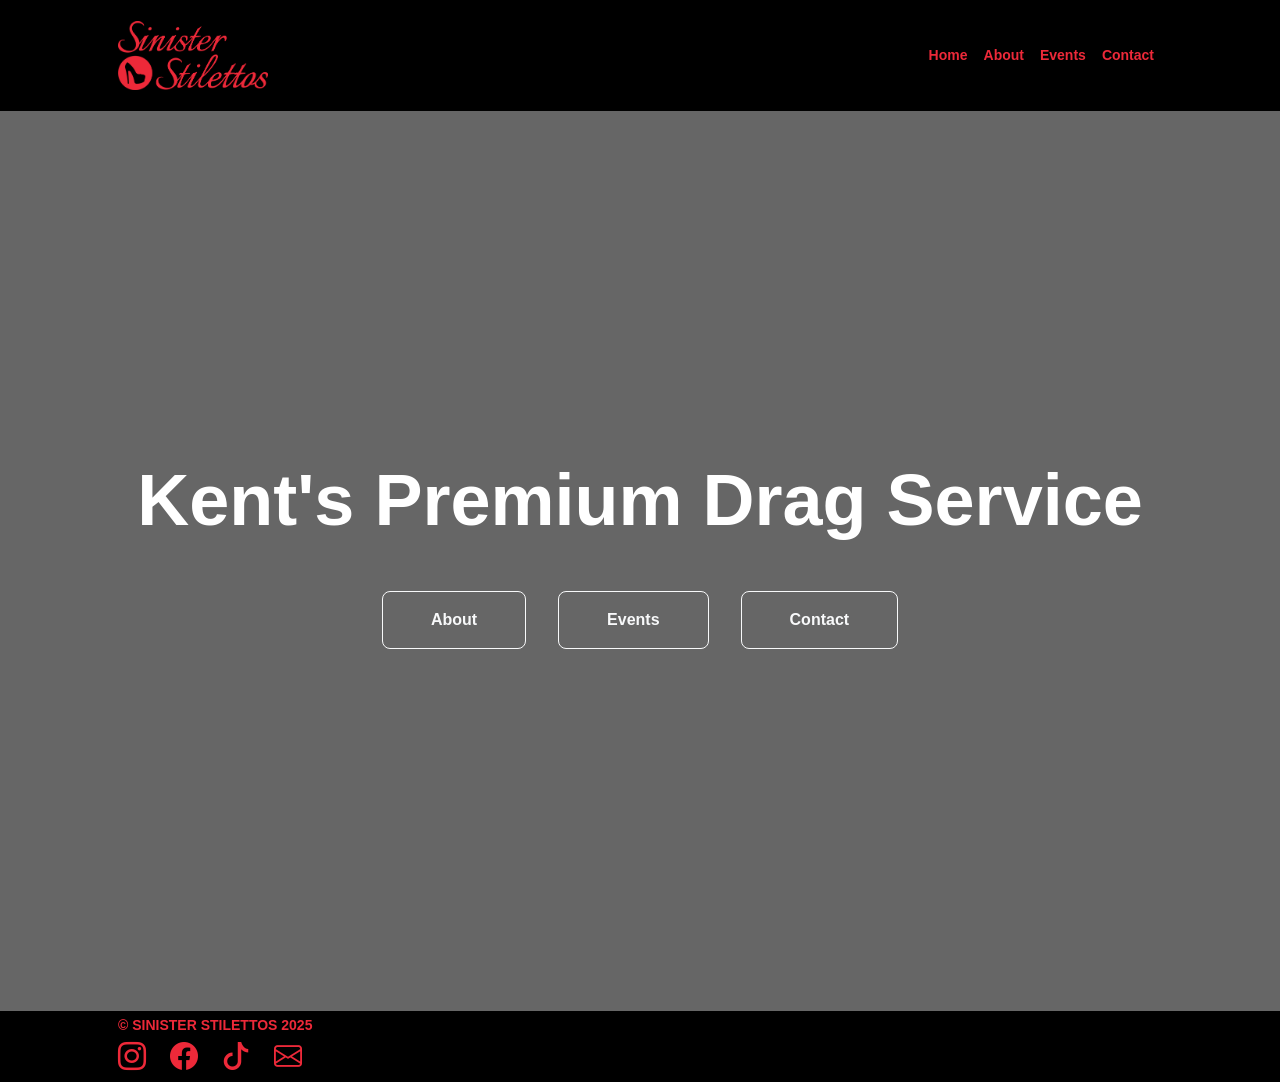
==== index.html @ cb79c17c "Upload" ====
<!DOCTYPE html>
<html lang="en">
    <head>
        <meta charset="utf-8" />
        <meta name="viewport" content="width=device-width, initial-scale=1, shrink-to-fit=no" />
        <meta name="description" content="" />
        <meta name="author" content="" />
        <title>SINISTER STILETTOS - HOME</title>
        <!-- Favicon-->
        <link rel="icon" type="image/x-icon" href="assets/favicon.ico" />
        <!-- Custom Google font-->
        <link rel="preconnect" href="https://fonts.googleapis.com" />
        <link rel="preconnect" href="https://fonts.gstatic.com" crossorigin />
        <link href="https://fonts.googleapis.com/css2?family=Plus+Jakarta+Sans:wght@100;200;300;400;500;600;700;800;900&amp;display=swap" rel="stylesheet" />
        <!-- Bootstrap icons-->
        <link href="https://cdn.jsdelivr.net/npm/bootstrap-icons@1.8.1/font/bootstrap-icons.css" rel="stylesheet" />
        <!-- Core theme CSS (includes Bootstrap)-->
        <link href="css/styles.css" rel="stylesheet" />
    </head>
    <body class="d-flex flex-column">
        <main class="flex-shrink-0">
            <!-- Navigation-->
            <nav class="navbar navbar-expand-lg navbar-s bg-black py-3">
                <div class="container px-5">
                    <a class="navbar-brand" href="index.html"><img src="../assets/logo.png" width="150"></a>
                    <button class="navbar-toggler" type="button" data-bs-toggle="collapse" data-bs-target="#navbarSupportedContent" aria-controls="navbarSupportedContent" aria-expanded="false" aria-label="Toggle navigation"><span class="navbar-toggler-icon"></span></button>
                    <div class="collapse navbar-collapse" id="navbarSupportedContent">
                        <ul class="navbar-nav ms-auto mb-2 mb-lg-0 small fw-bolder">
                            <li class="nav-item"><a class="nav-link" href="index.html">Home</a></li>
                            <li class="nav-item"><a class="nav-link" href="about.html">About</a></li>
                            <li class="nav-item"><a class="nav-link" href="events.html">Events</a></li>
                            <li class="nav-item"><a class="nav-link" href="contact.html">Contact</a></li>
                        </ul>
                    </div>
                </div>
            </nav>
            <!-- Header-->
            <header class="bg-home py-5">
                <div class="container px-4 px-lg-5 h-100 align-items-center">
                    <div class="row gx-4 gx-lg-5 h-100 align-items-center justify-content-center text-center">
                        <div class="align-items-center">
                            <!-- Header text content-->
                            <div class="text-center">
                                <h1 class="display-2 fw-bolder mb-5"><span class="text-white d-inline">Kent's Premium Drag Service</span></h1>
                                <div class="d-grid gap-3 d-flex justify-content-center mb-3">
                                    <a class="btn btn-outline-light btn-lg px-5 py-3 me-sm-3 fs-6 fw-bolder" href="about.html">About</a>
                                    <a class="btn btn-outline-light btn-lg px-5 py-3 me-sm-3 fs-6 fw-bolder" href="events.html">Events</a>
                                    <a class="btn btn-outline-light btn-lg px-5 py-3 fs-6 fw-bolder" href="contact.html">Contact</a>
                                </div>
                            </div>
                        </div>
            </header>
        </main>
        <!-- Footer-->
        <footer class="bg-black py-1 mt-auto text-primary">
            <div class="container px-5">
                <div class="row justify-content-between flex-column flex-sm-row">
                    <div class="col-auto"><div class="small m-0"><strong>&copy; SINISTER STILETTOS 2025</strong></div></div>
                    </div>
                    <div class="d-flex justify-content-cener fs-3 gap-4">
                        <a class="text-primary" href="https://instagram.com/sinister.stilettos"><i class="bi bi-instagram"></i></a>
                        <a class="text-primary" href="https://facebook.com/sinister.stilettos"><i class="bi bi-facebook"></i></a>
                        <a class="text-primary" href="tiktok.com/@sinister.stilettos"><i class="bi bi-tiktok"></i></a>
                        <a class="text-primary" href="mailto:contact@sinisterstilettos.co.uk"><i class="bi bi-envelope"></i></a>
                </div>
            </div>
        </footer>
        <!-- Bootstrap core JS-->
        <script src="https://cdn.jsdelivr.net/npm/bootstrap@5.2.3/dist/js/bootstrap.bundle.min.js"></script>
        <!-- Core theme JS-->
        <script src="js/scripts.js"></script>
    </body>
</html>
---- css/styles.css ----
@charset "UTF-8";
:root {
  --bs-blue: #0d8eff;
  --bs-indigo: #6610f2;
  --bs-purple: #6f42c1;
  --bs-pink: #fc329b;
  --bs-red: #ed2939;
  --bs-orange: #ffa11a;
  --bs-yellow: #ffec0d;
  --bs-green: #1dbc50;
  --bs-teal: #15ff9c;
  --bs-cyan: #0dceff;
  --bs-black: #000;
  --bs-white: #fff;
  --bs-gray: #6c757d;
  --bs-gray-dark: #343a40;
  --bs-gray-100: #f8f9fa;
  --bs-gray-200: #e9ecef;
  --bs-gray-300: #dee2e6;
  --bs-gray-400: #ced4da;
  --bs-gray-500: #adb5bd;
  --bs-gray-600: #6c757d;
  --bs-gray-700: #495057;
  --bs-gray-800: #343a40;
  --bs-gray-900: #212529;
  --bs-primary: #ed2939;
  --bs-secondary: #e21e80;
  --bs-success: #1dbc50;
  --bs-info: #6ebbff;
  --bs-warning: #ffc107;
  --bs-danger: #dc3545;
  --bs-light: #f8f9fa;
  --bs-dark: #212529;
  --bs-primary-rgb: 237, 41, 57;
  --bs-secondary-rgb: 226, 30, 128;
  --bs-success-rgb: 25, 135, 84;
  --bs-info-rgb: 13, 202, 240;
  --bs-warning-rgb: 255, 193, 7;
  --bs-danger-rgb: 220, 53, 69;
  --bs-light-rgb: 248, 249, 250;
  --bs-dark-rgb: 33, 37, 41;
  --bs-white-rgb: 255, 255, 255;
  --bs-black-rgb: 0, 0, 0;
  --bs-body-color-rgb: 33, 37, 41;
  --bs-body-bg-rgb: 255, 255, 255;
  --bs-green-rgb: 29, 188, 80;
  --bs-font-sans-serif: "Arial";
  --bs-font-monospace: SFMono-Regular, Menlo, Monaco, Consolas, "Liberation Mono", "Courier New", monospace;
  --bs-gradient: linear-gradient(180deg, rgba(255, 255, 255, 0.15), rgba(255, 255, 255, 0));
  --bs-gradient-primary: linear-gradient(180deg, rgba(237, 41, 57, 1), rgba(255, 255, 255, 0));
  --bs-gradient-green: linear-gradient(180deg, rgba(29, 188, 80), rgba(255, 255, 255, 0));
  --bs-body-font-family: var(--bs-font-sans-serif);
  --bs-body-font-size: 1rem;
  --bs-body-font-weight: 400;
  --bs-body-line-height: 1.5;
  --bs-body-color: #212529;
  --bs-body-bg: #fff;
  --bs-border-width: 1px;
  --bs-border-style: solid;
  --bs-border-color: #dee2e6;
  --bs-border-gprimary: linear-gradient(180deg, rgba(237, 41, 57, 1), rgba(255, 255, 255, 0));
  --bs-border-ggreen: linear-gradient(180deg, rgba(29, 188, 80), rgba(255, 255, 255, 0));
  --bs-border-color-translucent: rgba(0, 0, 0, 0.175);
  --bs-border-radius: 0.375rem;
  --bs-border-radius-sm: 0.25rem;
  --bs-border-radius-lg: 0.5rem;
  --bs-border-radius-xl: 1rem;
  --bs-border-radius-2xl: 2rem;
  --bs-border-radius-pill: 50rem;
  --bs-link-color: #ed2939;
  --bs-link-hover-color: #ffa11a;
  --bs-code-color: #e21e80;
  --bs-highlight-bg: #fff3cd;
}

*,
*::before,
*::after {
  box-sizing: border-box;
}

@media (prefers-reduced-motion: no-preference) {
  :root {
    scroll-behavior: smooth;
  }
}

body {
  margin: 0;
  font-family: var(--bs-body-font-family);
  font-size: var(--bs-body-font-size);
  font-weight: var(--bs-body-font-weight);
  line-height: var(--bs-body-line-height);
  color: var(--bs-body-color);
  text-align: var(--bs-body-text-align);
  background-color: var(--bs-body-bg);
  -webkit-text-size-adjust: 100%;
  -webkit-tap-highlight-color: rgba(0, 0, 0, 0);
}

hr {
  margin: 1rem 0;
  color: inherit;
  border: 0;
  border-top: 1px solid;
  opacity: 0.25;
}

h6, .h6, h5, .h5, h4, .h4, h3, .h3, h2, .h2, h1, .h1 {
  margin-top: 0;
  margin-bottom: 0.5rem;
  font-weight: 500;
  line-height: 1.2;
}

h1, .h1 {
  font-size: calc(1.375rem + 1.5vw);
}
@media (min-width: 1200px) {
  h1, .h1 {
    font-size: 2.5rem;
  }
}

h2, .h2 {
  font-size: calc(1.325rem + 0.9vw);
}
@media (min-width: 1200px) {
  h2, .h2 {
    font-size: 2rem;
  }
}

h3, .h3 {
  font-size: calc(1.3rem + 0.6vw);
}
@media (min-width: 1200px) {
  h3, .h3 {
    font-size: 1.75rem;
  }
}

h4, .h4 {
  font-size: calc(1.275rem + 0.3vw);
}
@media (min-width: 1200px) {
  h4, .h4 {
    font-size: 1.5rem;
  }
}

h5, .h5 {
  font-size: 1.25rem;
}

h6, .h6 {
  font-size: 1rem;
}

p {
  margin-top: 0;
  margin-bottom: 1rem;
}

abbr[title] {
  -webkit-text-decoration: underline dotted;
          text-decoration: underline dotted;
  cursor: help;
  -webkit-text-decoration-skip-ink: none;
          text-decoration-skip-ink: none;
}

address {
  margin-bottom: 1rem;
  font-style: normal;
  line-height: inherit;
}

ol,
ul {
  padding-left: 2rem;
}

ol,
ul,
dl {
  margin-top: 0;
  margin-bottom: 1rem;
}

ol ol,
ul ul,
ol ul,
ul ol {
  margin-bottom: 0;
}

dt {
  font-weight: 700;
}

dd {
  margin-bottom: 0.5rem;
  margin-left: 0;
}

blockquote {
  margin: 0 0 1rem;
}

b,
strong {
  font-weight: bolder;
}

small, .small {
  font-size: 0.875em;
}

mark, .mark {
  padding: 0.1875em;
  background-color: var(--bs-highlight-bg);
}

sub,
sup {
  position: relative;
  font-size: 0.75em;
  line-height: 0;
  vertical-align: baseline;
}

sub {
  bottom: -0.25em;
}

sup {
  top: -0.5em;
}

a {
  color: var(--bs-link-color);
  text-decoration: underline;
}
a:hover {
  color: var(--bs-link-hover-color);
}

a:not([href]):not([class]), a:not([href]):not([class]):hover {
  color: inherit;
  text-decoration: none;
}

pre,
code,
kbd,
samp {
  font-family: var(--bs-font-monospace);
  font-size: 1em;
}

pre {
  display: block;
  margin-top: 0;
  margin-bottom: 1rem;
  overflow: auto;
  font-size: 0.875em;
}
pre code {
  font-size: inherit;
  color: inherit;
  word-break: normal;
}

code {
  font-size: 0.875em;
  color: var(--bs-code-color);
  word-wrap: break-word;
}
a > code {
  color: inherit;
}

kbd {
  padding: 0.1875rem 0.375rem;
  font-size: 0.875em;
  color: var(--bs-body-bg);
  background-color: var(--bs-body-color);
  border-radius: 0.25rem;
}
kbd kbd {
  padding: 0;
  font-size: 1em;
}

figure {
  margin: 0 0 1rem;
}

img,
svg {
  vertical-align: middle;
}

table {
  caption-side: bottom;
  border-collapse: collapse;
}

caption {
  padding-top: 0.5rem;
  padding-bottom: 0.5rem;
  color: #6c757d;
  text-align: left;
}

th {
  text-align: inherit;
  text-align: -webkit-match-parent;
}

thead,
tbody,
tfoot,
tr,
td,
th {
  border-color: inherit;
  border-style: solid;
  border-width: 0;
}

label {
  display: inline-block;
}

button {
  border-radius: 0;
}

button:focus:not(:focus-visible) {
  outline: 0;
}

input,
button,
select,
optgroup,
textarea {
  margin: 0;
  font-family: inherit;
  font-size: inherit;
  line-height: inherit;
}

button,
select {
  text-transform: none;
}

[role=button] {
  cursor: pointer;
}

select {
  word-wrap: normal;
}
select:disabled {
  opacity: 1;
}

[list]:not([type=date]):not([type=datetime-local]):not([type=month]):not([type=week]):not([type=time])::-webkit-calendar-picker-indicator {
  display: none !important;
}

button,
[type=button],
[type=reset],
[type=submit] {
  -webkit-appearance: button;
}
button:not(:disabled),
[type=button]:not(:disabled),
[type=reset]:not(:disabled),
[type=submit]:not(:disabled) {
  cursor: pointer;
}

::-moz-focus-inner {
  padding: 0;
  border-style: none;
}

textarea {
  resize: vertical;
}

fieldset {
  min-width: 0;
  padding: 0;
  margin: 0;
  border: 0;
}

legend {
  float: left;
  width: 100%;
  padding: 0;
  margin-bottom: 0.5rem;
  font-size: calc(1.275rem + 0.3vw);
  line-height: inherit;
}
@media (min-width: 1200px) {
  legend {
    font-size: 1.5rem;
  }
}
legend + * {
  clear: left;
}

::-webkit-datetime-edit-fields-wrapper,
::-webkit-datetime-edit-text,
::-webkit-datetime-edit-minute,
::-webkit-datetime-edit-hour-field,
::-webkit-datetime-edit-day-field,
::-webkit-datetime-edit-month-field,
::-webkit-datetime-edit-year-field {
  padding: 0;
}

::-webkit-inner-spin-button {
  height: auto;
}

[type=search] {
  outline-offset: -2px;
  -webkit-appearance: textfield;
}

/* rtl:raw:
[type="tel"],
[type="url"],
[type="email"],
[type="number"] {
  direction: ltr;
}
*/
::-webkit-search-decoration {
  -webkit-appearance: none;
}

::-webkit-color-swatch-wrapper {
  padding: 0;
}

::file-selector-button {
  font: inherit;
  -webkit-appearance: button;
}

output {
  display: inline-block;
}

iframe {
  border: 0;
}

summary {
  display: list-item;
  cursor: pointer;
}

progress {
  vertical-align: baseline;
}

[hidden] {
  display: none !important;
}

.lead {
  font-size: 1.25rem;
  font-weight: 300;
}

.display-1 {
  font-size: calc(1.625rem + 4.5vw);
  font-weight: 300;
  line-height: 1.2;
}
@media (min-width: 1200px) {
  .display-1 {
    font-size: 5rem;
  }
}

.display-2 {
  font-size: calc(1.575rem + 3.9vw);
  font-weight: 300;
  line-height: 1.2;
}
@media (min-width: 1200px) {
  .display-2 {
    font-size: 4.5rem;
  }
}

.display-3 {
  font-size: calc(1.525rem + 3.3vw);
  font-weight: 300;
  line-height: 1.2;
}
@media (min-width: 1200px) {
  .display-3 {
    font-size: 4rem;
  }
}

.display-4 {
  font-size: calc(1.475rem + 2.7vw);
  font-weight: 300;
  line-height: 1.2;
}
@media (min-width: 1200px) {
  .display-4 {
    font-size: 3.5rem;
  }
}

.display-5 {
  font-size: calc(1.425rem + 2.1vw);
  font-weight: 300;
  line-height: 1.2;
}
@media (min-width: 1200px) {
  .display-5 {
    font-size: 3rem;
  }
}

.display-6 {
  font-size: calc(1.375rem + 1.5vw);
  font-weight: 300;
  line-height: 1.2;
}
@media (min-width: 1200px) {
  .display-6 {
    font-size: 2.5rem;
  }
}

.list-unstyled {
  padding-left: 0;
  list-style: none;
}

.list-inline {
  padding-left: 0;
  list-style: none;
}

.list-inline-item {
  display: inline-block;
}
.list-inline-item:not(:last-child) {
  margin-right: 0.5rem;
}

.initialism {
  font-size: 0.875em;
  text-transform: uppercase;
}

.blockquote {
  margin-bottom: 1rem;
  font-size: 1.25rem;
}
.blockquote > :last-child {
  margin-bottom: 0;
}

.blockquote-footer {
  margin-top: -1rem;
  margin-bottom: 1rem;
  font-size: 0.875em;
  color: #6c757d;
}
.blockquote-footer::before {
  content: "— ";
}

.img-fluid {
  max-width: 100%;
  height: auto;
}

.img-thumbnail {
  padding: 0.25rem;
  background-color: #fff;
  border: 1px solid var(--bs-border-color);
  border-radius: 0.375rem;
  max-width: 100%;
  height: auto;
}

.figure {
  display: inline-block;
}

.figure-img {
  margin-bottom: 0.5rem;
  line-height: 1;
}

.figure-caption {
  font-size: 0.875em;
  color: #6c757d;
}

.container,
.container-fluid,
.container-xxl,
.container-xl,
.container-lg,
.container-md,
.container-sm {
  --bs-gutter-x: 1.5rem;
  --bs-gutter-y: 0;
  width: 100%;
  padding-right: calc(var(--bs-gutter-x) * 0.5);
  padding-left: calc(var(--bs-gutter-x) * 0.5);
  margin-right: auto;
  margin-left: auto;
}

@media (min-width: 576px) {
  .container-sm, .container {
    max-width: 540px;
  }
}
@media (min-width: 768px) {
  .container-md, .container-sm, .container {
    max-width: 720px;
  }
}
@media (min-width: 992px) {
  .container-lg, .container-md, .container-sm, .container {
    max-width: 960px;
  }
}
@media (min-width: 1200px) {
  .container-xl, .container-lg, .container-md, .container-sm, .container {
    max-width: 1140px;
  }
}
@media (min-width: 1400px) {
  .container-xxl, .container-xl, .container-lg, .container-md, .container-sm, .container {
    max-width: 1320px;
  }
}
.row {
  --bs-gutter-x: 1.5rem;
  --bs-gutter-y: 0;
  display: flex;
  flex-wrap: wrap;
  margin-top: calc(-1 * var(--bs-gutter-y));
  margin-right: calc(-0.5 * var(--bs-gutter-x));
  margin-left: calc(-0.5 * var(--bs-gutter-x));
}
.row > * {
  flex-shrink: 0;
  width: 100%;
  max-width: 100%;
  padding-right: calc(var(--bs-gutter-x) * 0.5);
  padding-left: calc(var(--bs-gutter-x) * 0.5);
  margin-top: var(--bs-gutter-y);
}

.col {
  flex: 1 0 0%;
}

.row-cols-auto > * {
  flex: 0 0 auto;
  width: auto;
}

.row-cols-1 > * {
  flex: 0 0 auto;
  width: 100%;
}

.row-cols-2 > * {
  flex: 0 0 auto;
  width: 50%;
}

.row-cols-3 > * {
  flex: 0 0 auto;
  width: 33.3333333333%;
}

.row-cols-4 > * {
  flex: 0 0 auto;
  width: 25%;
}

.row-cols-5 > * {
  flex: 0 0 auto;
  width: 20%;
}

.row-cols-6 > * {
  flex: 0 0 auto;
  width: 16.6666666667%;
}

.col-auto {
  flex: 0 0 auto;
  width: auto;
}

.col-1 {
  flex: 0 0 auto;
  width: 8.33333333%;
}

.col-2 {
  flex: 0 0 auto;
  width: 16.66666667%;
}

.col-3 {
  flex: 0 0 auto;
  width: 25%;
}

.col-4 {
  flex: 0 0 auto;
  width: 33.33333333%;
}

.col-5 {
  flex: 0 0 auto;
  width: 41.66666667%;
}

.col-6 {
  flex: 0 0 auto;
  width: 50%;
}

.col-7 {
  flex: 0 0 auto;
  width: 58.33333333%;
}

.col-8 {
  flex: 0 0 auto;
  width: 66.66666667%;
}

.col-9 {
  flex: 0 0 auto;
  width: 75%;
}

.col-10 {
  flex: 0 0 auto;
  width: 83.33333333%;
}

.col-11 {
  flex: 0 0 auto;
  width: 91.66666667%;
}

.col-12 {
  flex: 0 0 auto;
  width: 100%;
}

.offset-1 {
  margin-left: 8.33333333%;
}

.offset-2 {
  margin-left: 16.66666667%;
}

.offset-3 {
  margin-left: 25%;
}

.offset-4 {
  margin-left: 33.33333333%;
}

.offset-5 {
  margin-left: 41.66666667%;
}

.offset-6 {
  margin-left: 50%;
}

.offset-7 {
  margin-left: 58.33333333%;
}

.offset-8 {
  margin-left: 66.66666667%;
}

.offset-9 {
  margin-left: 75%;
}

.offset-10 {
  margin-left: 83.33333333%;
}

.offset-11 {
  margin-left: 91.66666667%;
}

.g-0,
.gx-0 {
  --bs-gutter-x: 0;
}

.g-0,
.gy-0 {
  --bs-gutter-y: 0;
}

.g-1,
.gx-1 {
  --bs-gutter-x: 0.25rem;
}

.g-1,
.gy-1 {
  --bs-gutter-y: 0.25rem;
}

.g-2,
.gx-2 {
  --bs-gutter-x: 0.5rem;
}

.g-2,
.gy-2 {
  --bs-gutter-y: 0.5rem;
}

.g-3,
.gx-3 {
  --bs-gutter-x: 1rem;
}

.g-3,
.gy-3 {
  --bs-gutter-y: 1rem;
}

.g-4,
.gx-4 {
  --bs-gutter-x: 1.5rem;
}

.g-4,
.gy-4 {
  --bs-gutter-y: 1.5rem;
}

.g-5,
.gx-5 {
  --bs-gutter-x: 3rem;
}

.g-5,
.gy-5 {
  --bs-gutter-y: 3rem;
}

@media (min-width: 576px) {
  .col-sm {
    flex: 1 0 0%;
  }
  .row-cols-sm-auto > * {
    flex: 0 0 auto;
    width: auto;
  }
  .row-cols-sm-1 > * {
    flex: 0 0 auto;
    width: 100%;
  }
  .row-cols-sm-2 > * {
    flex: 0 0 auto;
    width: 50%;
  }
  .row-cols-sm-3 > * {
    flex: 0 0 auto;
    width: 33.3333333333%;
  }
  .row-cols-sm-4 > * {
    flex: 0 0 auto;
    width: 25%;
  }
  .row-cols-sm-5 > * {
    flex: 0 0 auto;
    width: 20%;
  }
  .row-cols-sm-6 > * {
    flex: 0 0 auto;
    width: 16.6666666667%;
  }
  .col-sm-auto {
    flex: 0 0 auto;
    width: auto;
  }
  .col-sm-1 {
    flex: 0 0 auto;
    width: 8.33333333%;
  }
  .col-sm-2 {
    flex: 0 0 auto;
    width: 16.66666667%;
  }
  .col-sm-3 {
    flex: 0 0 auto;
    width: 25%;
  }
  .col-sm-4 {
    flex: 0 0 auto;
    width: 33.33333333%;
  }
  .col-sm-5 {
    flex: 0 0 auto;
    width: 41.66666667%;
  }
  .col-sm-6 {
    flex: 0 0 auto;
    width: 50%;
  }
  .col-sm-7 {
    flex: 0 0 auto;
    width: 58.33333333%;
  }
  .col-sm-8 {
    flex: 0 0 auto;
    width: 66.66666667%;
  }
  .col-sm-9 {
    flex: 0 0 auto;
    width: 75%;
  }
  .col-sm-10 {
    flex: 0 0 auto;
    width: 83.33333333%;
  }
  .col-sm-11 {
    flex: 0 0 auto;
    width: 91.66666667%;
  }
  .col-sm-12 {
    flex: 0 0 auto;
    width: 100%;
  }
  .offset-sm-0 {
    margin-left: 0;
  }
  .offset-sm-1 {
    margin-left: 8.33333333%;
  }
  .offset-sm-2 {
    margin-left: 16.66666667%;
  }
  .offset-sm-3 {
    margin-left: 25%;
  }
  .offset-sm-4 {
    margin-left: 33.33333333%;
  }
  .offset-sm-5 {
    margin-left: 41.66666667%;
  }
  .offset-sm-6 {
    margin-left: 50%;
  }
  .offset-sm-7 {
    margin-left: 58.33333333%;
  }
  .offset-sm-8 {
    margin-left: 66.66666667%;
  }
  .offset-sm-9 {
    margin-left: 75%;
  }
  .offset-sm-10 {
    margin-left: 83.33333333%;
  }
  .offset-sm-11 {
    margin-left: 91.66666667%;
  }
  .g-sm-0,
  .gx-sm-0 {
    --bs-gutter-x: 0;
  }
  .g-sm-0,
  .gy-sm-0 {
    --bs-gutter-y: 0;
  }
  .g-sm-1,
  .gx-sm-1 {
    --bs-gutter-x: 0.25rem;
  }
  .g-sm-1,
  .gy-sm-1 {
    --bs-gutter-y: 0.25rem;
  }
  .g-sm-2,
  .gx-sm-2 {
    --bs-gutter-x: 0.5rem;
  }
  .g-sm-2,
  .gy-sm-2 {
    --bs-gutter-y: 0.5rem;
  }
  .g-sm-3,
  .gx-sm-3 {
    --bs-gutter-x: 1rem;
  }
  .g-sm-3,
  .gy-sm-3 {
    --bs-gutter-y: 1rem;
  }
  .g-sm-4,
  .gx-sm-4 {
    --bs-gutter-x: 1.5rem;
  }
  .g-sm-4,
  .gy-sm-4 {
    --bs-gutter-y: 1.5rem;
  }
  .g-sm-5,
  .gx-sm-5 {
    --bs-gutter-x: 3rem;
  }
  .g-sm-5,
  .gy-sm-5 {
    --bs-gutter-y: 3rem;
  }
}
@media (min-width: 768px) {
  .col-md {
    flex: 1 0 0%;
  }
  .row-cols-md-auto > * {
    flex: 0 0 auto;
    width: auto;
  }
  .row-cols-md-1 > * {
    flex: 0 0 auto;
    width: 100%;
  }
  .row-cols-md-2 > * {
    flex: 0 0 auto;
    width: 50%;
  }
  .row-cols-md-3 > * {
    flex: 0 0 auto;
    width: 33.3333333333%;
  }
  .row-cols-md-4 > * {
    flex: 0 0 auto;
    width: 25%;
  }
  .row-cols-md-5 > * {
    flex: 0 0 auto;
    width: 20%;
  }
  .row-cols-md-6 > * {
    flex: 0 0 auto;
    width: 16.6666666667%;
  }
  .col-md-auto {
    flex: 0 0 auto;
    width: auto;
  }
  .col-md-1 {
    flex: 0 0 auto;
    width: 8.33333333%;
  }
  .col-md-2 {
    flex: 0 0 auto;
    width: 16.66666667%;
  }
  .col-md-3 {
    flex: 0 0 auto;
    width: 25%;
  }
  .col-md-4 {
    flex: 0 0 auto;
    width: 33.33333333%;
  }
  .col-md-5 {
    flex: 0 0 auto;
    width: 41.66666667%;
  }
  .col-md-6 {
    flex: 0 0 auto;
    width: 50%;
  }
  .col-md-7 {
    flex: 0 0 auto;
    width: 58.33333333%;
  }
  .col-md-8 {
    flex: 0 0 auto;
    width: 66.66666667%;
  }
  .col-md-9 {
    flex: 0 0 auto;
    width: 75%;
  }
  .col-md-10 {
    flex: 0 0 auto;
    width: 83.33333333%;
  }
  .col-md-11 {
    flex: 0 0 auto;
    width: 91.66666667%;
  }
  .col-md-12 {
    flex: 0 0 auto;
    width: 100%;
  }
  .offset-md-0 {
    margin-left: 0;
  }
  .offset-md-1 {
    margin-left: 8.33333333%;
  }
  .offset-md-2 {
    margin-left: 16.66666667%;
  }
  .offset-md-3 {
    margin-left: 25%;
  }
  .offset-md-4 {
    margin-left: 33.33333333%;
  }
  .offset-md-5 {
    margin-left: 41.66666667%;
  }
  .offset-md-6 {
    margin-left: 50%;
  }
  .offset-md-7 {
    margin-left: 58.33333333%;
  }
  .offset-md-8 {
    margin-left: 66.66666667%;
  }
  .offset-md-9 {
    margin-left: 75%;
  }
  .offset-md-10 {
    margin-left: 83.33333333%;
  }
  .offset-md-11 {
    margin-left: 91.66666667%;
  }
  .g-md-0,
  .gx-md-0 {
    --bs-gutter-x: 0;
  }
  .g-md-0,
  .gy-md-0 {
    --bs-gutter-y: 0;
  }
  .g-md-1,
  .gx-md-1 {
    --bs-gutter-x: 0.25rem;
  }
  .g-md-1,
  .gy-md-1 {
    --bs-gutter-y: 0.25rem;
  }
  .g-md-2,
  .gx-md-2 {
    --bs-gutter-x: 0.5rem;
  }
  .g-md-2,
  .gy-md-2 {
    --bs-gutter-y: 0.5rem;
  }
  .g-md-3,
  .gx-md-3 {
    --bs-gutter-x: 1rem;
  }
  .g-md-3,
  .gy-md-3 {
    --bs-gutter-y: 1rem;
  }
  .g-md-4,
  .gx-md-4 {
    --bs-gutter-x: 1.5rem;
  }
  .g-md-4,
  .gy-md-4 {
    --bs-gutter-y: 1.5rem;
  }
  .g-md-5,
  .gx-md-5 {
    --bs-gutter-x: 3rem;
  }
  .g-md-5,
  .gy-md-5 {
    --bs-gutter-y: 3rem;
  }
}
@media (min-width: 992px) {
  .col-lg {
    flex: 1 0 0%;
  }
  .row-cols-lg-auto > * {
    flex: 0 0 auto;
    width: auto;
  }
  .row-cols-lg-1 > * {
    flex: 0 0 auto;
    width: 100%;
  }
  .row-cols-lg-2 > * {
    flex: 0 0 auto;
    width: 50%;
  }
  .row-cols-lg-3 > * {
    flex: 0 0 auto;
    width: 33.3333333333%;
  }
  .row-cols-lg-4 > * {
    flex: 0 0 auto;
    width: 25%;
  }
  .row-cols-lg-5 > * {
    flex: 0 0 auto;
    width: 20%;
  }
  .row-cols-lg-6 > * {
    flex: 0 0 auto;
    width: 16.6666666667%;
  }
  .col-lg-auto {
    flex: 0 0 auto;
    width: auto;
  }
  .col-lg-1 {
    flex: 0 0 auto;
    width: 8.33333333%;
  }
  .col-lg-2 {
    flex: 0 0 auto;
    width: 16.66666667%;
  }
  .col-lg-3 {
    flex: 0 0 auto;
    width: 25%;
  }
  .col-lg-4 {
    flex: 0 0 auto;
    width: 33.33333333%;
  }
  .col-lg-5 {
    flex: 0 0 auto;
    width: 41.66666667%;
  }
  .col-lg-6 {
    flex: 0 0 auto;
    width: 50%;
  }
  .col-lg-7 {
    flex: 0 0 auto;
    width: 58.33333333%;
  }
  .col-lg-8 {
    flex: 0 0 auto;
    width: 66.66666667%;
  }
  .col-lg-9 {
    flex: 0 0 auto;
    width: 75%;
  }
  .col-lg-10 {
    flex: 0 0 auto;
    width: 83.33333333%;
  }
  .col-lg-11 {
    flex: 0 0 auto;
    width: 91.66666667%;
  }
  .col-lg-12 {
    flex: 0 0 auto;
    width: 100%;
  }
  .offset-lg-0 {
    margin-left: 0;
  }
  .offset-lg-1 {
    margin-left: 8.33333333%;
  }
  .offset-lg-2 {
    margin-left: 16.66666667%;
  }
  .offset-lg-3 {
    margin-left: 25%;
  }
  .offset-lg-4 {
    margin-left: 33.33333333%;
  }
  .offset-lg-5 {
    margin-left: 41.66666667%;
  }
  .offset-lg-6 {
    margin-left: 50%;
  }
  .offset-lg-7 {
    margin-left: 58.33333333%;
  }
  .offset-lg-8 {
    margin-left: 66.66666667%;
  }
  .offset-lg-9 {
    margin-left: 75%;
  }
  .offset-lg-10 {
    margin-left: 83.33333333%;
  }
  .offset-lg-11 {
    margin-left: 91.66666667%;
  }
  .g-lg-0,
  .gx-lg-0 {
    --bs-gutter-x: 0;
  }
  .g-lg-0,
  .gy-lg-0 {
    --bs-gutter-y: 0;
  }
  .g-lg-1,
  .gx-lg-1 {
    --bs-gutter-x: 0.25rem;
  }
  .g-lg-1,
  .gy-lg-1 {
    --bs-gutter-y: 0.25rem;
  }
  .g-lg-2,
  .gx-lg-2 {
    --bs-gutter-x: 0.5rem;
  }
  .g-lg-2,
  .gy-lg-2 {
    --bs-gutter-y: 0.5rem;
  }
  .g-lg-3,
  .gx-lg-3 {
    --bs-gutter-x: 1rem;
  }
  .g-lg-3,
  .gy-lg-3 {
    --bs-gutter-y: 1rem;
  }
  .g-lg-4,
  .gx-lg-4 {
    --bs-gutter-x: 1.5rem;
  }
  .g-lg-4,
  .gy-lg-4 {
    --bs-gutter-y: 1.5rem;
  }
  .g-lg-5,
  .gx-lg-5 {
    --bs-gutter-x: 3rem;
  }
  .g-lg-5,
  .gy-lg-5 {
    --bs-gutter-y: 3rem;
  }
}
@media (min-width: 1200px) {
  .col-xl {
    flex: 1 0 0%;
  }
  .row-cols-xl-auto > * {
    flex: 0 0 auto;
    width: auto;
  }
  .row-cols-xl-1 > * {
    flex: 0 0 auto;
    width: 100%;
  }
  .row-cols-xl-2 > * {
    flex: 0 0 auto;
    width: 50%;
  }
  .row-cols-xl-3 > * {
    flex: 0 0 auto;
    width: 33.3333333333%;
  }
  .row-cols-xl-4 > * {
    flex: 0 0 auto;
    width: 25%;
  }
  .row-cols-xl-5 > * {
    flex: 0 0 auto;
    width: 20%;
  }
  .row-cols-xl-6 > * {
    flex: 0 0 auto;
    width: 16.6666666667%;
  }
  .col-xl-auto {
    flex: 0 0 auto;
    width: auto;
  }
  .col-xl-1 {
    flex: 0 0 auto;
    width: 8.33333333%;
  }
  .col-xl-2 {
    flex: 0 0 auto;
    width: 16.66666667%;
  }
  .col-xl-3 {
    flex: 0 0 auto;
    width: 25%;
  }
  .col-xl-4 {
    flex: 0 0 auto;
    width: 33.33333333%;
  }
  .col-xl-5 {
    flex: 0 0 auto;
    width: 41.66666667%;
  }
  .col-xl-6 {
    flex: 0 0 auto;
    width: 50%;
  }
  .col-xl-7 {
    flex: 0 0 auto;
    width: 58.33333333%;
  }
  .col-xl-8 {
    flex: 0 0 auto;
    width: 66.66666667%;
  }
  .col-xl-9 {
    flex: 0 0 auto;
    width: 75%;
  }
  .col-xl-10 {
    flex: 0 0 auto;
    width: 83.33333333%;
  }
  .col-xl-11 {
    flex: 0 0 auto;
    width: 91.66666667%;
  }
  .col-xl-12 {
    flex: 0 0 auto;
    width: 100%;
  }
  .offset-xl-0 {
    margin-left: 0;
  }
  .offset-xl-1 {
    margin-left: 8.33333333%;
  }
  .offset-xl-2 {
    margin-left: 16.66666667%;
  }
  .offset-xl-3 {
    margin-left: 25%;
  }
  .offset-xl-4 {
    margin-left: 33.33333333%;
  }
  .offset-xl-5 {
    margin-left: 41.66666667%;
  }
  .offset-xl-6 {
    margin-left: 50%;
  }
  .offset-xl-7 {
    margin-left: 58.33333333%;
  }
  .offset-xl-8 {
    margin-left: 66.66666667%;
  }
  .offset-xl-9 {
    margin-left: 75%;
  }
  .offset-xl-10 {
    margin-left: 83.33333333%;
  }
  .offset-xl-11 {
    margin-left: 91.66666667%;
  }
  .g-xl-0,
  .gx-xl-0 {
    --bs-gutter-x: 0;
  }
  .g-xl-0,
  .gy-xl-0 {
    --bs-gutter-y: 0;
  }
  .g-xl-1,
  .gx-xl-1 {
    --bs-gutter-x: 0.25rem;
  }
  .g-xl-1,
  .gy-xl-1 {
    --bs-gutter-y: 0.25rem;
  }
  .g-xl-2,
  .gx-xl-2 {
    --bs-gutter-x: 0.5rem;
  }
  .g-xl-2,
  .gy-xl-2 {
    --bs-gutter-y: 0.5rem;
  }
  .g-xl-3,
  .gx-xl-3 {
    --bs-gutter-x: 1rem;
  }
  .g-xl-3,
  .gy-xl-3 {
    --bs-gutter-y: 1rem;
  }
  .g-xl-4,
  .gx-xl-4 {
    --bs-gutter-x: 1.5rem;
  }
  .g-xl-4,
  .gy-xl-4 {
    --bs-gutter-y: 1.5rem;
  }
  .g-xl-5,
  .gx-xl-5 {
    --bs-gutter-x: 3rem;
  }
  .g-xl-5,
  .gy-xl-5 {
    --bs-gutter-y: 3rem;
  }
}
@media (min-width: 1400px) {
  .col-xxl {
    flex: 1 0 0%;
  }
  .row-cols-xxl-auto > * {
    flex: 0 0 auto;
    width: auto;
  }
  .row-cols-xxl-1 > * {
    flex: 0 0 auto;
    width: 100%;
  }
  .row-cols-xxl-2 > * {
    flex: 0 0 auto;
    width: 50%;
  }
  .row-cols-xxl-3 > * {
    flex: 0 0 auto;
    width: 33.3333333333%;
  }
  .row-cols-xxl-4 > * {
    flex: 0 0 auto;
    width: 25%;
  }
  .row-cols-xxl-5 > * {
    flex: 0 0 auto;
    width: 20%;
  }
  .row-cols-xxl-6 > * {
    flex: 0 0 auto;
    width: 16.6666666667%;
  }
  .col-xxl-auto {
    flex: 0 0 auto;
    width: auto;
  }
  .col-xxl-1 {
    flex: 0 0 auto;
    width: 8.33333333%;
  }
  .col-xxl-2 {
    flex: 0 0 auto;
    width: 16.66666667%;
  }
  .col-xxl-3 {
    flex: 0 0 auto;
    width: 25%;
  }
  .col-xxl-4 {
    flex: 0 0 auto;
    width: 33.33333333%;
  }
  .col-xxl-5 {
    flex: 0 0 auto;
    width: 41.66666667%;
  }
  .col-xxl-6 {
    flex: 0 0 auto;
    width: 50%;
  }
  .col-xxl-7 {
    flex: 0 0 auto;
    width: 58.33333333%;
  }
  .col-xxl-8 {
    flex: 0 0 auto;
    width: 66.66666667%;
  }
  .col-xxl-9 {
    flex: 0 0 auto;
    width: 75%;
  }
  .col-xxl-10 {
    flex: 0 0 auto;
    width: 83.33333333%;
  }
  .col-xxl-11 {
    flex: 0 0 auto;
    width: 91.66666667%;
  }
  .col-xxl-12 {
    flex: 0 0 auto;
    width: 100%;
  }
  .offset-xxl-0 {
    margin-left: 0;
  }
  .offset-xxl-1 {
    margin-left: 8.33333333%;
  }
  .offset-xxl-2 {
    margin-left: 16.66666667%;
  }
  .offset-xxl-3 {
    margin-left: 25%;
  }
  .offset-xxl-4 {
    margin-left: 33.33333333%;
  }
  .offset-xxl-5 {
    margin-left: 41.66666667%;
  }
  .offset-xxl-6 {
    margin-left: 50%;
  }
  .offset-xxl-7 {
    margin-left: 58.33333333%;
  }
  .offset-xxl-8 {
    margin-left: 66.66666667%;
  }
  .offset-xxl-9 {
    margin-left: 75%;
  }
  .offset-xxl-10 {
    margin-left: 83.33333333%;
  }
  .offset-xxl-11 {
    margin-left: 91.66666667%;
  }
  .g-xxl-0,
  .gx-xxl-0 {
    --bs-gutter-x: 0;
  }
  .g-xxl-0,
  .gy-xxl-0 {
    --bs-gutter-y: 0;
  }
  .g-xxl-1,
  .gx-xxl-1 {
    --bs-gutter-x: 0.25rem;
  }
  .g-xxl-1,
  .gy-xxl-1 {
    --bs-gutter-y: 0.25rem;
  }
  .g-xxl-2,
  .gx-xxl-2 {
    --bs-gutter-x: 0.5rem;
  }
  .g-xxl-2,
  .gy-xxl-2 {
    --bs-gutter-y: 0.5rem;
  }
  .g-xxl-3,
  .gx-xxl-3 {
    --bs-gutter-x: 1rem;
  }
  .g-xxl-3,
  .gy-xxl-3 {
    --bs-gutter-y: 1rem;
  }
  .g-xxl-4,
  .gx-xxl-4 {
    --bs-gutter-x: 1.5rem;
  }
  .g-xxl-4,
  .gy-xxl-4 {
    --bs-gutter-y: 1.5rem;
  }
  .g-xxl-5,
  .gx-xxl-5 {
    --bs-gutter-x: 3rem;
  }
  .g-xxl-5,
  .gy-xxl-5 {
    --bs-gutter-y: 3rem;
  }
}
.table {
  --bs-table-color: var(--bs-body-color);
  --bs-table-bg: transparent;
  --bs-table-border-color: var(--bs-border-color);
  --bs-table-accent-bg: transparent;
  --bs-table-striped-color: var(--bs-body-color);
  --bs-table-striped-bg: rgba(0, 0, 0, 0.05);
  --bs-table-active-color: var(--bs-body-color);
  --bs-table-active-bg: rgba(0, 0, 0, 0.1);
  --bs-table-hover-color: var(--bs-body-color);
  --bs-table-hover-bg: rgba(0, 0, 0, 0.075);
  width: 100%;
  margin-bottom: 1rem;
  color: var(--bs-table-color);
  vertical-align: top;
  border-color: var(--bs-table-border-color);
}
.table > :not(caption) > * > * {
  padding: 0.5rem 0.5rem;
  background-color: var(--bs-table-bg);
  border-bottom-width: 1px;
  box-shadow: inset 0 0 0 9999px var(--bs-table-accent-bg);
}
.table > tbody {
  vertical-align: inherit;
}
.table > thead {
  vertical-align: bottom;
}

.table-group-divider {
  border-top: 2px solid currentcolor;
}

.caption-top {
  caption-side: top;
}

.table-sm > :not(caption) > * > * {
  padding: 0.25rem 0.25rem;
}

.table-bordered > :not(caption) > * {
  border-width: 1px 0;
}
.table-bordered > :not(caption) > * > * {
  border-width: 0 1px;
}

.table-borderless > :not(caption) > * > * {
  border-bottom-width: 0;
}
.table-borderless > :not(:first-child) {
  border-top-width: 0;
}

.table-striped > tbody > tr:nth-of-type(odd) > * {
  --bs-table-accent-bg: var(--bs-table-striped-bg);
  color: var(--bs-table-striped-color);
}

.table-striped-columns > :not(caption) > tr > :nth-child(even) {
  --bs-table-accent-bg: var(--bs-table-striped-bg);
  color: var(--bs-table-striped-color);
}

.table-active {
  --bs-table-accent-bg: var(--bs-table-active-bg);
  color: var(--bs-table-active-color);
}

.table-hover > tbody > tr:hover > * {
  --bs-table-accent-bg: var(--bs-table-hover-bg);
  color: var(--bs-table-hover-color);
}

.table-primary {
  --bs-table-color: #000;
  --bs-table-bg: #d2d6fd;
  --bs-table-border-color: #bdc1e4;
  --bs-table-striped-bg: #c8cbf0;
  --bs-table-striped-color: #000;
  --bs-table-active-bg: #bdc1e4;
  --bs-table-active-color: #000;
  --bs-table-hover-bg: #c2c6ea;
  --bs-table-hover-color: #000;
  color: var(--bs-table-color);
  border-color: var(--bs-table-border-color);
}

.table-secondary {
  --bs-table-color: #000;
  --bs-table-bg: #f9d2e6;
  --bs-table-border-color: #e0bdcf;
  --bs-table-striped-bg: #edc8db;
  --bs-table-striped-color: #000;
  --bs-table-active-bg: #e0bdcf;
  --bs-table-active-color: #000;
  --bs-table-hover-bg: #e6c2d5;
  --bs-table-hover-color: #000;
  color: var(--bs-table-color);
  border-color: var(--bs-table-border-color);
}

.table-success {
  --bs-table-color: #000;
  --bs-table-bg: #d1e7dd;
  --bs-table-border-color: #bcd0c7;
  --bs-table-striped-bg: #c7dbd2;
  --bs-table-striped-color: #000;
  --bs-table-active-bg: #bcd0c7;
  --bs-table-active-color: #000;
  --bs-table-hover-bg: #c1d6cc;
  --bs-table-hover-color: #000;
  color: var(--bs-table-color);
  border-color: var(--bs-table-border-color);
}

.table-info {
  --bs-table-color: #000;
  --bs-table-bg: #cff4fc;
  --bs-table-border-color: #badce3;
  --bs-table-striped-bg: #c5e8ef;
  --bs-table-striped-color: #000;
  --bs-table-active-bg: #badce3;
  --bs-table-active-color: #000;
  --bs-table-hover-bg: #bfe2e9;
  --bs-table-hover-color: #000;
  color: var(--bs-table-color);
  border-color: var(--bs-table-border-color);
}

.table-warning {
  --bs-table-color: #000;
  --bs-table-bg: #fff3cd;
  --bs-table-border-color: #e6dbb9;
  --bs-table-striped-bg: #f2e7c3;
  --bs-table-striped-color: #000;
  --bs-table-active-bg: #e6dbb9;
  --bs-table-active-color: #000;
  --bs-table-hover-bg: #ece1be;
  --bs-table-hover-color: #000;
  color: var(--bs-table-color);
  border-color: var(--bs-table-border-color);
}

.table-danger {
  --bs-table-color: #000;
  --bs-table-bg: #f8d7da;
  --bs-table-border-color: #dfc2c4;
  --bs-table-striped-bg: #eccccf;
  --bs-table-striped-color: #000;
  --bs-table-active-bg: #dfc2c4;
  --bs-table-active-color: #000;
  --bs-table-hover-bg: #e5c7ca;
  --bs-table-hover-color: #000;
  color: var(--bs-table-color);
  border-color: var(--bs-table-border-color);
}

.table-light {
  --bs-table-color: #000;
  --bs-table-bg: #f8f9fa;
  --bs-table-border-color: #dfe0e1;
  --bs-table-striped-bg: #ecedee;
  --bs-table-striped-color: #000;
  --bs-table-active-bg: #dfe0e1;
  --bs-table-active-color: #000;
  --bs-table-hover-bg: #e5e6e7;
  --bs-table-hover-color: #000;
  color: var(--bs-table-color);
  border-color: var(--bs-table-border-color);
}

.table-dark {
  --bs-table-color: #fff;
  --bs-table-bg: #212529;
  --bs-table-border-color: #373b3e;
  --bs-table-striped-bg: #2c3034;
  --bs-table-striped-color: #fff;
  --bs-table-active-bg: #373b3e;
  --bs-table-active-color: #fff;
  --bs-table-hover-bg: #323539;
  --bs-table-hover-color: #fff;
  color: var(--bs-table-color);
  border-color: var(--bs-table-border-color);
}

.table-responsive {
  overflow-x: auto;
  -webkit-overflow-scrolling: touch;
}

@media (max-width: 575.98px) {
  .table-responsive-sm {
    overflow-x: auto;
    -webkit-overflow-scrolling: touch;
  }
}
@media (max-width: 767.98px) {
  .table-responsive-md {
    overflow-x: auto;
    -webkit-overflow-scrolling: touch;
  }
}
@media (max-width: 991.98px) {
  .table-responsive-lg {
    overflow-x: auto;
    -webkit-overflow-scrolling: touch;
  }
}
@media (max-width: 1199.98px) {
  .table-responsive-xl {
    overflow-x: auto;
    -webkit-overflow-scrolling: touch;
  }
}
@media (max-width: 1399.98px) {
  .table-responsive-xxl {
    overflow-x: auto;
    -webkit-overflow-scrolling: touch;
  }
}
.form-label {
  margin-bottom: 0.5rem;
}

.col-form-label {
  padding-top: calc(0.375rem + 1px);
  padding-bottom: calc(0.375rem + 1px);
  margin-bottom: 0;
  font-size: inherit;
  line-height: 1.5;
}

.col-form-label-lg {
  padding-top: calc(0.5rem + 1px);
  padding-bottom: calc(0.5rem + 1px);
  font-size: 1.25rem;
}

.col-form-label-sm {
  padding-top: calc(0.25rem + 1px);
  padding-bottom: calc(0.25rem + 1px);
  font-size: 0.875rem;
}

.form-text {
  margin-top: 0.25rem;
  font-size: 0.875em;
  color: #6c757d;
}

.form-control {
  display: block;
  width: 100%;
  padding: 0.375rem 0.75rem;
  font-size: 1rem;
  font-weight: 400;
  line-height: 1.5;
  color: #212529;
  background-color: #fff;
  background-clip: padding-box;
  border: 1px solid #ced4da;
  -webkit-appearance: none;
     -moz-appearance: none;
          appearance: none;
  border-radius: 0.375rem;
  transition: border-color 0.15s ease-in-out, box-shadow 0.15s ease-in-out;
}
@media (prefers-reduced-motion: reduce) {
  .form-control {
    transition: none;
  }
}
.form-control[type=file] {
  overflow: hidden;
}
.form-control[type=file]:not(:disabled):not([readonly]) {
  cursor: pointer;
}
.form-control:focus {
  color: #212529;
  background-color: #fff;
  border-color: #8f98f9;
  outline: 0;
  box-shadow: 0 0 0 0.25rem rgba(30, 48, 243, 0.25);
}
.form-control::-webkit-date-and-time-value {
  height: 1.5em;
}
.form-control::-moz-placeholder {
  color: #6c757d;
  opacity: 1;
}
.form-control::placeholder {
  color: #6c757d;
  opacity: 1;
}
.form-control:disabled {
  background-color: #e9ecef;
  opacity: 1;
}
.form-control::file-selector-button {
  padding: 0.375rem 0.75rem;
  margin: -0.375rem -0.75rem;
  -webkit-margin-end: 0.75rem;
          margin-inline-end: 0.75rem;
  color: #212529;
  background-color: #e9ecef;
  pointer-events: none;
  border-color: inherit;
  border-style: solid;
  border-width: 0;
  border-inline-end-width: 1px;
  border-radius: 0;
  transition: color 0.15s ease-in-out, background-color 0.15s ease-in-out, border-color 0.15s ease-in-out, box-shadow 0.15s ease-in-out;
}
@media (prefers-reduced-motion: reduce) {
  .form-control::file-selector-button {
    transition: none;
  }
}
.form-control:hover:not(:disabled):not([readonly])::file-selector-button {
  background-color: #dde0e3;
}

.form-control-plaintext {
  display: block;
  width: 100%;
  padding: 0.375rem 0;
  margin-bottom: 0;
  line-height: 1.5;
  color: #212529;
  background-color: transparent;
  border: solid transparent;
  border-width: 1px 0;
}
.form-control-plaintext:focus {
  outline: 0;
}
.form-control-plaintext.form-control-sm, .form-control-plaintext.form-control-lg {
  padding-right: 0;
  padding-left: 0;
}

.form-control-sm {
  min-height: calc(1.5em + 0.5rem + 2px);
  padding: 0.25rem 0.5rem;
  font-size: 0.875rem;
  border-radius: 0.25rem;
}
.form-control-sm::file-selector-button {
  padding: 0.25rem 0.5rem;
  margin: -0.25rem -0.5rem;
  -webkit-margin-end: 0.5rem;
          margin-inline-end: 0.5rem;
}

.form-control-lg {
  min-height: calc(1.5em + 1rem + 2px);
  padding: 0.5rem 1rem;
  font-size: 1.25rem;
  border-radius: 0.5rem;
}
.form-control-lg::file-selector-button {
  padding: 0.5rem 1rem;
  margin: -0.5rem -1rem;
  -webkit-margin-end: 1rem;
          margin-inline-end: 1rem;
}

textarea.form-control {
  min-height: calc(1.5em + 0.75rem + 2px);
}
textarea.form-control-sm {
  min-height: calc(1.5em + 0.5rem + 2px);
}
textarea.form-control-lg {
  min-height: calc(1.5em + 1rem + 2px);
}

.form-control-color {
  width: 3rem;
  height: calc(1.5em + 0.75rem + 2px);
  padding: 0.375rem;
}
.form-control-color:not(:disabled):not([readonly]) {
  cursor: pointer;
}
.form-control-color::-moz-color-swatch {
  border: 0 !important;
  border-radius: 0.375rem;
}
.form-control-color::-webkit-color-swatch {
  border-radius: 0.375rem;
}
.form-control-color.form-control-sm {
  height: calc(1.5em + 0.5rem + 2px);
}
.form-control-color.form-control-lg {
  height: calc(1.5em + 1rem + 2px);
}

.form-select {
  display: block;
  width: 100%;
  padding: 0.375rem 2.25rem 0.375rem 0.75rem;
  -moz-padding-start: calc(0.75rem - 3px);
  font-size: 1rem;
  font-weight: 400;
  line-height: 1.5;
  color: #212529;
  background-color: #fff;
  background-image: url("data:image/svg+xml,%3csvg xmlns='http://www.w3.org/2000/svg' viewBox='0 0 16 16'%3e%3cpath fill='none' stroke='%23343a40' stroke-linecap='round' stroke-linejoin='round' stroke-width='2' d='m2 5 6 6 6-6'/%3e%3c/svg%3e");
  background-repeat: no-repeat;
  background-position: right 0.75rem center;
  background-size: 16px 12px;
  border: 1px solid #ced4da;
  border-radius: 0.375rem;
  transition: border-color 0.15s ease-in-out, box-shadow 0.15s ease-in-out;
  -webkit-appearance: none;
     -moz-appearance: none;
          appearance: none;
}
@media (prefers-reduced-motion: reduce) {
  .form-select {
    transition: none;
  }
}
.form-select:focus {
  border-color: #8f98f9;
  outline: 0;
  box-shadow: 0 0 0 0.25rem rgba(30, 48, 243, 0.25);
}
.form-select[multiple], .form-select[size]:not([size="1"]) {
  padding-right: 0.75rem;
  background-image: none;
}
.form-select:disabled {
  background-color: #e9ecef;
}
.form-select:-moz-focusring {
  color: transparent;
  text-shadow: 0 0 0 #212529;
}

.form-select-sm {
  padding-top: 0.25rem;
  padding-bottom: 0.25rem;
  padding-left: 0.5rem;
  font-size: 0.875rem;
  border-radius: 0.25rem;
}

.form-select-lg {
  padding-top: 0.5rem;
  padding-bottom: 0.5rem;
  padding-left: 1rem;
  font-size: 1.25rem;
  border-radius: 0.5rem;
}

.form-check {
  display: block;
  min-height: 1.5rem;
  padding-left: 1.5em;
  margin-bottom: 0.125rem;
}
.form-check .form-check-input {
  float: left;
  margin-left: -1.5em;
}

.form-check-reverse {
  padding-right: 1.5em;
  padding-left: 0;
  text-align: right;
}
.form-check-reverse .form-check-input {
  float: right;
  margin-right: -1.5em;
  margin-left: 0;
}

.form-check-input {
  width: 1em;
  height: 1em;
  margin-top: 0.25em;
  vertical-align: top;
  background-color: #fff;
  background-repeat: no-repeat;
  background-position: center;
  background-size: contain;
  border: 1px solid rgba(0, 0, 0, 0.25);
  -webkit-appearance: none;
     -moz-appearance: none;
          appearance: none;
  -webkit-print-color-adjust: exact;
          print-color-adjust: exact;
}
.form-check-input[type=checkbox] {
  border-radius: 0.25em;
}
.form-check-input[type=radio] {
  border-radius: 50%;
}
.form-check-input:active {
  filter: brightness(90%);
}
.form-check-input:focus {
  border-color: #8f98f9;
  outline: 0;
  box-shadow: 0 0 0 0.25rem rgba(30, 48, 243, 0.25);
}
.form-check-input:checked {
  background-color: #1e30f3;
  border-color: #1e30f3;
}
.form-check-input:checked[type=checkbox] {
  background-image: url("data:image/svg+xml,%3csvg xmlns='http://www.w3.org/2000/svg' viewBox='0 0 20 20'%3e%3cpath fill='none' stroke='%23fff' stroke-linecap='round' stroke-linejoin='round' stroke-width='3' d='m6 10 3 3 6-6'/%3e%3c/svg%3e");
}
.form-check-input:checked[type=radio] {
  background-image: url("data:image/svg+xml,%3csvg xmlns='http://www.w3.org/2000/svg' viewBox='-4 -4 8 8'%3e%3ccircle r='2' fill='%23fff'/%3e%3c/svg%3e");
}
.form-check-input[type=checkbox]:indeterminate {
  background-color: #1e30f3;
  border-color: #1e30f3;
  background-image: url("data:image/svg+xml,%3csvg xmlns='http://www.w3.org/2000/svg' viewBox='0 0 20 20'%3e%3cpath fill='none' stroke='%23fff' stroke-linecap='round' stroke-linejoin='round' stroke-width='3' d='M6 10h8'/%3e%3c/svg%3e");
}
.form-check-input:disabled {
  pointer-events: none;
  filter: none;
  opacity: 0.5;
}
.form-check-input[disabled] ~ .form-check-label, .form-check-input:disabled ~ .form-check-label {
  cursor: default;
  opacity: 0.5;
}

.form-switch {
  padding-left: 2.5em;
}
.form-switch .form-check-input {
  width: 2em;
  margin-left: -2.5em;
  background-image: url("data:image/svg+xml,%3csvg xmlns='http://www.w3.org/2000/svg' viewBox='-4 -4 8 8'%3e%3ccircle r='3' fill='rgba%280, 0, 0, 0.25%29'/%3e%3c/svg%3e");
  background-position: left center;
  border-radius: 2em;
  transition: background-position 0.15s ease-in-out;
}
@media (prefers-reduced-motion: reduce) {
  .form-switch .form-check-input {
    transition: none;
  }
}
.form-switch .form-check-input:focus {
  background-image: url("data:image/svg+xml,%3csvg xmlns='http://www.w3.org/2000/svg' viewBox='-4 -4 8 8'%3e%3ccircle r='3' fill='%238f98f9'/%3e%3c/svg%3e");
}
.form-switch .form-check-input:checked {
  background-position: right center;
  background-image: url("data:image/svg+xml,%3csvg xmlns='http://www.w3.org/2000/svg' viewBox='-4 -4 8 8'%3e%3ccircle r='3' fill='%23fff'/%3e%3c/svg%3e");
}
.form-switch.form-check-reverse {
  padding-right: 2.5em;
  padding-left: 0;
}
.form-switch.form-check-reverse .form-check-input {
  margin-right: -2.5em;
  margin-left: 0;
}

.form-check-inline {
  display: inline-block;
  margin-right: 1rem;
}

.btn-check {
  position: absolute;
  clip: rect(0, 0, 0, 0);
  pointer-events: none;
}
.btn-check[disabled] + .btn, .btn-check:disabled + .btn {
  pointer-events: none;
  filter: none;
  opacity: 0.65;
}

.form-range {
  width: 100%;
  height: 1.5rem;
  padding: 0;
  background-color: transparent;
  -webkit-appearance: none;
     -moz-appearance: none;
          appearance: none;
}
.form-range:focus {
  outline: 0;
}
.form-range:focus::-webkit-slider-thumb {
  box-shadow: 0 0 0 1px #fff, 0 0 0 0.25rem rgba(30, 48, 243, 0.25);
}
.form-range:focus::-moz-range-thumb {
  box-shadow: 0 0 0 1px #fff, 0 0 0 0.25rem rgba(30, 48, 243, 0.25);
}
.form-range::-moz-focus-outer {
  border: 0;
}
.form-range::-webkit-slider-thumb {
  width: 1rem;
  height: 1rem;
  margin-top: -0.25rem;
  background-color: #1e30f3;
  border: 0;
  border-radius: 1rem;
  -webkit-transition: background-color 0.15s ease-in-out, border-color 0.15s ease-in-out, box-shadow 0.15s ease-in-out;
  transition: background-color 0.15s ease-in-out, border-color 0.15s ease-in-out, box-shadow 0.15s ease-in-out;
  -webkit-appearance: none;
          appearance: none;
}
@media (prefers-reduced-motion: reduce) {
  .form-range::-webkit-slider-thumb {
    -webkit-transition: none;
    transition: none;
  }
}
.form-range::-webkit-slider-thumb:active {
  background-color: #bcc1fb;
}
.form-range::-webkit-slider-runnable-track {
  width: 100%;
  height: 0.5rem;
  color: transparent;
  cursor: pointer;
  background-color: #dee2e6;
  border-color: transparent;
  border-radius: 1rem;
}
.form-range::-moz-range-thumb {
  width: 1rem;
  height: 1rem;
  background-color: #1e30f3;
  border: 0;
  border-radius: 1rem;
  -moz-transition: background-color 0.15s ease-in-out, border-color 0.15s ease-in-out, box-shadow 0.15s ease-in-out;
  transition: background-color 0.15s ease-in-out, border-color 0.15s ease-in-out, box-shadow 0.15s ease-in-out;
  -moz-appearance: none;
       appearance: none;
}
@media (prefers-reduced-motion: reduce) {
  .form-range::-moz-range-thumb {
    -moz-transition: none;
    transition: none;
  }
}
.form-range::-moz-range-thumb:active {
  background-color: #bcc1fb;
}
.form-range::-moz-range-track {
  width: 100%;
  height: 0.5rem;
  color: transparent;
  cursor: pointer;
  background-color: #dee2e6;
  border-color: transparent;
  border-radius: 1rem;
}
.form-range:disabled {
  pointer-events: none;
}
.form-range:disabled::-webkit-slider-thumb {
  background-color: #adb5bd;
}
.form-range:disabled::-moz-range-thumb {
  background-color: #adb5bd;
}

.form-floating {
  position: relative;
}
.form-floating > .form-control,
.form-floating > .form-control-plaintext,
.form-floating > .form-select {
  height: calc(3.5rem + 2px);
  line-height: 1.25;
}
.form-floating > label {
  position: absolute;
  top: 0;
  left: 0;
  width: 100%;
  height: 100%;
  padding: 1rem 0.75rem;
  overflow: hidden;
  text-align: start;
  text-overflow: ellipsis;
  white-space: nowrap;
  pointer-events: none;
  border: 1px solid transparent;
  transform-origin: 0 0;
  transition: opacity 0.1s ease-in-out, transform 0.1s ease-in-out;
}
@media (prefers-reduced-motion: reduce) {
  .form-floating > label {
    transition: none;
  }
}
.form-floating > .form-control,
.form-floating > .form-control-plaintext {
  padding: 1rem 0.75rem;
}
.form-floating > .form-control::-moz-placeholder, .form-floating > .form-control-plaintext::-moz-placeholder {
  color: transparent;
}
.form-floating > .form-control::placeholder,
.form-floating > .form-control-plaintext::placeholder {
  color: transparent;
}
.form-floating > .form-control:not(:-moz-placeholder-shown), .form-floating > .form-control-plaintext:not(:-moz-placeholder-shown) {
  padding-top: 1.625rem;
  padding-bottom: 0.625rem;
}
.form-floating > .form-control:focus, .form-floating > .form-control:not(:placeholder-shown),
.form-floating > .form-control-plaintext:focus,
.form-floating > .form-control-plaintext:not(:placeholder-shown) {
  padding-top: 1.625rem;
  padding-bottom: 0.625rem;
}
.form-floating > .form-control:-webkit-autofill,
.form-floating > .form-control-plaintext:-webkit-autofill {
  padding-top: 1.625rem;
  padding-bottom: 0.625rem;
}
.form-floating > .form-select {
  padding-top: 1.625rem;
  padding-bottom: 0.625rem;
}
.form-floating > .form-control:not(:-moz-placeholder-shown) ~ label {
  opacity: 0.65;
  transform: scale(0.85) translateY(-0.5rem) translateX(0.15rem);
}
.form-floating > .form-control:focus ~ label,
.form-floating > .form-control:not(:placeholder-shown) ~ label,
.form-floating > .form-control-plaintext ~ label,
.form-floating > .form-select ~ label {
  opacity: 0.65;
  transform: scale(0.85) translateY(-0.5rem) translateX(0.15rem);
}
.form-floating > .form-control:-webkit-autofill ~ label {
  opacity: 0.65;
  transform: scale(0.85) translateY(-0.5rem) translateX(0.15rem);
}
.form-floating > .form-control-plaintext ~ label {
  border-width: 1px 0;
}

.input-group {
  position: relative;
  display: flex;
  flex-wrap: wrap;
  align-items: stretch;
  width: 100%;
}
.input-group > .form-control,
.input-group > .form-select,
.input-group > .form-floating {
  position: relative;
  flex: 1 1 auto;
  width: 1%;
  min-width: 0;
}
.input-group > .form-control:focus,
.input-group > .form-select:focus,
.input-group > .form-floating:focus-within {
  z-index: 5;
}
.input-group .btn {
  position: relative;
  z-index: 2;
}
.input-group .btn:focus {
  z-index: 5;
}

.input-group-text {
  display: flex;
  align-items: center;
  padding: 0.375rem 0.75rem;
  font-size: 1rem;
  font-weight: 400;
  line-height: 1.5;
  color: #212529;
  text-align: center;
  white-space: nowrap;
  background-color: #e9ecef;
  border: 1px solid #ced4da;
  border-radius: 0.375rem;
}

.input-group-lg > .form-control,
.input-group-lg > .form-select,
.input-group-lg > .input-group-text,
.input-group-lg > .btn {
  padding: 0.5rem 1rem;
  font-size: 1.25rem;
  border-radius: 0.5rem;
}

.input-group-sm > .form-control,
.input-group-sm > .form-select,
.input-group-sm > .input-group-text,
.input-group-sm > .btn {
  padding: 0.25rem 0.5rem;
  font-size: 0.875rem;
  border-radius: 0.25rem;
}

.input-group-lg > .form-select,
.input-group-sm > .form-select {
  padding-right: 3rem;
}

.input-group:not(.has-validation) > :not(:last-child):not(.dropdown-toggle):not(.dropdown-menu):not(.form-floating),
.input-group:not(.has-validation) > .dropdown-toggle:nth-last-child(n+3),
.input-group:not(.has-validation) > .form-floating:not(:last-child) > .form-control,
.input-group:not(.has-validation) > .form-floating:not(:last-child) > .form-select {
  border-top-right-radius: 0;
  border-bottom-right-radius: 0;
}
.input-group.has-validation > :nth-last-child(n+3):not(.dropdown-toggle):not(.dropdown-menu):not(.form-floating),
.input-group.has-validation > .dropdown-toggle:nth-last-child(n+4),
.input-group.has-validation > .form-floating:nth-last-child(n+3) > .form-control,
.input-group.has-validation > .form-floating:nth-last-child(n+3) > .form-select {
  border-top-right-radius: 0;
  border-bottom-right-radius: 0;
}
.input-group > :not(:first-child):not(.dropdown-menu):not(.valid-tooltip):not(.valid-feedback):not(.invalid-tooltip):not(.invalid-feedback) {
  margin-left: -1px;
  border-top-left-radius: 0;
  border-bottom-left-radius: 0;
}
.input-group > .form-floating:not(:first-child) > .form-control,
.input-group > .form-floating:not(:first-child) > .form-select {
  border-top-left-radius: 0;
  border-bottom-left-radius: 0;
}

.valid-feedback {
  display: none;
  width: 100%;
  margin-top: 0.25rem;
  font-size: 0.875em;
  color: #198754;
}

.valid-tooltip {
  position: absolute;
  top: 100%;
  z-index: 5;
  display: none;
  max-width: 100%;
  padding: 0.25rem 0.5rem;
  margin-top: 0.1rem;
  font-size: 0.875rem;
  color: #fff;
  background-color: rgba(25, 135, 84, 0.9);
  border-radius: 0.375rem;
}

.was-validated :valid ~ .valid-feedback,
.was-validated :valid ~ .valid-tooltip,
.is-valid ~ .valid-feedback,
.is-valid ~ .valid-tooltip {
  display: block;
}

.was-validated .form-control:valid, .form-control.is-valid {
  border-color: #198754;
  padding-right: calc(1.5em + 0.75rem);
  background-image: url("data:image/svg+xml,%3csvg xmlns='http://www.w3.org/2000/svg' viewBox='0 0 8 8'%3e%3cpath fill='%23198754' d='M2.3 6.73.6 4.53c-.4-1.04.46-1.4 1.1-.8l1.1 1.4 3.4-3.8c.6-.63 1.6-.27 1.2.7l-4 4.6c-.43.5-.8.4-1.1.1z'/%3e%3c/svg%3e");
  background-repeat: no-repeat;
  background-position: right calc(0.375em + 0.1875rem) center;
  background-size: calc(0.75em + 0.375rem) calc(0.75em + 0.375rem);
}
.was-validated .form-control:valid:focus, .form-control.is-valid:focus {
  border-color: #198754;
  box-shadow: 0 0 0 0.25rem rgba(25, 135, 84, 0.25);
}

.was-validated textarea.form-control:valid, textarea.form-control.is-valid {
  padding-right: calc(1.5em + 0.75rem);
  background-position: top calc(0.375em + 0.1875rem) right calc(0.375em + 0.1875rem);
}

.was-validated .form-select:valid, .form-select.is-valid {
  border-color: #198754;
}
.was-validated .form-select:valid:not([multiple]):not([size]), .was-validated .form-select:valid:not([multiple])[size="1"], .form-select.is-valid:not([multiple]):not([size]), .form-select.is-valid:not([multiple])[size="1"] {
  padding-right: 4.125rem;
  background-image: url("data:image/svg+xml,%3csvg xmlns='http://www.w3.org/2000/svg' viewBox='0 0 16 16'%3e%3cpath fill='none' stroke='%23343a40' stroke-linecap='round' stroke-linejoin='round' stroke-width='2' d='m2 5 6 6 6-6'/%3e%3c/svg%3e"), url("data:image/svg+xml,%3csvg xmlns='http://www.w3.org/2000/svg' viewBox='0 0 8 8'%3e%3cpath fill='%23198754' d='M2.3 6.73.6 4.53c-.4-1.04.46-1.4 1.1-.8l1.1 1.4 3.4-3.8c.6-.63 1.6-.27 1.2.7l-4 4.6c-.43.5-.8.4-1.1.1z'/%3e%3c/svg%3e");
  background-position: right 0.75rem center, center right 2.25rem;
  background-size: 16px 12px, calc(0.75em + 0.375rem) calc(0.75em + 0.375rem);
}
.was-validated .form-select:valid:focus, .form-select.is-valid:focus {
  border-color: #198754;
  box-shadow: 0 0 0 0.25rem rgba(25, 135, 84, 0.25);
}

.was-validated .form-control-color:valid, .form-control-color.is-valid {
  width: calc(3rem + calc(1.5em + 0.75rem));
}

.was-validated .form-check-input:valid, .form-check-input.is-valid {
  border-color: #198754;
}
.was-validated .form-check-input:valid:checked, .form-check-input.is-valid:checked {
  background-color: #198754;
}
.was-validated .form-check-input:valid:focus, .form-check-input.is-valid:focus {
  box-shadow: 0 0 0 0.25rem rgba(25, 135, 84, 0.25);
}
.was-validated .form-check-input:valid ~ .form-check-label, .form-check-input.is-valid ~ .form-check-label {
  color: #198754;
}

.form-check-inline .form-check-input ~ .valid-feedback {
  margin-left: 0.5em;
}

.was-validated .input-group > .form-control:not(:focus):valid, .input-group > .form-control:not(:focus).is-valid,
.was-validated .input-group > .form-select:not(:focus):valid,
.input-group > .form-select:not(:focus).is-valid,
.was-validated .input-group > .form-floating:not(:focus-within):valid,
.input-group > .form-floating:not(:focus-within).is-valid {
  z-index: 3;
}

.invalid-feedback {
  display: none;
  width: 100%;
  margin-top: 0.25rem;
  font-size: 0.875em;
  color: #dc3545;
}

.invalid-tooltip {
  position: absolute;
  top: 100%;
  z-index: 5;
  display: none;
  max-width: 100%;
  padding: 0.25rem 0.5rem;
  margin-top: 0.1rem;
  font-size: 0.875rem;
  color: #fff;
  background-color: rgba(220, 53, 69, 0.9);
  border-radius: 0.375rem;
}

.was-validated :invalid ~ .invalid-feedback,
.was-validated :invalid ~ .invalid-tooltip,
.is-invalid ~ .invalid-feedback,
.is-invalid ~ .invalid-tooltip {
  display: block;
}

.was-validated .form-control:invalid, .form-control.is-invalid {
  border-color: #dc3545;
  padding-right: calc(1.5em + 0.75rem);
  background-image: url("data:image/svg+xml,%3csvg xmlns='http://www.w3.org/2000/svg' viewBox='0 0 12 12' width='12' height='12' fill='none' stroke='%23dc3545'%3e%3ccircle cx='6' cy='6' r='4.5'/%3e%3cpath stroke-linejoin='round' d='M5.8 3.6h.4L6 6.5z'/%3e%3ccircle cx='6' cy='8.2' r='.6' fill='%23dc3545' stroke='none'/%3e%3c/svg%3e");
  background-repeat: no-repeat;
  background-position: right calc(0.375em + 0.1875rem) center;
  background-size: calc(0.75em + 0.375rem) calc(0.75em + 0.375rem);
}
.was-validated .form-control:invalid:focus, .form-control.is-invalid:focus {
  border-color: #dc3545;
  box-shadow: 0 0 0 0.25rem rgba(220, 53, 69, 0.25);
}

.was-validated textarea.form-control:invalid, textarea.form-control.is-invalid {
  padding-right: calc(1.5em + 0.75rem);
  background-position: top calc(0.375em + 0.1875rem) right calc(0.375em + 0.1875rem);
}

.was-validated .form-select:invalid, .form-select.is-invalid {
  border-color: #dc3545;
}
.was-validated .form-select:invalid:not([multiple]):not([size]), .was-validated .form-select:invalid:not([multiple])[size="1"], .form-select.is-invalid:not([multiple]):not([size]), .form-select.is-invalid:not([multiple])[size="1"] {
  padding-right: 4.125rem;
  background-image: url("data:image/svg+xml,%3csvg xmlns='http://www.w3.org/2000/svg' viewBox='0 0 16 16'%3e%3cpath fill='none' stroke='%23343a40' stroke-linecap='round' stroke-linejoin='round' stroke-width='2' d='m2 5 6 6 6-6'/%3e%3c/svg%3e"), url("data:image/svg+xml,%3csvg xmlns='http://www.w3.org/2000/svg' viewBox='0 0 12 12' width='12' height='12' fill='none' stroke='%23dc3545'%3e%3ccircle cx='6' cy='6' r='4.5'/%3e%3cpath stroke-linejoin='round' d='M5.8 3.6h.4L6 6.5z'/%3e%3ccircle cx='6' cy='8.2' r='.6' fill='%23dc3545' stroke='none'/%3e%3c/svg%3e");
  background-position: right 0.75rem center, center right 2.25rem;
  background-size: 16px 12px, calc(0.75em + 0.375rem) calc(0.75em + 0.375rem);
}
.was-validated .form-select:invalid:focus, .form-select.is-invalid:focus {
  border-color: #dc3545;
  box-shadow: 0 0 0 0.25rem rgba(220, 53, 69, 0.25);
}

.was-validated .form-control-color:invalid, .form-control-color.is-invalid {
  width: calc(3rem + calc(1.5em + 0.75rem));
}

.was-validated .form-check-input:invalid, .form-check-input.is-invalid {
  border-color: #dc3545;
}
.was-validated .form-check-input:invalid:checked, .form-check-input.is-invalid:checked {
  background-color: #dc3545;
}
.was-validated .form-check-input:invalid:focus, .form-check-input.is-invalid:focus {
  box-shadow: 0 0 0 0.25rem rgba(220, 53, 69, 0.25);
}
.was-validated .form-check-input:invalid ~ .form-check-label, .form-check-input.is-invalid ~ .form-check-label {
  color: #dc3545;
}

.form-check-inline .form-check-input ~ .invalid-feedback {
  margin-left: 0.5em;
}

.was-validated .input-group > .form-control:not(:focus):invalid, .input-group > .form-control:not(:focus).is-invalid,
.was-validated .input-group > .form-select:not(:focus):invalid,
.input-group > .form-select:not(:focus).is-invalid,
.was-validated .input-group > .form-floating:not(:focus-within):invalid,
.input-group > .form-floating:not(:focus-within).is-invalid {
  z-index: 4;
}

.btn {
  --bs-btn-padding-x: 0.75rem;
  --bs-btn-padding-y: 0.375rem;
  --bs-btn-font-family: ;
  --bs-btn-font-size: 1rem;
  --bs-btn-font-weight: 400;
  --bs-btn-line-height: 1.5;
  --bs-btn-color: #212529;
  --bs-btn-bg: transparent;
  --bs-btn-border-width: 1px;
  --bs-btn-border-color: transparent;
  --bs-btn-border-radius: 0.375rem;
  --bs-btn-hover-border-color: transparent;
  --bs-btn-box-shadow: inset 0 1px 0 rgba(255, 255, 255, 0.15), 0 1px 1px rgba(0, 0, 0, 0.075);
  --bs-btn-disabled-opacity: 0.65;
  --bs-btn-focus-box-shadow: 0 0 0 0.25rem rgba(var(--bs-btn-focus-shadow-rgb), .5);
  display: inline-block;
  padding: var(--bs-btn-padding-y) var(--bs-btn-padding-x);
  font-family: var(--bs-btn-font-family);
  font-size: var(--bs-btn-font-size);
  font-weight: var(--bs-btn-font-weight);
  line-height: var(--bs-btn-line-height);
  color: var(--bs-btn-color);
  text-align: center;
  text-decoration: none;
  vertical-align: middle;
  cursor: pointer;
  -webkit-user-select: none;
     -moz-user-select: none;
          user-select: none;
  border: var(--bs-btn-border-width) solid var(--bs-btn-border-color);
  border-radius: var(--bs-btn-border-radius);
  background-color: var(--bs-btn-bg);
  transition: color 0.15s ease-in-out, background-color 0.15s ease-in-out, border-color 0.15s ease-in-out, box-shadow 0.15s ease-in-out;
}
@media (prefers-reduced-motion: reduce) {
  .btn {
    transition: none;
  }
}
.btn:hover {
  color: var(--bs-btn-hover-color);
  background-color: var(--bs-btn-hover-bg);
  border-color: var(--bs-btn-hover-border-color);
}
.btn-check + .btn:hover {
  color: var(--bs-btn-color);
  background-color: var(--bs-btn-bg);
  border-color: var(--bs-btn-border-color);
}
.btn:focus-visible {
  color: var(--bs-btn-hover-color);
  background-color: var(--bs-btn-hover-bg);
  border-color: var(--bs-btn-hover-border-color);
  outline: 0;
  box-shadow: var(--bs-btn-focus-box-shadow);
}
.btn-check:focus-visible + .btn {
  border-color: var(--bs-btn-hover-border-color);
  outline: 0;
  box-shadow: var(--bs-btn-focus-box-shadow);
}
.btn-check:checked + .btn, :not(.btn-check) + .btn:active, .btn:first-child:active, .btn.active, .btn.show {
  color: var(--bs-btn-active-color);
  background-color: var(--bs-btn-active-bg);
  border-color: var(--bs-btn-active-border-color);
}
.btn-check:checked + .btn:focus-visible, :not(.btn-check) + .btn:active:focus-visible, .btn:first-child:active:focus-visible, .btn.active:focus-visible, .btn.show:focus-visible {
  box-shadow: var(--bs-btn-focus-box-shadow);
}
.btn:disabled, .btn.disabled, fieldset:disabled .btn {
  color: var(--bs-btn-disabled-color);
  pointer-events: none;
  background-color: var(--bs-btn-disabled-bg);
  border-color: var(--bs-btn-disabled-border-color);
  opacity: var(--bs-btn-disabled-opacity);
}

.btn-primary {
  --bs-btn-color: #fff;
  --bs-btn-bg: #1e30f3;
  --bs-btn-border-color: #1e30f3;
  --bs-btn-hover-color: #fff;
  --bs-btn-hover-bg: #1a29cf;
  --bs-btn-hover-border-color: #1826c2;
  --bs-btn-focus-shadow-rgb: 64, 79, 245;
  --bs-btn-active-color: #fff;
  --bs-btn-active-bg: #1826c2;
  --bs-btn-active-border-color: #1724b6;
  --bs-btn-active-shadow: inset 0 3px 5px rgba(0, 0, 0, 0.125);
  --bs-btn-disabled-color: #fff;
  --bs-btn-disabled-bg: #1e30f3;
  --bs-btn-disabled-border-color: #1e30f3;
}

.btn-secondary {
  --bs-btn-color: #000;
  --bs-btn-bg: #e21e80;
  --bs-btn-border-color: #e21e80;
  --bs-btn-hover-color: #000;
  --bs-btn-hover-bg: #e64093;
  --bs-btn-hover-border-color: #e5358d;
  --bs-btn-focus-shadow-rgb: 192, 26, 109;
  --bs-btn-active-color: #000;
  --bs-btn-active-bg: #e84b99;
  --bs-btn-active-border-color: #e5358d;
  --bs-btn-active-shadow: inset 0 3px 5px rgba(0, 0, 0, 0.125);
  --bs-btn-disabled-color: #000;
  --bs-btn-disabled-bg: #e21e80;
  --bs-btn-disabled-border-color: #e21e80;
}

.btn-success {
  --bs-btn-color: #fff;
  --bs-btn-bg: #198754;
  --bs-btn-border-color: #198754;
  --bs-btn-hover-color: #fff;
  --bs-btn-hover-bg: #157347;
  --bs-btn-hover-border-color: #146c43;
  --bs-btn-focus-shadow-rgb: 60, 153, 110;
  --bs-btn-active-color: #fff;
  --bs-btn-active-bg: #146c43;
  --bs-btn-active-border-color: #13653f;
  --bs-btn-active-shadow: inset 0 3px 5px rgba(0, 0, 0, 0.125);
  --bs-btn-disabled-color: #fff;
  --bs-btn-disabled-bg: #198754;
  --bs-btn-disabled-border-color: #198754;
}

.btn-info {
  --bs-btn-color: #000;
  --bs-btn-bg: #0dcaf0;
  --bs-btn-border-color: #0dcaf0;
  --bs-btn-hover-color: #000;
  --bs-btn-hover-bg: #31d2f2;
  --bs-btn-hover-border-color: #25cff2;
  --bs-btn-focus-shadow-rgb: 11, 172, 204;
  --bs-btn-active-color: #000;
  --bs-btn-active-bg: #3dd5f3;
  --bs-btn-active-border-color: #25cff2;
  --bs-btn-active-shadow: inset 0 3px 5px rgba(0, 0, 0, 0.125);
  --bs-btn-disabled-color: #000;
  --bs-btn-disabled-bg: #0dcaf0;
  --bs-btn-disabled-border-color: #0dcaf0;
}

.btn-warning {
  --bs-btn-color: #000;
  --bs-btn-bg: #ffc107;
  --bs-btn-border-color: #ffc107;
  --bs-btn-hover-color: #000;
  --bs-btn-hover-bg: #ffca2c;
  --bs-btn-hover-border-color: #ffc720;
  --bs-btn-focus-shadow-rgb: 217, 164, 6;
  --bs-btn-active-color: #000;
  --bs-btn-active-bg: #ffcd39;
  --bs-btn-active-border-color: #ffc720;
  --bs-btn-active-shadow: inset 0 3px 5px rgba(0, 0, 0, 0.125);
  --bs-btn-disabled-color: #000;
  --bs-btn-disabled-bg: #ffc107;
  --bs-btn-disabled-border-color: #ffc107;
}

.btn-danger {
  --bs-btn-color: #fff;
  --bs-btn-bg: #dc3545;
  --bs-btn-border-color: #dc3545;
  --bs-btn-hover-color: #fff;
  --bs-btn-hover-bg: #bb2d3b;
  --bs-btn-hover-border-color: #b02a37;
  --bs-btn-focus-shadow-rgb: 225, 83, 97;
  --bs-btn-active-color: #fff;
  --bs-btn-active-bg: #b02a37;
  --bs-btn-active-border-color: #a52834;
  --bs-btn-active-shadow: inset 0 3px 5px rgba(0, 0, 0, 0.125);
  --bs-btn-disabled-color: #fff;
  --bs-btn-disabled-bg: #dc3545;
  --bs-btn-disabled-border-color: #dc3545;
}

.btn-light {
  --bs-btn-color: #000;
  --bs-btn-bg: #f8f9fa;
  --bs-btn-border-color: #f8f9fa;
  --bs-btn-hover-color: #000;
  --bs-btn-hover-bg: #d3d4d5;
  --bs-btn-hover-border-color: #c6c7c8;
  --bs-btn-focus-shadow-rgb: 211, 212, 213;
  --bs-btn-active-color: #000;
  --bs-btn-active-bg: #c6c7c8;
  --bs-btn-active-border-color: #babbbc;
  --bs-btn-active-shadow: inset 0 3px 5px rgba(0, 0, 0, 0.125);
  --bs-btn-disabled-color: #000;
  --bs-btn-disabled-bg: #f8f9fa;
  --bs-btn-disabled-border-color: #f8f9fa;
}

.btn-dark {
  --bs-btn-color: #fff;
  --bs-btn-bg: #212529;
  --bs-btn-border-color: #212529;
  --bs-btn-hover-color: #fff;
  --bs-btn-hover-bg: #424649;
  --bs-btn-hover-border-color: #373b3e;
  --bs-btn-focus-shadow-rgb: 66, 70, 73;
  --bs-btn-active-color: #fff;
  --bs-btn-active-bg: #4d5154;
  --bs-btn-active-border-color: #373b3e;
  --bs-btn-active-shadow: inset 0 3px 5px rgba(0, 0, 0, 0.125);
  --bs-btn-disabled-color: #fff;
  --bs-btn-disabled-bg: #212529;
  --bs-btn-disabled-border-color: #212529;
}

.btn-outline-primary {
  --bs-btn-color: #1e30f3;
  --bs-btn-border-color: #1e30f3;
  --bs-btn-hover-color: #fff;
  --bs-btn-hover-bg: #1e30f3;
  --bs-btn-hover-border-color: #1e30f3;
  --bs-btn-focus-shadow-rgb: 30, 48, 243;
  --bs-btn-active-color: #fff;
  --bs-btn-active-bg: #1e30f3;
  --bs-btn-active-border-color: #1e30f3;
  --bs-btn-active-shadow: inset 0 3px 5px rgba(0, 0, 0, 0.125);
  --bs-btn-disabled-color: #1e30f3;
  --bs-btn-disabled-bg: transparent;
  --bs-btn-disabled-border-color: #1e30f3;
  --bs-gradient: none;
}

.btn-outline-secondary {
  --bs-btn-color: #e21e80;
  --bs-btn-border-color: #e21e80;
  --bs-btn-hover-color: #000;
  --bs-btn-hover-bg: #e21e80;
  --bs-btn-hover-border-color: #e21e80;
  --bs-btn-focus-shadow-rgb: 226, 30, 128;
  --bs-btn-active-color: #000;
  --bs-btn-active-bg: #e21e80;
  --bs-btn-active-border-color: #e21e80;
  --bs-btn-active-shadow: inset 0 3px 5px rgba(0, 0, 0, 0.125);
  --bs-btn-disabled-color: #e21e80;
  --bs-btn-disabled-bg: transparent;
  --bs-btn-disabled-border-color: #e21e80;
  --bs-gradient: none;
}

.btn-outline-success {
  --bs-btn-color: #198754;
  --bs-btn-border-color: #198754;
  --bs-btn-hover-color: #fff;
  --bs-btn-hover-bg: #198754;
  --bs-btn-hover-border-color: #198754;
  --bs-btn-focus-shadow-rgb: 25, 135, 84;
  --bs-btn-active-color: #fff;
  --bs-btn-active-bg: #198754;
  --bs-btn-active-border-color: #198754;
  --bs-btn-active-shadow: inset 0 3px 5px rgba(0, 0, 0, 0.125);
  --bs-btn-disabled-color: #198754;
  --bs-btn-disabled-bg: transparent;
  --bs-btn-disabled-border-color: #198754;
  --bs-gradient: none;
}

.btn-outline-info {
  --bs-btn-color: #0dcaf0;
  --bs-btn-border-color: #0dcaf0;
  --bs-btn-hover-color: #000;
  --bs-btn-hover-bg: #0dcaf0;
  --bs-btn-hover-border-color: #0dcaf0;
  --bs-btn-focus-shadow-rgb: 13, 202, 240;
  --bs-btn-active-color: #000;
  --bs-btn-active-bg: #0dcaf0;
  --bs-btn-active-border-color: #0dcaf0;
  --bs-btn-active-shadow: inset 0 3px 5px rgba(0, 0, 0, 0.125);
  --bs-btn-disabled-color: #0dcaf0;
  --bs-btn-disabled-bg: transparent;
  --bs-btn-disabled-border-color: #0dcaf0;
  --bs-gradient: none;
}

.btn-outline-warning {
  --bs-btn-color: #ffc107;
  --bs-btn-border-color: #ffc107;
  --bs-btn-hover-color: #000;
  --bs-btn-hover-bg: #ffc107;
  --bs-btn-hover-border-color: #ffc107;
  --bs-btn-focus-shadow-rgb: 255, 193, 7;
  --bs-btn-active-color: #000;
  --bs-btn-active-bg: #ffc107;
  --bs-btn-active-border-color: #ffc107;
  --bs-btn-active-shadow: inset 0 3px 5px rgba(0, 0, 0, 0.125);
  --bs-btn-disabled-color: #ffc107;
  --bs-btn-disabled-bg: transparent;
  --bs-btn-disabled-border-color: #ffc107;
  --bs-gradient: none;
}

.btn-outline-danger {
  --bs-btn-color: #dc3545;
  --bs-btn-border-color: #dc3545;
  --bs-btn-hover-color: #fff;
  --bs-btn-hover-bg: #dc3545;
  --bs-btn-hover-border-color: #dc3545;
  --bs-btn-focus-shadow-rgb: 220, 53, 69;
  --bs-btn-active-color: #fff;
  --bs-btn-active-bg: #dc3545;
  --bs-btn-active-border-color: #dc3545;
  --bs-btn-active-shadow: inset 0 3px 5px rgba(0, 0, 0, 0.125);
  --bs-btn-disabled-color: #dc3545;
  --bs-btn-disabled-bg: transparent;
  --bs-btn-disabled-border-color: #dc3545;
  --bs-gradient: none;
}

.btn-outline-light {
  --bs-btn-color: #f8f9fa;
  --bs-btn-border-color: #f8f9fa;
  --bs-btn-hover-color: #000;
  --bs-btn-hover-bg: #f8f9fa;
  --bs-btn-hover-border-color: #f8f9fa;
  --bs-btn-focus-shadow-rgb: 248, 249, 250;
  --bs-btn-active-color: #000;
  --bs-btn-active-bg: #f8f9fa;
  --bs-btn-active-border-color: #f8f9fa;
  --bs-btn-active-shadow: inset 0 3px 5px rgba(0, 0, 0, 0.125);
  --bs-btn-disabled-color: #f8f9fa;
  --bs-btn-disabled-bg: transparent;
  --bs-btn-disabled-border-color: #f8f9fa;
  --bs-gradient: none;
}

.btn-outline-dark {
  --bs-btn-color: #212529;
  --bs-btn-border-color: #212529;
  --bs-btn-hover-color: #fff;
  --bs-btn-hover-bg: #212529;
  --bs-btn-hover-border-color: #212529;
  --bs-btn-focus-shadow-rgb: 33, 37, 41;
  --bs-btn-active-color: #fff;
  --bs-btn-active-bg: #212529;
  --bs-btn-active-border-color: #212529;
  --bs-btn-active-shadow: inset 0 3px 5px rgba(0, 0, 0, 0.125);
  --bs-btn-disabled-color: #212529;
  --bs-btn-disabled-bg: transparent;
  --bs-btn-disabled-border-color: #212529;
  --bs-gradient: none;
}

.btn-link {
  --bs-btn-font-weight: 400;
  --bs-btn-color: var(--bs-link-color);
  --bs-btn-bg: transparent;
  --bs-btn-border-color: transparent;
  --bs-btn-hover-color: var(--bs-link-hover-color);
  --bs-btn-hover-border-color: transparent;
  --bs-btn-active-color: var(--bs-link-hover-color);
  --bs-btn-active-border-color: transparent;
  --bs-btn-disabled-color: #6c757d;
  --bs-btn-disabled-border-color: transparent;
  --bs-btn-box-shadow: none;
  --bs-btn-focus-shadow-rgb: 64, 79, 245;
  text-decoration: underline;
}
.btn-link:focus-visible {
  color: var(--bs-btn-color);
}
.btn-link:hover {
  color: var(--bs-btn-hover-color);
}

.btn-lg, .btn-group-lg > .btn {
  --bs-btn-padding-y: 0.5rem;
  --bs-btn-padding-x: 1rem;
  --bs-btn-font-size: 1.25rem;
  --bs-btn-border-radius: 0.5rem;
}

.btn-sm, .btn-group-sm > .btn {
  --bs-btn-padding-y: 0.25rem;
  --bs-btn-padding-x: 0.5rem;
  --bs-btn-font-size: 0.875rem;
  --bs-btn-border-radius: 0.25rem;
}

.fade {
  transition: opacity 0.15s linear;
}
@media (prefers-reduced-motion: reduce) {
  .fade {
    transition: none;
  }
}
.fade:not(.show) {
  opacity: 0;
}

.collapse:not(.show) {
  display: none;
}

.collapsing {
  height: 0;
  overflow: hidden;
  transition: height 0.35s ease;
}
@media (prefers-reduced-motion: reduce) {
  .collapsing {
    transition: none;
  }
}
.collapsing.collapse-horizontal {
  width: 0;
  height: auto;
  transition: width 0.35s ease;
}
@media (prefers-reduced-motion: reduce) {
  .collapsing.collapse-horizontal {
    transition: none;
  }
}

.dropup,
.dropend,
.dropdown,
.dropstart,
.dropup-center,
.dropdown-center {
  position: relative;
}

.dropdown-toggle {
  white-space: nowrap;
}
.dropdown-toggle::after {
  display: inline-block;
  margin-left: 0.255em;
  vertical-align: 0.255em;
  content: "";
  border-top: 0.3em solid;
  border-right: 0.3em solid transparent;
  border-bottom: 0;
  border-left: 0.3em solid transparent;
}
.dropdown-toggle:empty::after {
  margin-left: 0;
}

.dropdown-menu {
  --bs-dropdown-zindex: 1000;
  --bs-dropdown-min-width: 10rem;
  --bs-dropdown-padding-x: 0;
  --bs-dropdown-padding-y: 0.5rem;
  --bs-dropdown-spacer: 0.125rem;
  --bs-dropdown-font-size: 1rem;
  --bs-dropdown-color: #212529;
  --bs-dropdown-bg: #fff;
  --bs-dropdown-border-color: var(--bs-border-color-translucent);
  --bs-dropdown-border-radius: 0.375rem;
  --bs-dropdown-border-width: 1px;
  --bs-dropdown-inner-border-radius: calc(0.375rem - 1px);
  --bs-dropdown-divider-bg: var(--bs-border-color-translucent);
  --bs-dropdown-divider-margin-y: 0.5rem;
  --bs-dropdown-box-shadow: 0 0.5rem 1rem rgba(0, 0, 0, 0.15);
  --bs-dropdown-link-color: #212529;
  --bs-dropdown-link-hover-color: #1e2125;
  --bs-dropdown-link-hover-bg: #e9ecef;
  --bs-dropdown-link-active-color: #fff;
  --bs-dropdown-link-active-bg: #1e30f3;
  --bs-dropdown-link-disabled-color: #adb5bd;
  --bs-dropdown-item-padding-x: 1rem;
  --bs-dropdown-item-padding-y: 0.25rem;
  --bs-dropdown-header-color: #6c757d;
  --bs-dropdown-header-padding-x: 1rem;
  --bs-dropdown-header-padding-y: 0.5rem;
  position: absolute;
  z-index: var(--bs-dropdown-zindex);
  display: none;
  min-width: var(--bs-dropdown-min-width);
  padding: var(--bs-dropdown-padding-y) var(--bs-dropdown-padding-x);
  margin: 0;
  font-size: var(--bs-dropdown-font-size);
  color: var(--bs-dropdown-color);
  text-align: left;
  list-style: none;
  background-color: var(--bs-dropdown-bg);
  background-clip: padding-box;
  border: var(--bs-dropdown-border-width) solid var(--bs-dropdown-border-color);
  border-radius: var(--bs-dropdown-border-radius);
}
.dropdown-menu[data-bs-popper] {
  top: 100%;
  left: 0;
  margin-top: var(--bs-dropdown-spacer);
}

.dropdown-menu-start {
  --bs-position: start;
}
.dropdown-menu-start[data-bs-popper] {
  right: auto;
  left: 0;
}

.dropdown-menu-end {
  --bs-position: end;
}
.dropdown-menu-end[data-bs-popper] {
  right: 0;
  left: auto;
}

@media (min-width: 576px) {
  .dropdown-menu-sm-start {
    --bs-position: start;
  }
  .dropdown-menu-sm-start[data-bs-popper] {
    right: auto;
    left: 0;
  }
  .dropdown-menu-sm-end {
    --bs-position: end;
  }
  .dropdown-menu-sm-end[data-bs-popper] {
    right: 0;
    left: auto;
  }
}
@media (min-width: 768px) {
  .dropdown-menu-md-start {
    --bs-position: start;
  }
  .dropdown-menu-md-start[data-bs-popper] {
    right: auto;
    left: 0;
  }
  .dropdown-menu-md-end {
    --bs-position: end;
  }
  .dropdown-menu-md-end[data-bs-popper] {
    right: 0;
    left: auto;
  }
}
@media (min-width: 992px) {
  .dropdown-menu-lg-start {
    --bs-position: start;
  }
  .dropdown-menu-lg-start[data-bs-popper] {
    right: auto;
    left: 0;
  }
  .dropdown-menu-lg-end {
    --bs-position: end;
  }
  .dropdown-menu-lg-end[data-bs-popper] {
    right: 0;
    left: auto;
  }
}
@media (min-width: 1200px) {
  .dropdown-menu-xl-start {
    --bs-position: start;
  }
  .dropdown-menu-xl-start[data-bs-popper] {
    right: auto;
    left: 0;
  }
  .dropdown-menu-xl-end {
    --bs-position: end;
  }
  .dropdown-menu-xl-end[data-bs-popper] {
    right: 0;
    left: auto;
  }
}
@media (min-width: 1400px) {
  .dropdown-menu-xxl-start {
    --bs-position: start;
  }
  .dropdown-menu-xxl-start[data-bs-popper] {
    right: auto;
    left: 0;
  }
  .dropdown-menu-xxl-end {
    --bs-position: end;
  }
  .dropdown-menu-xxl-end[data-bs-popper] {
    right: 0;
    left: auto;
  }
}
.dropup .dropdown-menu[data-bs-popper] {
  top: auto;
  bottom: 100%;
  margin-top: 0;
  margin-bottom: var(--bs-dropdown-spacer);
}
.dropup .dropdown-toggle::after {
  display: inline-block;
  margin-left: 0.255em;
  vertical-align: 0.255em;
  content: "";
  border-top: 0;
  border-right: 0.3em solid transparent;
  border-bottom: 0.3em solid;
  border-left: 0.3em solid transparent;
}
.dropup .dropdown-toggle:empty::after {
  margin-left: 0;
}

.dropend .dropdown-menu[data-bs-popper] {
  top: 0;
  right: auto;
  left: 100%;
  margin-top: 0;
  margin-left: var(--bs-dropdown-spacer);
}
.dropend .dropdown-toggle::after {
  display: inline-block;
  margin-left: 0.255em;
  vertical-align: 0.255em;
  content: "";
  border-top: 0.3em solid transparent;
  border-right: 0;
  border-bottom: 0.3em solid transparent;
  border-left: 0.3em solid;
}
.dropend .dropdown-toggle:empty::after {
  margin-left: 0;
}
.dropend .dropdown-toggle::after {
  vertical-align: 0;
}

.dropstart .dropdown-menu[data-bs-popper] {
  top: 0;
  right: 100%;
  left: auto;
  margin-top: 0;
  margin-right: var(--bs-dropdown-spacer);
}
.dropstart .dropdown-toggle::after {
  display: inline-block;
  margin-left: 0.255em;
  vertical-align: 0.255em;
  content: "";
}
.dropstart .dropdown-toggle::after {
  display: none;
}
.dropstart .dropdown-toggle::before {
  display: inline-block;
  margin-right: 0.255em;
  vertical-align: 0.255em;
  content: "";
  border-top: 0.3em solid transparent;
  border-right: 0.3em solid;
  border-bottom: 0.3em solid transparent;
}
.dropstart .dropdown-toggle:empty::after {
  margin-left: 0;
}
.dropstart .dropdown-toggle::before {
  vertical-align: 0;
}

.dropdown-divider {
  height: 0;
  margin: var(--bs-dropdown-divider-margin-y) 0;
  overflow: hidden;
  border-top: 1px solid var(--bs-dropdown-divider-bg);
  opacity: 1;
}

.dropdown-item {
  display: block;
  width: 100%;
  padding: var(--bs-dropdown-item-padding-y) var(--bs-dropdown-item-padding-x);
  clear: both;
  font-weight: 400;
  color: var(--bs-dropdown-link-color);
  text-align: inherit;
  text-decoration: none;
  white-space: nowrap;
  background-color: transparent;
  border: 0;
}
.dropdown-item:hover, .dropdown-item:focus {
  color: var(--bs-dropdown-link-hover-color);
  background-color: var(--bs-dropdown-link-hover-bg);
}
.dropdown-item.active, .dropdown-item:active {
  color: var(--bs-dropdown-link-active-color);
  text-decoration: none;
  background-color: var(--bs-dropdown-link-active-bg);
}
.dropdown-item.disabled, .dropdown-item:disabled {
  color: var(--bs-dropdown-link-disabled-color);
  pointer-events: none;
  background-color: transparent;
}

.dropdown-menu.show {
  display: block;
}

.dropdown-header {
  display: block;
  padding: var(--bs-dropdown-header-padding-y) var(--bs-dropdown-header-padding-x);
  margin-bottom: 0;
  font-size: 0.875rem;
  color: var(--bs-dropdown-header-color);
  white-space: nowrap;
}

.dropdown-item-text {
  display: block;
  padding: var(--bs-dropdown-item-padding-y) var(--bs-dropdown-item-padding-x);
  color: var(--bs-dropdown-link-color);
}

.dropdown-menu-dark {
  --bs-dropdown-color: #dee2e6;
  --bs-dropdown-bg: #343a40;
  --bs-dropdown-border-color: var(--bs-border-color-translucent);
  --bs-dropdown-box-shadow: ;
  --bs-dropdown-link-color: #dee2e6;
  --bs-dropdown-link-hover-color: #fff;
  --bs-dropdown-divider-bg: var(--bs-border-color-translucent);
  --bs-dropdown-link-hover-bg: rgba(255, 255, 255, 0.15);
  --bs-dropdown-link-active-color: #fff;
  --bs-dropdown-link-active-bg: #1e30f3;
  --bs-dropdown-link-disabled-color: #adb5bd;
  --bs-dropdown-header-color: #adb5bd;
}

.btn-group,
.btn-group-vertical {
  position: relative;
  display: inline-flex;
  vertical-align: middle;
}
.btn-group > .btn,
.btn-group-vertical > .btn {
  position: relative;
  flex: 1 1 auto;
}
.btn-group > .btn-check:checked + .btn,
.btn-group > .btn-check:focus + .btn,
.btn-group > .btn:hover,
.btn-group > .btn:focus,
.btn-group > .btn:active,
.btn-group > .btn.active,
.btn-group-vertical > .btn-check:checked + .btn,
.btn-group-vertical > .btn-check:focus + .btn,
.btn-group-vertical > .btn:hover,
.btn-group-vertical > .btn:focus,
.btn-group-vertical > .btn:active,
.btn-group-vertical > .btn.active {
  z-index: 1;
}

.btn-toolbar {
  display: flex;
  flex-wrap: wrap;
  justify-content: flex-start;
}
.btn-toolbar .input-group {
  width: auto;
}

.btn-group {
  border-radius: 0.375rem;
}
.btn-group > :not(.btn-check:first-child) + .btn,
.btn-group > .btn-group:not(:first-child) {
  margin-left: -1px;
}
.btn-group > .btn:not(:last-child):not(.dropdown-toggle),
.btn-group > .btn.dropdown-toggle-split:first-child,
.btn-group > .btn-group:not(:last-child) > .btn {
  border-top-right-radius: 0;
  border-bottom-right-radius: 0;
}
.btn-group > .btn:nth-child(n+3),
.btn-group > :not(.btn-check) + .btn,
.btn-group > .btn-group:not(:first-child) > .btn {
  border-top-left-radius: 0;
  border-bottom-left-radius: 0;
}

.dropdown-toggle-split {
  padding-right: 0.5625rem;
  padding-left: 0.5625rem;
}
.dropdown-toggle-split::after, .dropup .dropdown-toggle-split::after, .dropend .dropdown-toggle-split::after {
  margin-left: 0;
}
.dropstart .dropdown-toggle-split::before {
  margin-right: 0;
}

.btn-sm + .dropdown-toggle-split, .btn-group-sm > .btn + .dropdown-toggle-split {
  padding-right: 0.375rem;
  padding-left: 0.375rem;
}

.btn-lg + .dropdown-toggle-split, .btn-group-lg > .btn + .dropdown-toggle-split {
  padding-right: 0.75rem;
  padding-left: 0.75rem;
}

.btn-group-vertical {
  flex-direction: column;
  align-items: flex-start;
  justify-content: center;
}
.btn-group-vertical > .btn,
.btn-group-vertical > .btn-group {
  width: 100%;
}
.btn-group-vertical > .btn:not(:first-child),
.btn-group-vertical > .btn-group:not(:first-child) {
  margin-top: -1px;
}
.btn-group-vertical > .btn:not(:last-child):not(.dropdown-toggle),
.btn-group-vertical > .btn-group:not(:last-child) > .btn {
  border-bottom-right-radius: 0;
  border-bottom-left-radius: 0;
}
.btn-group-vertical > .btn ~ .btn,
.btn-group-vertical > .btn-group:not(:first-child) > .btn {
  border-top-left-radius: 0;
  border-top-right-radius: 0;
}

.nav {
  --bs-nav-link-padding-x: 1rem;
  --bs-nav-link-padding-y: 0.5rem;
  --bs-nav-link-font-weight: ;
  --bs-nav-link-color: var(--bs-link-color);
  --bs-nav-link-hover-color: var(--bs-link-hover-color);
  --bs-nav-link-disabled-color: #6c757d;
  display: flex;
  flex-wrap: wrap;
  padding-left: 0;
  margin-bottom: 0;
  list-style: none;
}

.nav-link {
  display: block;
  padding: var(--bs-nav-link-padding-y) var(--bs-nav-link-padding-x);
  font-size: var(--bs-nav-link-font-size);
  font-weight: var(--bs-nav-link-font-weight);
  color: var(--bs-nav-link-color);
  text-decoration: none;
  transition: color 0.15s ease-in-out, background-color 0.15s ease-in-out, border-color 0.15s ease-in-out;
}
@media (prefers-reduced-motion: reduce) {
  .nav-link {
    transition: none;
  }
}
.nav-link:hover, .nav-link:focus {
  color: var(--bs-nav-link-hover-color);
}
.nav-link.disabled {
  color: var(--bs-nav-link-disabled-color);
  pointer-events: none;
  cursor: default;
}

.nav-tabs {
  --bs-nav-tabs-border-width: 1px;
  --bs-nav-tabs-border-color: #dee2e6;
  --bs-nav-tabs-border-radius: 0.375rem;
  --bs-nav-tabs-link-hover-border-color: #e9ecef #e9ecef #dee2e6;
  --bs-nav-tabs-link-active-color: #495057;
  --bs-nav-tabs-link-active-bg: #fff;
  --bs-nav-tabs-link-active-border-color: #dee2e6 #dee2e6 #fff;
  border-bottom: var(--bs-nav-tabs-border-width) solid var(--bs-nav-tabs-border-color);
}
.nav-tabs .nav-link {
  margin-bottom: calc(-1 * var(--bs-nav-tabs-border-width));
  background: none;
  border: var(--bs-nav-tabs-border-width) solid transparent;
  border-top-left-radius: var(--bs-nav-tabs-border-radius);
  border-top-right-radius: var(--bs-nav-tabs-border-radius);
}
.nav-tabs .nav-link:hover, .nav-tabs .nav-link:focus {
  isolation: isolate;
  border-color: var(--bs-nav-tabs-link-hover-border-color);
}
.nav-tabs .nav-link.disabled, .nav-tabs .nav-link:disabled {
  color: var(--bs-nav-link-disabled-color);
  background-color: transparent;
  border-color: transparent;
}
.nav-tabs .nav-link.active,
.nav-tabs .nav-item.show .nav-link {
  color: var(--bs-nav-tabs-link-active-color);
  background-color: var(--bs-nav-tabs-link-active-bg);
  border-color: var(--bs-nav-tabs-link-active-border-color);
}
.nav-tabs .dropdown-menu {
  margin-top: calc(-1 * var(--bs-nav-tabs-border-width));
  border-top-left-radius: 0;
  border-top-right-radius: 0;
}

.nav-pills {
  --bs-nav-pills-border-radius: 0.375rem;
  --bs-nav-pills-link-active-color: #fff;
  --bs-nav-pills-link-active-bg: #1e30f3;
}
.nav-pills .nav-link {
  background: none;
  border: 0;
  border-radius: var(--bs-nav-pills-border-radius);
}
.nav-pills .nav-link:disabled {
  color: var(--bs-nav-link-disabled-color);
  background-color: transparent;
  border-color: transparent;
}
.nav-pills .nav-link.active,
.nav-pills .show > .nav-link {
  color: var(--bs-nav-pills-link-active-color);
  background-color: var(--bs-nav-pills-link-active-bg);
}

.nav-fill > .nav-link,
.nav-fill .nav-item {
  flex: 1 1 auto;
  text-align: center;
}

.nav-justified > .nav-link,
.nav-justified .nav-item {
  flex-basis: 0;
  flex-grow: 1;
  text-align: center;
}

.nav-fill .nav-item .nav-link,
.nav-justified .nav-item .nav-link {
  width: 100%;
}

.tab-content > .tab-pane {
  display: none;
}
.tab-content > .active {
  display: block;
}

.navbar {
  --bs-navbar-padding-x: 0;
  --bs-navbar-padding-y: 0.5rem;
  --bs-navbar-color: rgba(0, 0, 0, 0.55);
  --bs-navbar-hover-color: rgba(0, 0, 0, 0.7);
  --bs-navbar-disabled-color: rgba(0, 0, 0, 0.3);
  --bs-navbar-active-color: rgba(0, 0, 0, 0.9);
  --bs-navbar-brand-padding-y: 0.3125rem;
  --bs-navbar-brand-margin-end: 1rem;
  --bs-navbar-brand-font-size: 1.25rem;
  --bs-navbar-brand-color: rgba(0, 0, 0, 0.9);
  --bs-navbar-brand-hover-color: rgba(0, 0, 0, 0.9);
  --bs-navbar-nav-link-padding-x: 0.5rem;
  --bs-navbar-toggler-padding-y: 0.25rem;
  --bs-navbar-toggler-padding-x: 0.75rem;
  --bs-navbar-toggler-font-size: 1.25rem;
  --bs-navbar-toggler-icon-bg: url("data:image/svg+xml,%3csvg xmlns='http://www.w3.org/2000/svg' viewBox='0 0 30 30'%3e%3cpath stroke='rgba%280, 0, 0, 0.55%29' stroke-linecap='round' stroke-miterlimit='10' stroke-width='2' d='M4 7h22M4 15h22M4 23h22'/%3e%3c/svg%3e");
  --bs-navbar-toggler-border-color: rgba(0, 0, 0, 0.1);
  --bs-navbar-toggler-border-radius: 0.375rem;
  --bs-navbar-toggler-focus-width: 0.25rem;
  --bs-navbar-toggler-transition: box-shadow 0.15s ease-in-out;
  position: relative;
  display: flex;
  flex-wrap: wrap;
  align-items: center;
  justify-content: space-between;
  padding: var(--bs-navbar-padding-y) var(--bs-navbar-padding-x);
}
.navbar > .container,
.navbar > .container-fluid,
.navbar > .container-sm,
.navbar > .container-md,
.navbar > .container-lg,
.navbar > .container-xl,
.navbar > .container-xxl {
  display: flex;
  flex-wrap: inherit;
  align-items: center;
  justify-content: space-between;
}
.navbar-brand {
  padding-top: var(--bs-navbar-brand-padding-y);
  padding-bottom: var(--bs-navbar-brand-padding-y);
  margin-right: var(--bs-navbar-brand-margin-end);
  font-size: var(--bs-navbar-brand-font-size);
  color: var(--bs-navbar-brand-color);
  text-decoration: none;
  white-space: nowrap;
}
.navbar-brand:hover, .navbar-brand:focus {
  color: var(--bs-navbar-brand-hover-color);
}

.navbar-nav {
  --bs-nav-link-padding-x: 0;
  --bs-nav-link-padding-y: 0.5rem;
  --bs-nav-link-font-weight: ;
  --bs-nav-link-color: var(--bs-navbar-color);
  --bs-nav-link-hover-color: var(--bs-navbar-hover-color);
  --bs-nav-link-disabled-color: var(--bs-navbar-disabled-color);
  display: flex;
  flex-direction: column;
  padding-left: 0;
  margin-bottom: 0;
  list-style: none;
}
.navbar-nav .show > .nav-link,
.navbar-nav .nav-link.active {
  color: var(--bs-navbar-active-color);
}
.navbar-nav .dropdown-menu {
  position: static;
}

.navbar-text {
  padding-top: 0.5rem;
  padding-bottom: 0.5rem;
  color: var(--bs-navbar-color);
}
.navbar-text a,
.navbar-text a:hover,
.navbar-text a:focus {
  color: var(--bs-navbar-active-color);
}

.navbar-collapse {
  flex-basis: 100%;
  flex-grow: 1;
  align-items: center;
}

.navbar-toggler {
  padding: var(--bs-navbar-toggler-padding-y) var(--bs-navbar-toggler-padding-x);
  font-size: var(--bs-navbar-toggler-font-size);
  line-height: 1;
  color: var(--bs-navbar-color);
  background-color: transparent;
  border: var(--bs-border-width) solid var(--bs-navbar-toggler-border-color);
  border-radius: var(--bs-navbar-toggler-border-radius);
  transition: var(--bs-navbar-toggler-transition);
}
@media (prefers-reduced-motion: reduce) {
  .navbar-toggler {
    transition: none;
  }
}
.navbar-toggler:hover {
  text-decoration: none;
}
.navbar-toggler:focus {
  text-decoration: none;
  outline: 0;
  box-shadow: 0 0 0 var(--bs-navbar-toggler-focus-width);
}

.navbar-toggler-icon {
  display: inline-block;
  width: 1.5em;
  height: 1.5em;
  vertical-align: middle;
  background-image: var(--bs-navbar-toggler-icon-bg);
  background-repeat: no-repeat;
  background-position: center;
  background-size: 100%;
}

.navbar-nav-scroll {
  max-height: var(--bs-scroll-height, 75vh);
  overflow-y: auto;
}

@media (min-width: 576px) {
  .navbar-expand-sm {
    flex-wrap: nowrap;
    justify-content: flex-start;
  }
  .navbar-expand-sm .navbar-nav {
    flex-direction: row;
  }
  .navbar-expand-sm .navbar-nav .dropdown-menu {
    position: absolute;
  }
  .navbar-expand-sm .navbar-nav .nav-link {
    padding-right: var(--bs-navbar-nav-link-padding-x);
    padding-left: var(--bs-navbar-nav-link-padding-x);
  }
  .navbar-expand-sm .navbar-nav-scroll {
    overflow: visible;
  }
  .navbar-expand-sm .navbar-collapse {
    display: flex !important;
    flex-basis: auto;
  }
  .navbar-expand-sm .navbar-toggler {
    display: none;
  }
  .navbar-expand-sm .offcanvas {
    position: static;
    z-index: auto;
    flex-grow: 1;
    width: auto !important;
    height: auto !important;
    visibility: visible !important;
    background-color: transparent !important;
    border: 0 !important;
    transform: none !important;
    transition: none;
  }
  .navbar-expand-sm .offcanvas .offcanvas-header {
    display: none;
  }
  .navbar-expand-sm .offcanvas .offcanvas-body {
    display: flex;
    flex-grow: 0;
    padding: 0;
    overflow-y: visible;
  }
}
@media (min-width: 768px) {
  .navbar-expand-md {
    flex-wrap: nowrap;
    justify-content: flex-start;
  }
  .navbar-expand-md .navbar-nav {
    flex-direction: row;
  }
  .navbar-expand-md .navbar-nav .dropdown-menu {
    position: absolute;
  }
  .navbar-expand-md .navbar-nav .nav-link {
    padding-right: var(--bs-navbar-nav-link-padding-x);
    padding-left: var(--bs-navbar-nav-link-padding-x);
  }
  .navbar-expand-md .navbar-nav-scroll {
    overflow: visible;
  }
  .navbar-expand-md .navbar-collapse {
    display: flex !important;
    flex-basis: auto;
  }
  .navbar-expand-md .navbar-toggler {
    display: none;
  }
  .navbar-expand-md .offcanvas {
    position: static;
    z-index: auto;
    flex-grow: 1;
    width: auto !important;
    height: auto !important;
    visibility: visible !important;
    background-color: transparent !important;
    border: 0 !important;
    transform: none !important;
    transition: none;
  }
  .navbar-expand-md .offcanvas .offcanvas-header {
    display: none;
  }
  .navbar-expand-md .offcanvas .offcanvas-body {
    display: flex;
    flex-grow: 0;
    padding: 0;
    overflow-y: visible;
  }
}
@media (min-width: 992px) {
  .navbar-expand-lg {
    flex-wrap: nowrap;
    justify-content: flex-start;
  }
  .navbar-expand-lg .navbar-nav {
    flex-direction: row;
  }
  .navbar-expand-lg .navbar-nav .dropdown-menu {
    position: absolute;
  }
  .navbar-expand-lg .navbar-nav .nav-link {
    padding-right: var(--bs-navbar-nav-link-padding-x);
    padding-left: var(--bs-navbar-nav-link-padding-x);
  }
  .navbar-expand-lg .navbar-nav-scroll {
    overflow: visible;
  }
  .navbar-expand-lg .navbar-collapse {
    display: flex !important;
    flex-basis: auto;
  }
  .navbar-expand-lg .navbar-toggler {
    display: none;
  }
  .navbar-expand-lg .offcanvas {
    position: static;
    z-index: auto;
    flex-grow: 1;
    width: auto !important;
    height: auto !important;
    visibility: visible !important;
    background-color: transparent !important;
    border: 0 !important;
    transform: none !important;
    transition: none;
  }
  .navbar-expand-lg .offcanvas .offcanvas-header {
    display: none;
  }
  .navbar-expand-lg .offcanvas .offcanvas-body {
    display: flex;
    flex-grow: 0;
    padding: 0;
    overflow-y: visible;
  }
}
@media (min-width: 1200px) {
  .navbar-expand-xl {
    flex-wrap: nowrap;
    justify-content: flex-start;
  }
  .navbar-expand-xl .navbar-nav {
    flex-direction: row;
  }
  .navbar-expand-xl .navbar-nav .dropdown-menu {
    position: absolute;
  }
  .navbar-expand-xl .navbar-nav .nav-link {
    padding-right: var(--bs-navbar-nav-link-padding-x);
    padding-left: var(--bs-navbar-nav-link-padding-x);
  }
  .navbar-expand-xl .navbar-nav-scroll {
    overflow: visible;
  }
  .navbar-expand-xl .navbar-collapse {
    display: flex !important;
    flex-basis: auto;
  }
  .navbar-expand-xl .navbar-toggler {
    display: none;
  }
  .navbar-expand-xl .offcanvas {
    position: static;
    z-index: auto;
    flex-grow: 1;
    width: auto !important;
    height: auto !important;
    visibility: visible !important;
    background-color: transparent !important;
    border: 0 !important;
    transform: none !important;
    transition: none;
  }
  .navbar-expand-xl .offcanvas .offcanvas-header {
    display: none;
  }
  .navbar-expand-xl .offcanvas .offcanvas-body {
    display: flex;
    flex-grow: 0;
    padding: 0;
    overflow-y: visible;
  }
}
@media (min-width: 1400px) {
  .navbar-expand-xxl {
    flex-wrap: nowrap;
    justify-content: flex-start;
  }
  .navbar-expand-xxl .navbar-nav {
    flex-direction: row;
  }
  .navbar-expand-xxl .navbar-nav .dropdown-menu {
    position: absolute;
  }
  .navbar-expand-xxl .navbar-nav .nav-link {
    padding-right: var(--bs-navbar-nav-link-padding-x);
    padding-left: var(--bs-navbar-nav-link-padding-x);
  }
  .navbar-expand-xxl .navbar-nav-scroll {
    overflow: visible;
  }
  .navbar-expand-xxl .navbar-collapse {
    display: flex !important;
    flex-basis: auto;
  }
  .navbar-expand-xxl .navbar-toggler {
    display: none;
  }
  .navbar-expand-xxl .offcanvas {
    position: static;
    z-index: auto;
    flex-grow: 1;
    width: auto !important;
    height: auto !important;
    visibility: visible !important;
    background-color: transparent !important;
    border: 0 !important;
    transform: none !important;
    transition: none;
  }
  .navbar-expand-xxl .offcanvas .offcanvas-header {
    display: none;
  }
  .navbar-expand-xxl .offcanvas .offcanvas-body {
    display: flex;
    flex-grow: 0;
    padding: 0;
    overflow-y: visible;
  }
}
.navbar-expand {
  flex-wrap: nowrap;
  justify-content: flex-start;
}
.navbar-expand .navbar-nav {
  flex-direction: row;
}
.navbar-expand .navbar-nav .dropdown-menu {
  position: absolute;
}
.navbar-expand .navbar-nav .nav-link {
  padding-right: var(--bs-navbar-nav-link-padding-x);
  padding-left: var(--bs-navbar-nav-link-padding-x);
}
.navbar-expand .navbar-nav-scroll {
  overflow: visible;
}
.navbar-expand .navbar-collapse {
  display: flex !important;
  flex-basis: auto;
}
.navbar-expand .navbar-toggler {
  display: none;
}
.navbar-expand .offcanvas {
  position: static;
  z-index: auto;
  flex-grow: 1;
  width: auto !important;
  height: auto !important;
  visibility: visible !important;
  background-color: transparent !important;
  border: 0 !important;
  transform: none !important;
  transition: none;
}
.navbar-expand .offcanvas .offcanvas-header {
  display: none;
}
.navbar-expand .offcanvas .offcanvas-body {
  display: flex;
  flex-grow: 0;
  padding: 0;
  overflow-y: visible;
}

.navbar-s {
  --bs-navbar-color: var(--bs-primary);
  --bs-navbar-hover-color: var(--bs-white);
  --bs-navbar-disabled-color: rgba(255, 255, 255, 0.25);
  --bs-navbar-active-color: #fff;
  --bs-navbar-brand-color: #fff;
  --bs-navbar-brand-hover-color: #fff;
  --bs-navbar-toggler-border-color: rgba(237, 41, 57, 0.5);
  --bs-navbar-toggler-icon-bg: url("data:image/svg+xml,%3csvg xmlns='http://www.w3.org/2000/svg' viewBox='0 0 30 30'%3e%3cpath stroke='rgba%28237, 41, 57, 1%29' stroke-linecap='round' stroke-miterlimit='10' stroke-width='2' d='M4 7h22M4 15h22M4 23h22'/%3e%3c/svg%3e");
}

.navbar-dark {
  --bs-navbar-color: rgba(255, 255, 255, 0.55);
  --bs-navbar-hover-color: rgba(255, 255, 255, 0.75);
  --bs-navbar-disabled-color: rgba(255, 255, 255, 0.25);
  --bs-navbar-active-color: #fff;
  --bs-navbar-brand-color: #fff;
  --bs-navbar-brand-hover-color: #fff;
  --bs-navbar-toggler-border-color: rgba(255, 255, 255, 0.1);
  --bs-navbar-toggler-icon-bg: url("data:image/svg+xml,%3csvg xmlns='http://www.w3.org/2000/svg' viewBox='0 0 30 30'%3e%3cpath stroke='rgba%28255, 255, 255, 0.55%29' stroke-linecap='round' stroke-miterlimit='10' stroke-width='2' d='M4 7h22M4 15h22M4 23h22'/%3e%3c/svg%3e");
}

.card-primary-border {
  --bs-card-spacer-y: 1rem;
  --bs-card-spacer-x: 1rem;
  --bs-card-title-spacer-y: 0.5rem; 
  --bs-card-border-width: 1px;
  --bs-card-border-color: var(--bs-primary);
  --bs-card-border-radius: 0.375rem;
  --bs-card-box-shadow: ;
  --bs-card-inner-border-radius: calc(0.375rem - 1px);
  --bs-card-cap-padding-y: 0.5rem;
  --bs-card-cap-padding-x: 1rem;
  --bs-card-cap-bg: rgba(0, 0, 0, 0.03);
  --bs-card-cap-color: ;
  --bs-card-height: ;
  --bs-card-color: ;
  --bs-card-bg: #fff;
  --bs-card-img-overlay-padding: 1rem;
  --bs-card-group-margin: 0.75rem;
  position: relative;
  display: flex;
  flex-direction: column;
  min-width: 0;
  height: var(--bs-card-height);
  word-wrap: break-word;
  background-color: var(--bs-card-bg);
  background-clip: border-box;
  border: var(--bs-card-border-width) solid var(--bs-card-border-color);
  border-radius: var(--bs-card-border-radius);
}

.card-green-border {
  --bs-card-spacer-y: 1rem;
  --bs-card-spacer-x: 1rem;
  --bs-card-title-spacer-y: 0.5rem; 
  --bs-card-border-width: 1px;
  --bs-card-border-color: var(--bs-success);
  --bs-card-border-radius: 0.375rem;
  --bs-card-box-shadow: ;
  --bs-card-inner-border-radius: calc(0.375rem - 1px);
  --bs-card-cap-padding-y: 0.5rem;
  --bs-card-cap-padding-x: 1rem;
  --bs-card-cap-bg: rgba(0, 0, 0, 0.03);
  --bs-card-cap-color: ;
  --bs-card-height: ;
  --bs-card-color: ;
  --bs-card-bg: #fff;
  --bs-card-img-overlay-padding: 1rem;
  --bs-card-group-margin: 0.75rem;
  position: relative;
  display: flex;
  flex-direction: column;
  min-width: 0;
  height: var(--bs-card-height);
  word-wrap: break-word;
  background-color: var(--bs-card-bg);
  background-clip: border-box;
  border: var(--bs-card-border-width) solid var(--bs-card-border-color);
  border-radius: var(--bs-card-border-radius);
}

.card {
  --bs-card-spacer-y: 1rem;
  --bs-card-spacer-x: 1rem;
  --bs-card-title-spacer-y: 0.5rem;
  --bs-card-border-width: 1px;
  --bs-card-border-color: var(--bs-black);
  --bs-card-border-radius: 0.375rem;
  --bs-card-box-shadow: ;
  --bs-card-inner-border-radius: calc(0.375rem - 1px);
  --bs-card-cap-padding-y: 0.5rem;
  --bs-card-cap-padding-x: 1rem;
  --bs-card-cap-bg: rgba(0, 0, 0, 0.03);
  --bs-card-cap-color: ;
  --bs-card-height: ;
  --bs-card-color: ;
  --bs-card-bg: #fff;
  --bs-card-img-overlay-padding: 1rem;
  --bs-card-group-margin: 0.75rem;
  position: relative;
  display: flex;
  flex-direction: column;
  min-width: 0;
  height: var(--bs-card-height);
  word-wrap: break-word;
  background-color: var(--bs-card-bg);
  background-clip: border-box;
  border: var(--bs-card-border-width) solid var(--bs-card-border-color);
  border-radius: var(--bs-card-border-radius);
}
.card > hr {
  margin-right: 0;
  margin-left: 0;
}
.card > .list-group {
  border-top: inherit;
  border-bottom: inherit;
}
.card > .list-group:first-child {
  border-top-width: 0;
  border-top-left-radius: var(--bs-card-inner-border-radius);
  border-top-right-radius: var(--bs-card-inner-border-radius);
}
.card > .list-group:last-child {
  border-bottom-width: 0;
  border-bottom-right-radius: var(--bs-card-inner-border-radius);
  border-bottom-left-radius: var(--bs-card-inner-border-radius);
}
.card > .card-header + .list-group,
.card > .list-group + .card-footer {
  border-top: 0;
}

.card-body {
  flex: 1 1 auto;
  padding: var(--bs-card-spacer-y) var(--bs-card-spacer-x);
  color: var(--bs-card-color);
}

.card-title {
  margin-bottom: var(--bs-card-title-spacer-y);
}

.card-subtitle {
  margin-top: calc(-0.5 * var(--bs-card-title-spacer-y));
  margin-bottom: 0;
}

.card-text:last-child {
  margin-bottom: 0;
}

.card-link + .card-link {
  margin-left: var(--bs-card-spacer-x);
}

.card-header {
  padding: var(--bs-card-cap-padding-y) var(--bs-card-cap-padding-x);
  margin-bottom: 0;
  color: var(--bs-card-cap-color);
  background-color: var(--bs-card-cap-bg);
  border-bottom: var(--bs-card-border-width) solid var(--bs-card-border-color);
}
.card-header:first-child {
  border-radius: var(--bs-card-inner-border-radius) var(--bs-card-inner-border-radius) 0 0;
}

.card-footer {
  padding: var(--bs-card-cap-padding-y) var(--bs-card-cap-padding-x);
  color: var(--bs-card-cap-color);
  background-color: var(--bs-card-cap-bg);
  border-top: var(--bs-card-border-width) solid var(--bs-card-border-color);
}
.card-footer:last-child {
  border-radius: 0 0 var(--bs-card-inner-border-radius) var(--bs-card-inner-border-radius);
}

.card-header-tabs {
  margin-right: calc(-0.5 * var(--bs-card-cap-padding-x));
  margin-bottom: calc(-1 * var(--bs-card-cap-padding-y));
  margin-left: calc(-0.5 * var(--bs-card-cap-padding-x));
  border-bottom: 0;
}
.card-header-tabs .nav-link.active {
  background-color: var(--bs-card-bg);
  border-bottom-color: var(--bs-card-bg);
}

.card-header-pills {
  margin-right: calc(-0.5 * var(--bs-card-cap-padding-x));
  margin-left: calc(-0.5 * var(--bs-card-cap-padding-x));
}

.card-img-overlay {
  position: absolute;
  top: 0;
  right: 0;
  bottom: 0;
  left: 0;
  padding: var(--bs-card-img-overlay-padding);
  border-radius: var(--bs-card-inner-border-radius);
}

.card-img,
.card-img-top,
.card-img-bottom {
  width: 100%;
}

.card-img,
.card-img-top {
  border-top-left-radius: var(--bs-card-inner-border-radius);
  border-top-right-radius: var(--bs-card-inner-border-radius);
}

.card-img,
.card-img-bottom {
  border-bottom-right-radius: var(--bs-card-inner-border-radius);
  border-bottom-left-radius: var(--bs-card-inner-border-radius);
}

.card-group > .card {
  margin-bottom: var(--bs-card-group-margin);
}
@media (min-width: 576px) {
  .card-group {
    display: flex;
    flex-flow: row wrap;
  }
  .card-group > .card {
    flex: 1 0 0%;
    margin-bottom: 0;
  }
  .card-group > .card + .card {
    margin-left: 0;
    border-left: 0;
  }
  .card-group > .card:not(:last-child) {
    border-top-right-radius: 0;
    border-bottom-right-radius: 0;
  }
  .card-group > .card:not(:last-child) .card-img-top,
  .card-group > .card:not(:last-child) .card-header {
    border-top-right-radius: 0;
  }
  .card-group > .card:not(:last-child) .card-img-bottom,
  .card-group > .card:not(:last-child) .card-footer {
    border-bottom-right-radius: 0;
  }
  .card-group > .card:not(:first-child) {
    border-top-left-radius: 0;
    border-bottom-left-radius: 0;
  }
  .card-group > .card:not(:first-child) .card-img-top,
  .card-group > .card:not(:first-child) .card-header {
    border-top-left-radius: 0;
  }
  .card-group > .card:not(:first-child) .card-img-bottom,
  .card-group > .card:not(:first-child) .card-footer {
    border-bottom-left-radius: 0;
  }
}

.accordion {
  --bs-accordion-color: #212529;
  --bs-accordion-bg: #fff;
  --bs-accordion-transition: color 0.15s ease-in-out, background-color 0.15s ease-in-out, border-color 0.15s ease-in-out, box-shadow 0.15s ease-in-out, border-radius 0.15s ease;
  --bs-accordion-border-color: var(--bs-border-color);
  --bs-accordion-border-width: 1px;
  --bs-accordion-border-radius: 0.375rem;
  --bs-accordion-inner-border-radius: calc(0.375rem - 1px);
  --bs-accordion-btn-padding-x: 1.25rem;
  --bs-accordion-btn-padding-y: 1rem;
  --bs-accordion-btn-color: #212529;
  --bs-accordion-btn-bg: var(--bs-accordion-bg);
  --bs-accordion-btn-icon: url("data:image/svg+xml,%3csvg xmlns='http://www.w3.org/2000/svg' viewBox='0 0 16 16' fill='%23212529'%3e%3cpath fill-rule='evenodd' d='M1.646 4.646a.5.5 0 0 1 .708 0L8 10.293l5.646-5.647a.5.5 0 0 1 .708.708l-6 6a.5.5 0 0 1-.708 0l-6-6a.5.5 0 0 1 0-.708z'/%3e%3c/svg%3e");
  --bs-accordion-btn-icon-width: 1.25rem;
  --bs-accordion-btn-icon-transform: rotate(-180deg);
  --bs-accordion-btn-icon-transition: transform 0.2s ease-in-out;
  --bs-accordion-btn-active-icon: url("data:image/svg+xml,%3csvg xmlns='http://www.w3.org/2000/svg' viewBox='0 0 16 16' fill='%231b2bdb'%3e%3cpath fill-rule='evenodd' d='M1.646 4.646a.5.5 0 0 1 .708 0L8 10.293l5.646-5.647a.5.5 0 0 1 .708.708l-6 6a.5.5 0 0 1-.708 0l-6-6a.5.5 0 0 1 0-.708z'/%3e%3c/svg%3e");
  --bs-accordion-btn-focus-border-color: #8f98f9;
  --bs-accordion-btn-focus-box-shadow: 0 0 0 0.25rem rgba(30, 48, 243, 0.25);
  --bs-accordion-body-padding-x: 1.25rem;
  --bs-accordion-body-padding-y: 1rem;
  --bs-accordion-active-color: #1b2bdb;
  --bs-accordion-active-bg: #e9eafe;
}

.accordion-button {
  position: relative;
  display: flex;
  align-items: center;
  width: 100%;
  padding: var(--bs-accordion-btn-padding-y) var(--bs-accordion-btn-padding-x);
  font-size: 1rem;
  color: var(--bs-accordion-btn-color);
  text-align: left;
  background-color: var(--bs-accordion-btn-bg);
  border: 0;
  border-radius: 0;
  overflow-anchor: none;
  transition: var(--bs-accordion-transition);
}
@media (prefers-reduced-motion: reduce) {
  .accordion-button {
    transition: none;
  }
}
.accordion-button:not(.collapsed) {
  color: var(--bs-accordion-active-color);
  background-color: var(--bs-accordion-active-bg);
  box-shadow: inset 0 calc(-1 * var(--bs-accordion-border-width)) 0 var(--bs-accordion-border-color);
}
.accordion-button:not(.collapsed)::after {
  background-image: var(--bs-accordion-btn-active-icon);
  transform: var(--bs-accordion-btn-icon-transform);
}
.accordion-button::after {
  flex-shrink: 0;
  width: var(--bs-accordion-btn-icon-width);
  height: var(--bs-accordion-btn-icon-width);
  margin-left: auto;
  content: "";
  background-image: var(--bs-accordion-btn-icon);
  background-repeat: no-repeat;
  background-size: var(--bs-accordion-btn-icon-width);
  transition: var(--bs-accordion-btn-icon-transition);
}
@media (prefers-reduced-motion: reduce) {
  .accordion-button::after {
    transition: none;
  }
}
.accordion-button:hover {
  z-index: 2;
}
.accordion-button:focus {
  z-index: 3;
  border-color: var(--bs-accordion-btn-focus-border-color);
  outline: 0;
  box-shadow: var(--bs-accordion-btn-focus-box-shadow);
}

.accordion-header {
  margin-bottom: 0;
}

.accordion-item {
  color: var(--bs-accordion-color);
  background-color: var(--bs-accordion-bg);
  border: var(--bs-accordion-border-width) solid var(--bs-accordion-border-color);
}
.accordion-item:first-of-type {
  border-top-left-radius: var(--bs-accordion-border-radius);
  border-top-right-radius: var(--bs-accordion-border-radius);
}
.accordion-item:first-of-type .accordion-button {
  border-top-left-radius: var(--bs-accordion-inner-border-radius);
  border-top-right-radius: var(--bs-accordion-inner-border-radius);
}
.accordion-item:not(:first-of-type) {
  border-top: 0;
}
.accordion-item:last-of-type {
  border-bottom-right-radius: var(--bs-accordion-border-radius);
  border-bottom-left-radius: var(--bs-accordion-border-radius);
}
.accordion-item:last-of-type .accordion-button.collapsed {
  border-bottom-right-radius: var(--bs-accordion-inner-border-radius);
  border-bottom-left-radius: var(--bs-accordion-inner-border-radius);
}
.accordion-item:last-of-type .accordion-collapse {
  border-bottom-right-radius: var(--bs-accordion-border-radius);
  border-bottom-left-radius: var(--bs-accordion-border-radius);
}

.accordion-body {
  padding: var(--bs-accordion-body-padding-y) var(--bs-accordion-body-padding-x);
}

.accordion-flush .accordion-collapse {
  border-width: 0;
}
.accordion-flush .accordion-item {
  border-right: 0;
  border-left: 0;
  border-radius: 0;
}
.accordion-flush .accordion-item:first-child {
  border-top: 0;
}
.accordion-flush .accordion-item:last-child {
  border-bottom: 0;
}
.accordion-flush .accordion-item .accordion-button, .accordion-flush .accordion-item .accordion-button.collapsed {
  border-radius: 0;
}

.breadcrumb {
  --bs-breadcrumb-padding-x: 0;
  --bs-breadcrumb-padding-y: 0;
  --bs-breadcrumb-margin-bottom: 1rem;
  --bs-breadcrumb-bg: ;
  --bs-breadcrumb-border-radius: ;
  --bs-breadcrumb-divider-color: #6c757d;
  --bs-breadcrumb-item-padding-x: 0.5rem;
  --bs-breadcrumb-item-active-color: #6c757d;
  display: flex;
  flex-wrap: wrap;
  padding: var(--bs-breadcrumb-padding-y) var(--bs-breadcrumb-padding-x);
  margin-bottom: var(--bs-breadcrumb-margin-bottom);
  font-size: var(--bs-breadcrumb-font-size);
  list-style: none;
  background-color: var(--bs-breadcrumb-bg);
  border-radius: var(--bs-breadcrumb-border-radius);
}

.breadcrumb-item + .breadcrumb-item {
  padding-left: var(--bs-breadcrumb-item-padding-x);
}
.breadcrumb-item + .breadcrumb-item::before {
  float: left;
  padding-right: var(--bs-breadcrumb-item-padding-x);
  color: var(--bs-breadcrumb-divider-color);
  content: var(--bs-breadcrumb-divider, "/") /* rtl: var(--bs-breadcrumb-divider, "/") */;
}
.breadcrumb-item.active {
  color: var(--bs-breadcrumb-item-active-color);
}

.pagination {
  --bs-pagination-padding-x: 0.75rem;
  --bs-pagination-padding-y: 0.375rem;
  --bs-pagination-font-size: 1rem;
  --bs-pagination-color: var(--bs-link-color);
  --bs-pagination-bg: #fff;
  --bs-pagination-border-width: 1px;
  --bs-pagination-border-color: #dee2e6;
  --bs-pagination-border-radius: 0.375rem;
  --bs-pagination-hover-color: var(--bs-link-hover-color);
  --bs-pagination-hover-bg: #e9ecef;
  --bs-pagination-hover-border-color: #dee2e6;
  --bs-pagination-focus-color: var(--bs-link-hover-color);
  --bs-pagination-focus-bg: #e9ecef;
  --bs-pagination-focus-box-shadow: 0 0 0 0.25rem rgba(30, 48, 243, 0.25);
  --bs-pagination-active-color: #fff;
  --bs-pagination-active-bg: #1e30f3;
  --bs-pagination-active-border-color: #1e30f3;
  --bs-pagination-disabled-color: #6c757d;
  --bs-pagination-disabled-bg: #fff;
  --bs-pagination-disabled-border-color: #dee2e6;
  display: flex;
  padding-left: 0;
  list-style: none;
}

.page-link {
  position: relative;
  display: block;
  padding: var(--bs-pagination-padding-y) var(--bs-pagination-padding-x);
  font-size: var(--bs-pagination-font-size);
  color: var(--bs-pagination-color);
  text-decoration: none;
  background-color: var(--bs-pagination-bg);
  border: var(--bs-pagination-border-width) solid var(--bs-pagination-border-color);
  transition: color 0.15s ease-in-out, background-color 0.15s ease-in-out, border-color 0.15s ease-in-out, box-shadow 0.15s ease-in-out;
}
@media (prefers-reduced-motion: reduce) {
  .page-link {
    transition: none;
  }
}
.page-link:hover {
  z-index: 2;
  color: var(--bs-pagination-hover-color);
  background-color: var(--bs-pagination-hover-bg);
  border-color: var(--bs-pagination-hover-border-color);
}
.page-link:focus {
  z-index: 3;
  color: var(--bs-pagination-focus-color);
  background-color: var(--bs-pagination-focus-bg);
  outline: 0;
  box-shadow: var(--bs-pagination-focus-box-shadow);
}
.page-link.active, .active > .page-link {
  z-index: 3;
  color: var(--bs-pagination-active-color);
  background-color: var(--bs-pagination-active-bg);
  border-color: var(--bs-pagination-active-border-color);
}
.page-link.disabled, .disabled > .page-link {
  color: var(--bs-pagination-disabled-color);
  pointer-events: none;
  background-color: var(--bs-pagination-disabled-bg);
  border-color: var(--bs-pagination-disabled-border-color);
}

.page-item:not(:first-child) .page-link {
  margin-left: -1px;
}
.page-item:first-child .page-link {
  border-top-left-radius: var(--bs-pagination-border-radius);
  border-bottom-left-radius: var(--bs-pagination-border-radius);
}
.page-item:last-child .page-link {
  border-top-right-radius: var(--bs-pagination-border-radius);
  border-bottom-right-radius: var(--bs-pagination-border-radius);
}

.pagination-lg {
  --bs-pagination-padding-x: 1.5rem;
  --bs-pagination-padding-y: 0.75rem;
  --bs-pagination-font-size: 1.25rem;
  --bs-pagination-border-radius: 0.5rem;
}

.pagination-sm {
  --bs-pagination-padding-x: 0.5rem;
  --bs-pagination-padding-y: 0.25rem;
  --bs-pagination-font-size: 0.875rem;
  --bs-pagination-border-radius: 0.25rem;
}

.badge {
  --bs-badge-padding-x: 0.65em;
  --bs-badge-padding-y: 0.35em;
  --bs-badge-font-size: 0.75em;
  --bs-badge-font-weight: 100;
  --bs-badge-letter-spacing: 0.05rem;
  --bs-badge-color: #fff;
  --bs-badge-border-radius: 0.375rem;
  display: inline-block;
  padding: var(--bs-badge-padding-y) var(--bs-badge-padding-x);
  font-size: var(--bs-badge-font-size);
  font-weight: var(--bs-badge-font-weight);
  line-height: 1;
  color: var(--bs-badge-color);
  text-align: center;
  white-space: nowrap;
  vertical-align: baseline;
  border-radius: var(--bs-badge-border-radius);
  letter-spacing: var(--bs-badge-letter-spacing);
}
.badge:empty {
  display: none;
}

.btn .badge {
  position: relative;
  top: -1px;
}

.alert {
  --bs-alert-bg: transparent;
  --bs-alert-padding-x: 1rem;
  --bs-alert-padding-y: 1rem;
  --bs-alert-margin-bottom: 1rem;
  --bs-alert-color: inherit;
  --bs-alert-border-color: transparent;
  --bs-alert-border: 1px solid var(--bs-alert-border-color);
  --bs-alert-border-radius: 0.375rem;
  position: relative;
  padding: var(--bs-alert-padding-y) var(--bs-alert-padding-x);
  margin-bottom: var(--bs-alert-margin-bottom);
  color: var(--bs-alert-color);
  background-color: var(--bs-alert-bg);
  border: var(--bs-alert-border);
  border-radius: var(--bs-alert-border-radius);
}

.alert-heading {
  color: inherit;
}

.alert-link {
  font-weight: 700;
}

.alert-dismissible {
  padding-right: 3rem;
}
.alert-dismissible .btn-close {
  position: absolute;
  top: 0;
  right: 0;
  z-index: 2;
  padding: 1.25rem 1rem;
}

.alert-primary {
  --bs-alert-color: #121d92;
  --bs-alert-bg: #d2d6fd;
  --bs-alert-border-color: #bcc1fb;
}
.alert-primary .alert-link {
  color: #0e1775;
}

.alert-secondary {
  --bs-alert-color: #88124d;
  --bs-alert-bg: #f9d2e6;
  --bs-alert-border-color: #f6bcd9;
}
.alert-secondary .alert-link {
  color: #6d0e3e;
}

.alert-success {
  --bs-alert-color: #0f5132;
  --bs-alert-bg: #d1e7dd;
  --bs-alert-border-color: #badbcc;
}
.alert-success .alert-link {
  color: #0c4128;
}

.alert-info {
  --bs-alert-color: #055160;
  --bs-alert-bg: #cff4fc;
  --bs-alert-border-color: #b6effb;
}
.alert-info .alert-link {
  color: #04414d;
}

.alert-warning {
  --bs-alert-color: #664d03;
  --bs-alert-bg: #fff3cd;
  --bs-alert-border-color: #ffecb5;
}
.alert-warning .alert-link {
  color: #523e02;
}

.alert-danger {
  --bs-alert-color: #842029;
  --bs-alert-bg: #f8d7da;
  --bs-alert-border-color: #f5c2c7;
}
.alert-danger .alert-link {
  color: #6a1a21;
}

.alert-light {
  --bs-alert-color: #636464;
  --bs-alert-bg: #fefefe;
  --bs-alert-border-color: #fdfdfe;
}
.alert-light .alert-link {
  color: #4f5050;
}

.alert-dark {
  --bs-alert-color: #141619;
  --bs-alert-bg: #d3d3d4;
  --bs-alert-border-color: #bcbebf;
}
.alert-dark .alert-link {
  color: #101214;
}

@keyframes progress-bar-stripes {
  0% {
    background-position-x: 1rem;
  }
}
.progress {
  --bs-progress-height: 1rem;
  --bs-progress-font-size: 0.75rem;
  --bs-progress-bg: #e9ecef;
  --bs-progress-border-radius: 0.375rem;
  --bs-progress-box-shadow: inset 0 1px 2px rgba(0, 0, 0, 0.075);
  --bs-progress-bar-color: #fff;
  --bs-progress-bar-bg: #1e30f3;
  --bs-progress-bar-transition: width 0.6s ease;
  display: flex;
  height: var(--bs-progress-height);
  overflow: hidden;
  font-size: var(--bs-progress-font-size);
  background-color: var(--bs-progress-bg);
  border-radius: var(--bs-progress-border-radius);
}

.progress-bar {
  display: flex;
  flex-direction: column;
  justify-content: center;
  overflow: hidden;
  color: var(--bs-progress-bar-color);
  text-align: center;
  white-space: nowrap;
  background-color: var(--bs-progress-bar-bg);
  transition: var(--bs-progress-bar-transition);
}
@media (prefers-reduced-motion: reduce) {
  .progress-bar {
    transition: none;
  }
}

.progress-bar-striped {
  background-image: linear-gradient(45deg, rgba(255, 255, 255, 0.15) 25%, transparent 25%, transparent 50%, rgba(255, 255, 255, 0.15) 50%, rgba(255, 255, 255, 0.15) 75%, transparent 75%, transparent);
  background-size: var(--bs-progress-height) var(--bs-progress-height);
}

.progress-bar-animated {
  animation: 1s linear infinite progress-bar-stripes;
}
@media (prefers-reduced-motion: reduce) {
  .progress-bar-animated {
    animation: none;
  }
}

.list-group {
  --bs-list-group-color: #212529;
  --bs-list-group-bg: #fff;
  --bs-list-group-border-color: rgba(0, 0, 0, 0.125);
  --bs-list-group-border-width: 1px;
  --bs-list-group-border-radius: 0.375rem;
  --bs-list-group-item-padding-x: 1rem;
  --bs-list-group-item-padding-y: 0.5rem;
  --bs-list-group-action-color: #495057;
  --bs-list-group-action-hover-color: #495057;
  --bs-list-group-action-hover-bg: #f8f9fa;
  --bs-list-group-action-active-color: #212529;
  --bs-list-group-action-active-bg: #e9ecef;
  --bs-list-group-disabled-color: #6c757d;
  --bs-list-group-disabled-bg: #fff;
  --bs-list-group-active-color: #fff;
  --bs-list-group-active-bg: #1e30f3;
  --bs-list-group-active-border-color: #1e30f3;
  display: flex;
  flex-direction: column;
  padding-left: 0;
  margin-bottom: 0;
  border-radius: var(--bs-list-group-border-radius);
}

.list-group-numbered {
  list-style-type: none;
  counter-reset: section;
}
.list-group-numbered > .list-group-item::before {
  content: counters(section, ".") ". ";
  counter-increment: section;
}

.list-group-item-action {
  width: 100%;
  color: var(--bs-list-group-action-color);
  text-align: inherit;
}
.list-group-item-action:hover, .list-group-item-action:focus {
  z-index: 1;
  color: var(--bs-list-group-action-hover-color);
  text-decoration: none;
  background-color: var(--bs-list-group-action-hover-bg);
}
.list-group-item-action:active {
  color: var(--bs-list-group-action-active-color);
  background-color: var(--bs-list-group-action-active-bg);
}

.list-group-item {
  position: relative;
  display: block;
  padding: var(--bs-list-group-item-padding-y) var(--bs-list-group-item-padding-x);
  color: var(--bs-list-group-color);
  text-decoration: none;
  background-color: var(--bs-list-group-bg);
  border: var(--bs-list-group-border-width) solid var(--bs-list-group-border-color);
}
.list-group-item:first-child {
  border-top-left-radius: inherit;
  border-top-right-radius: inherit;
}
.list-group-item:last-child {
  border-bottom-right-radius: inherit;
  border-bottom-left-radius: inherit;
}
.list-group-item.disabled, .list-group-item:disabled {
  color: var(--bs-list-group-disabled-color);
  pointer-events: none;
  background-color: var(--bs-list-group-disabled-bg);
}
.list-group-item.active {
  z-index: 2;
  color: var(--bs-list-group-active-color);
  background-color: var(--bs-list-group-active-bg);
  border-color: var(--bs-list-group-active-border-color);
}
.list-group-item + .list-group-item {
  border-top-width: 0;
}
.list-group-item + .list-group-item.active {
  margin-top: calc(-1 * var(--bs-list-group-border-width));
  border-top-width: var(--bs-list-group-border-width);
}

.list-group-horizontal {
  flex-direction: row;
}
.list-group-horizontal > .list-group-item:first-child:not(:last-child) {
  border-bottom-left-radius: var(--bs-list-group-border-radius);
  border-top-right-radius: 0;
}
.list-group-horizontal > .list-group-item:last-child:not(:first-child) {
  border-top-right-radius: var(--bs-list-group-border-radius);
  border-bottom-left-radius: 0;
}
.list-group-horizontal > .list-group-item.active {
  margin-top: 0;
}
.list-group-horizontal > .list-group-item + .list-group-item {
  border-top-width: var(--bs-list-group-border-width);
  border-left-width: 0;
}
.list-group-horizontal > .list-group-item + .list-group-item.active {
  margin-left: calc(-1 * var(--bs-list-group-border-width));
  border-left-width: var(--bs-list-group-border-width);
}

@media (min-width: 576px) {
  .list-group-horizontal-sm {
    flex-direction: row;
  }
  .list-group-horizontal-sm > .list-group-item:first-child:not(:last-child) {
    border-bottom-left-radius: var(--bs-list-group-border-radius);
    border-top-right-radius: 0;
  }
  .list-group-horizontal-sm > .list-group-item:last-child:not(:first-child) {
    border-top-right-radius: var(--bs-list-group-border-radius);
    border-bottom-left-radius: 0;
  }
  .list-group-horizontal-sm > .list-group-item.active {
    margin-top: 0;
  }
  .list-group-horizontal-sm > .list-group-item + .list-group-item {
    border-top-width: var(--bs-list-group-border-width);
    border-left-width: 0;
  }
  .list-group-horizontal-sm > .list-group-item + .list-group-item.active {
    margin-left: calc(-1 * var(--bs-list-group-border-width));
    border-left-width: var(--bs-list-group-border-width);
  }
}
@media (min-width: 768px) {
  .list-group-horizontal-md {
    flex-direction: row;
  }
  .list-group-horizontal-md > .list-group-item:first-child:not(:last-child) {
    border-bottom-left-radius: var(--bs-list-group-border-radius);
    border-top-right-radius: 0;
  }
  .list-group-horizontal-md > .list-group-item:last-child:not(:first-child) {
    border-top-right-radius: var(--bs-list-group-border-radius);
    border-bottom-left-radius: 0;
  }
  .list-group-horizontal-md > .list-group-item.active {
    margin-top: 0;
  }
  .list-group-horizontal-md > .list-group-item + .list-group-item {
    border-top-width: var(--bs-list-group-border-width);
    border-left-width: 0;
  }
  .list-group-horizontal-md > .list-group-item + .list-group-item.active {
    margin-left: calc(-1 * var(--bs-list-group-border-width));
    border-left-width: var(--bs-list-group-border-width);
  }
}
@media (min-width: 992px) {
  .list-group-horizontal-lg {
    flex-direction: row;
  }
  .list-group-horizontal-lg > .list-group-item:first-child:not(:last-child) {
    border-bottom-left-radius: var(--bs-list-group-border-radius);
    border-top-right-radius: 0;
  }
  .list-group-horizontal-lg > .list-group-item:last-child:not(:first-child) {
    border-top-right-radius: var(--bs-list-group-border-radius);
    border-bottom-left-radius: 0;
  }
  .list-group-horizontal-lg > .list-group-item.active {
    margin-top: 0;
  }
  .list-group-horizontal-lg > .list-group-item + .list-group-item {
    border-top-width: var(--bs-list-group-border-width);
    border-left-width: 0;
  }
  .list-group-horizontal-lg > .list-group-item + .list-group-item.active {
    margin-left: calc(-1 * var(--bs-list-group-border-width));
    border-left-width: var(--bs-list-group-border-width);
  }
}
@media (min-width: 1200px) {
  .list-group-horizontal-xl {
    flex-direction: row;
  }
  .list-group-horizontal-xl > .list-group-item:first-child:not(:last-child) {
    border-bottom-left-radius: var(--bs-list-group-border-radius);
    border-top-right-radius: 0;
  }
  .list-group-horizontal-xl > .list-group-item:last-child:not(:first-child) {
    border-top-right-radius: var(--bs-list-group-border-radius);
    border-bottom-left-radius: 0;
  }
  .list-group-horizontal-xl > .list-group-item.active {
    margin-top: 0;
  }
  .list-group-horizontal-xl > .list-group-item + .list-group-item {
    border-top-width: var(--bs-list-group-border-width);
    border-left-width: 0;
  }
  .list-group-horizontal-xl > .list-group-item + .list-group-item.active {
    margin-left: calc(-1 * var(--bs-list-group-border-width));
    border-left-width: var(--bs-list-group-border-width);
  }
}
@media (min-width: 1400px) {
  .list-group-horizontal-xxl {
    flex-direction: row;
  }
  .list-group-horizontal-xxl > .list-group-item:first-child:not(:last-child) {
    border-bottom-left-radius: var(--bs-list-group-border-radius);
    border-top-right-radius: 0;
  }
  .list-group-horizontal-xxl > .list-group-item:last-child:not(:first-child) {
    border-top-right-radius: var(--bs-list-group-border-radius);
    border-bottom-left-radius: 0;
  }
  .list-group-horizontal-xxl > .list-group-item.active {
    margin-top: 0;
  }
  .list-group-horizontal-xxl > .list-group-item + .list-group-item {
    border-top-width: var(--bs-list-group-border-width);
    border-left-width: 0;
  }
  .list-group-horizontal-xxl > .list-group-item + .list-group-item.active {
    margin-left: calc(-1 * var(--bs-list-group-border-width));
    border-left-width: var(--bs-list-group-border-width);
  }
}
.list-group-flush {
  border-radius: 0;
}
.list-group-flush > .list-group-item {
  border-width: 0 0 var(--bs-list-group-border-width);
}
.list-group-flush > .list-group-item:last-child {
  border-bottom-width: 0;
}

.list-group-item-primary {
  color: #121d92;
  background-color: #d2d6fd;
}
.list-group-item-primary.list-group-item-action:hover, .list-group-item-primary.list-group-item-action:focus {
  color: #121d92;
  background-color: #bdc1e4;
}
.list-group-item-primary.list-group-item-action.active {
  color: #fff;
  background-color: #121d92;
  border-color: #121d92;
}

.list-group-item-secondary {
  color: #88124d;
  background-color: #f9d2e6;
}
.list-group-item-secondary.list-group-item-action:hover, .list-group-item-secondary.list-group-item-action:focus {
  color: #88124d;
  background-color: #e0bdcf;
}
.list-group-item-secondary.list-group-item-action.active {
  color: #fff;
  background-color: #88124d;
  border-color: #88124d;
}

.list-group-item-success {
  color: #0f5132;
  background-color: #d1e7dd;
}
.list-group-item-success.list-group-item-action:hover, .list-group-item-success.list-group-item-action:focus {
  color: #0f5132;
  background-color: #bcd0c7;
}
.list-group-item-success.list-group-item-action.active {
  color: #fff;
  background-color: #0f5132;
  border-color: #0f5132;
}

.list-group-item-info {
  color: #055160;
  background-color: #cff4fc;
}
.list-group-item-info.list-group-item-action:hover, .list-group-item-info.list-group-item-action:focus {
  color: #055160;
  background-color: #badce3;
}
.list-group-item-info.list-group-item-action.active {
  color: #fff;
  background-color: #055160;
  border-color: #055160;
}

.list-group-item-warning {
  color: #664d03;
  background-color: #fff3cd;
}
.list-group-item-warning.list-group-item-action:hover, .list-group-item-warning.list-group-item-action:focus {
  color: #664d03;
  background-color: #e6dbb9;
}
.list-group-item-warning.list-group-item-action.active {
  color: #fff;
  background-color: #664d03;
  border-color: #664d03;
}

.list-group-item-danger {
  color: #842029;
  background-color: #f8d7da;
}
.list-group-item-danger.list-group-item-action:hover, .list-group-item-danger.list-group-item-action:focus {
  color: #842029;
  background-color: #dfc2c4;
}
.list-group-item-danger.list-group-item-action.active {
  color: #fff;
  background-color: #842029;
  border-color: #842029;
}

.list-group-item-light {
  color: #636464;
  background-color: #fefefe;
}
.list-group-item-light.list-group-item-action:hover, .list-group-item-light.list-group-item-action:focus {
  color: #636464;
  background-color: #e5e5e5;
}
.list-group-item-light.list-group-item-action.active {
  color: #fff;
  background-color: #636464;
  border-color: #636464;
}

.list-group-item-dark {
  color: #141619;
  background-color: #d3d3d4;
}
.list-group-item-dark.list-group-item-action:hover, .list-group-item-dark.list-group-item-action:focus {
  color: #141619;
  background-color: #bebebf;
}
.list-group-item-dark.list-group-item-action.active {
  color: #fff;
  background-color: #141619;
  border-color: #141619;
}

.btn-close {
  box-sizing: content-box;
  width: 1em;
  height: 1em;
  padding: 0.25em 0.25em;
  color: #000;
  background: transparent url("data:image/svg+xml,%3csvg xmlns='http://www.w3.org/2000/svg' viewBox='0 0 16 16' fill='%23000'%3e%3cpath d='M.293.293a1 1 0 0 1 1.414 0L8 6.586 14.293.293a1 1 0 1 1 1.414 1.414L9.414 8l6.293 6.293a1 1 0 0 1-1.414 1.414L8 9.414l-6.293 6.293a1 1 0 0 1-1.414-1.414L6.586 8 .293 1.707a1 1 0 0 1 0-1.414z'/%3e%3c/svg%3e") center/1em auto no-repeat;
  border: 0;
  border-radius: 0.375rem;
  opacity: 0.5;
}
.btn-close:hover {
  color: #000;
  text-decoration: none;
  opacity: 0.75;
}
.btn-close:focus {
  outline: 0;
  box-shadow: 0 0 0 0.25rem rgba(30, 48, 243, 0.25);
  opacity: 1;
}
.btn-close:disabled, .btn-close.disabled {
  pointer-events: none;
  -webkit-user-select: none;
     -moz-user-select: none;
          user-select: none;
  opacity: 0.25;
}

.btn-close-white {
  filter: invert(1) grayscale(100%) brightness(200%);
}

.toast {
  --bs-toast-zindex: 1090;
  --bs-toast-padding-x: 0.75rem;
  --bs-toast-padding-y: 0.5rem;
  --bs-toast-spacing: 1.5rem;
  --bs-toast-max-width: 350px;
  --bs-toast-font-size: 0.875rem;
  --bs-toast-color: ;
  --bs-toast-bg: rgba(255, 255, 255, 0.85);
  --bs-toast-border-width: 1px;
  --bs-toast-border-color: var(--bs-border-color-translucent);
  --bs-toast-border-radius: 0.375rem;
  --bs-toast-box-shadow: 0 0.5rem 1rem rgba(0, 0, 0, 0.15);
  --bs-toast-header-color: #6c757d;
  --bs-toast-header-bg: rgba(255, 255, 255, 0.85);
  --bs-toast-header-border-color: rgba(0, 0, 0, 0.05);
  width: var(--bs-toast-max-width);
  max-width: 100%;
  font-size: var(--bs-toast-font-size);
  color: var(--bs-toast-color);
  pointer-events: auto;
  background-color: var(--bs-toast-bg);
  background-clip: padding-box;
  border: var(--bs-toast-border-width) solid var(--bs-toast-border-color);
  box-shadow: var(--bs-toast-box-shadow);
  border-radius: var(--bs-toast-border-radius);
}
.toast.showing {
  opacity: 0;
}
.toast:not(.show) {
  display: none;
}

.toast-container {
  --bs-toast-zindex: 1090;
  position: absolute;
  z-index: var(--bs-toast-zindex);
  width: -moz-max-content;
  width: max-content;
  max-width: 100%;
  pointer-events: none;
}
.toast-container > :not(:last-child) {
  margin-bottom: var(--bs-toast-spacing);
}

.toast-header {
  display: flex;
  align-items: center;
  padding: var(--bs-toast-padding-y) var(--bs-toast-padding-x);
  color: var(--bs-toast-header-color);
  background-color: var(--bs-toast-header-bg);
  background-clip: padding-box;
  border-bottom: var(--bs-toast-border-width) solid var(--bs-toast-header-border-color);
  border-top-left-radius: calc(var(--bs-toast-border-radius) - var(--bs-toast-border-width));
  border-top-right-radius: calc(var(--bs-toast-border-radius) - var(--bs-toast-border-width));
}
.toast-header .btn-close {
  margin-right: calc(-0.5 * var(--bs-toast-padding-x));
  margin-left: var(--bs-toast-padding-x);
}

.toast-body {
  padding: var(--bs-toast-padding-x);
  word-wrap: break-word;
}

.modal {
  --bs-modal-zindex: 1055;
  --bs-modal-width: 500px;
  --bs-modal-padding: 1rem;
  --bs-modal-margin: 0.5rem;
  --bs-modal-color: ;
  --bs-modal-bg: #fff;
  --bs-modal-border-color: var(--bs-border-color-translucent);
  --bs-modal-border-width: 1px;
  --bs-modal-border-radius: 0.5rem;
  --bs-modal-box-shadow: 0 0.125rem 0.25rem rgba(0, 0, 0, 0.075);
  --bs-modal-inner-border-radius: calc(0.5rem - 1px);
  --bs-modal-header-padding-x: 1rem;
  --bs-modal-header-padding-y: 1rem;
  --bs-modal-header-padding: 1rem 1rem;
  --bs-modal-header-border-color: var(--bs-border-color);
  --bs-modal-header-border-width: 1px;
  --bs-modal-title-line-height: 1.5;
  --bs-modal-footer-gap: 0.5rem;
  --bs-modal-footer-bg: ;
  --bs-modal-footer-border-color: var(--bs-border-color);
  --bs-modal-footer-border-width: 1px;
  position: fixed;
  top: 0;
  left: 0;
  z-index: var(--bs-modal-zindex);
  display: none;
  width: 100%;
  height: 100%;
  overflow-x: hidden;
  overflow-y: auto;
  outline: 0;
}

.modal-dialog {
  position: relative;
  width: auto;
  margin: var(--bs-modal-margin);
  pointer-events: none;
}
.modal.fade .modal-dialog {
  transition: transform 0.3s ease-out;
  transform: translate(0, -50px);
}
@media (prefers-reduced-motion: reduce) {
  .modal.fade .modal-dialog {
    transition: none;
  }
}
.modal.show .modal-dialog {
  transform: none;
}
.modal.modal-static .modal-dialog {
  transform: scale(1.02);
}

.modal-dialog-scrollable {
  height: calc(100% - var(--bs-modal-margin) * 2);
}
.modal-dialog-scrollable .modal-content {
  max-height: 100%;
  overflow: hidden;
}
.modal-dialog-scrollable .modal-body {
  overflow-y: auto;
}

.modal-dialog-centered {
  display: flex;
  align-items: center;
  min-height: calc(100% - var(--bs-modal-margin) * 2);
}

.modal-content {
  position: relative;
  display: flex;
  flex-direction: column;
  width: 100%;
  color: var(--bs-modal-color);
  pointer-events: auto;
  background-color: var(--bs-modal-bg);
  background-clip: padding-box;
  border: var(--bs-modal-border-width) solid var(--bs-modal-border-color);
  border-radius: var(--bs-modal-border-radius);
  outline: 0;
}

.modal-backdrop {
  --bs-backdrop-zindex: 1050;
  --bs-backdrop-bg: #000;
  --bs-backdrop-opacity: 0.5;
  position: fixed;
  top: 0;
  left: 0;
  z-index: var(--bs-backdrop-zindex);
  width: 100vw;
  height: 100vh;
  background-color: var(--bs-backdrop-bg);
}
.modal-backdrop.fade {
  opacity: 0;
}
.modal-backdrop.show {
  opacity: var(--bs-backdrop-opacity);
}

.modal-header {
  display: flex;
  flex-shrink: 0;
  align-items: center;
  justify-content: space-between;
  padding: var(--bs-modal-header-padding);
  border-bottom: var(--bs-modal-header-border-width) solid var(--bs-modal-header-border-color);
  border-top-left-radius: var(--bs-modal-inner-border-radius);
  border-top-right-radius: var(--bs-modal-inner-border-radius);
}
.modal-header .btn-close {
  padding: calc(var(--bs-modal-header-padding-y) * 0.5) calc(var(--bs-modal-header-padding-x) * 0.5);
  margin: calc(-0.5 * var(--bs-modal-header-padding-y)) calc(-0.5 * var(--bs-modal-header-padding-x)) calc(-0.5 * var(--bs-modal-header-padding-y)) auto;
}

.modal-title {
  margin-bottom: 0;
  line-height: var(--bs-modal-title-line-height);
}

.modal-body {
  position: relative;
  flex: 1 1 auto;
  padding: var(--bs-modal-padding);
}

.modal-footer {
  display: flex;
  flex-shrink: 0;
  flex-wrap: wrap;
  align-items: center;
  justify-content: flex-end;
  padding: calc(var(--bs-modal-padding) - var(--bs-modal-footer-gap) * 0.5);
  background-color: var(--bs-modal-footer-bg);
  border-top: var(--bs-modal-footer-border-width) solid var(--bs-modal-footer-border-color);
  border-bottom-right-radius: var(--bs-modal-inner-border-radius);
  border-bottom-left-radius: var(--bs-modal-inner-border-radius);
}
.modal-footer > * {
  margin: calc(var(--bs-modal-footer-gap) * 0.5);
}

@media (min-width: 576px) {
  .modal {
    --bs-modal-margin: 1.75rem;
    --bs-modal-box-shadow: 0 0.5rem 1rem rgba(0, 0, 0, 0.15);
  }
  .modal-dialog {
    max-width: var(--bs-modal-width);
    margin-right: auto;
    margin-left: auto;
  }
  .modal-sm {
    --bs-modal-width: 300px;
  }
}
@media (min-width: 992px) {
  .modal-lg,
  .modal-xl {
    --bs-modal-width: 800px;
  }
}
@media (min-width: 1200px) {
  .modal-xl {
    --bs-modal-width: 1140px;
  }
}
.modal-fullscreen {
  width: 100vw;
  max-width: none;
  height: 100%;
  margin: 0;
}
.modal-fullscreen .modal-content {
  height: 100%;
  border: 0;
  border-radius: 0;
}
.modal-fullscreen .modal-header,
.modal-fullscreen .modal-footer {
  border-radius: 0;
}
.modal-fullscreen .modal-body {
  overflow-y: auto;
}

@media (max-width: 575.98px) {
  .modal-fullscreen-sm-down {
    width: 100vw;
    max-width: none;
    height: 100%;
    margin: 0;
  }
  .modal-fullscreen-sm-down .modal-content {
    height: 100%;
    border: 0;
    border-radius: 0;
  }
  .modal-fullscreen-sm-down .modal-header,
  .modal-fullscreen-sm-down .modal-footer {
    border-radius: 0;
  }
  .modal-fullscreen-sm-down .modal-body {
    overflow-y: auto;
  }
}
@media (max-width: 767.98px) {
  .modal-fullscreen-md-down {
    width: 100vw;
    max-width: none;
    height: 100%;
    margin: 0;
  }
  .modal-fullscreen-md-down .modal-content {
    height: 100%;
    border: 0;
    border-radius: 0;
  }
  .modal-fullscreen-md-down .modal-header,
  .modal-fullscreen-md-down .modal-footer {
    border-radius: 0;
  }
  .modal-fullscreen-md-down .modal-body {
    overflow-y: auto;
  }
}
@media (max-width: 991.98px) {
  .modal-fullscreen-lg-down {
    width: 100vw;
    max-width: none;
    height: 100%;
    margin: 0;
  }
  .modal-fullscreen-lg-down .modal-content {
    height: 100%;
    border: 0;
    border-radius: 0;
  }
  .modal-fullscreen-lg-down .modal-header,
  .modal-fullscreen-lg-down .modal-footer {
    border-radius: 0;
  }
  .modal-fullscreen-lg-down .modal-body {
    overflow-y: auto;
  }
}
@media (max-width: 1199.98px) {
  .modal-fullscreen-xl-down {
    width: 100vw;
    max-width: none;
    height: 100%;
    margin: 0;
  }
  .modal-fullscreen-xl-down .modal-content {
    height: 100%;
    border: 0;
    border-radius: 0;
  }
  .modal-fullscreen-xl-down .modal-header,
  .modal-fullscreen-xl-down .modal-footer {
    border-radius: 0;
  }
  .modal-fullscreen-xl-down .modal-body {
    overflow-y: auto;
  }
}
@media (max-width: 1399.98px) {
  .modal-fullscreen-xxl-down {
    width: 100vw;
    max-width: none;
    height: 100%;
    margin: 0;
  }
  .modal-fullscreen-xxl-down .modal-content {
    height: 100%;
    border: 0;
    border-radius: 0;
  }
  .modal-fullscreen-xxl-down .modal-header,
  .modal-fullscreen-xxl-down .modal-footer {
    border-radius: 0;
  }
  .modal-fullscreen-xxl-down .modal-body {
    overflow-y: auto;
  }
}
.tooltip {
  --bs-tooltip-zindex: 1080;
  --bs-tooltip-max-width: 200px;
  --bs-tooltip-padding-x: 0.5rem;
  --bs-tooltip-padding-y: 0.25rem;
  --bs-tooltip-margin: ;
  --bs-tooltip-font-size: 0.875rem;
  --bs-tooltip-color: #fff;
  --bs-tooltip-bg: #000;
  --bs-tooltip-border-radius: 0.375rem;
  --bs-tooltip-opacity: 0.9;
  --bs-tooltip-arrow-width: 0.8rem;
  --bs-tooltip-arrow-height: 0.4rem;
  z-index: var(--bs-tooltip-zindex);
  display: block;
  padding: var(--bs-tooltip-arrow-height);
  margin: var(--bs-tooltip-margin);
  font-family: var(--bs-font-sans-serif);
  font-style: normal;
  font-weight: 400;
  line-height: 1.5;
  text-align: left;
  text-align: start;
  text-decoration: none;
  text-shadow: none;
  text-transform: none;
  letter-spacing: normal;
  word-break: normal;
  white-space: normal;
  word-spacing: normal;
  line-break: auto;
  font-size: var(--bs-tooltip-font-size);
  word-wrap: break-word;
  opacity: 0;
}
.tooltip.show {
  opacity: var(--bs-tooltip-opacity);
}
.tooltip .tooltip-arrow {
  display: block;
  width: var(--bs-tooltip-arrow-width);
  height: var(--bs-tooltip-arrow-height);
}
.tooltip .tooltip-arrow::before {
  position: absolute;
  content: "";
  border-color: transparent;
  border-style: solid;
}

.bs-tooltip-top .tooltip-arrow, .bs-tooltip-auto[data-popper-placement^=top] .tooltip-arrow {
  bottom: 0;
}
.bs-tooltip-top .tooltip-arrow::before, .bs-tooltip-auto[data-popper-placement^=top] .tooltip-arrow::before {
  top: -1px;
  border-width: var(--bs-tooltip-arrow-height) calc(var(--bs-tooltip-arrow-width) * 0.5) 0;
  border-top-color: var(--bs-tooltip-bg);
}

/* rtl:begin:ignore */
.bs-tooltip-end .tooltip-arrow, .bs-tooltip-auto[data-popper-placement^=right] .tooltip-arrow {
  left: 0;
  width: var(--bs-tooltip-arrow-height);
  height: var(--bs-tooltip-arrow-width);
}
.bs-tooltip-end .tooltip-arrow::before, .bs-tooltip-auto[data-popper-placement^=right] .tooltip-arrow::before {
  right: -1px;
  border-width: calc(var(--bs-tooltip-arrow-width) * 0.5) var(--bs-tooltip-arrow-height) calc(var(--bs-tooltip-arrow-width) * 0.5) 0;
  border-right-color: var(--bs-tooltip-bg);
}

/* rtl:end:ignore */
.bs-tooltip-bottom .tooltip-arrow, .bs-tooltip-auto[data-popper-placement^=bottom] .tooltip-arrow {
  top: 0;
}
.bs-tooltip-bottom .tooltip-arrow::before, .bs-tooltip-auto[data-popper-placement^=bottom] .tooltip-arrow::before {
  bottom: -1px;
  border-width: 0 calc(var(--bs-tooltip-arrow-width) * 0.5) var(--bs-tooltip-arrow-height);
  border-bottom-color: var(--bs-tooltip-bg);
}

/* rtl:begin:ignore */
.bs-tooltip-start .tooltip-arrow, .bs-tooltip-auto[data-popper-placement^=left] .tooltip-arrow {
  right: 0;
  width: var(--bs-tooltip-arrow-height);
  height: var(--bs-tooltip-arrow-width);
}
.bs-tooltip-start .tooltip-arrow::before, .bs-tooltip-auto[data-popper-placement^=left] .tooltip-arrow::before {
  left: -1px;
  border-width: calc(var(--bs-tooltip-arrow-width) * 0.5) 0 calc(var(--bs-tooltip-arrow-width) * 0.5) var(--bs-tooltip-arrow-height);
  border-left-color: var(--bs-tooltip-bg);
}

/* rtl:end:ignore */
.tooltip-inner {
  max-width: var(--bs-tooltip-max-width);
  padding: var(--bs-tooltip-padding-y) var(--bs-tooltip-padding-x);
  color: var(--bs-tooltip-color);
  text-align: center;
  background-color: var(--bs-tooltip-bg);
  border-radius: var(--bs-tooltip-border-radius);
}

.popover {
  --bs-popover-zindex: 1070;
  --bs-popover-max-width: 276px;
  --bs-popover-font-size: 0.875rem;
  --bs-popover-bg: #fff;
  --bs-popover-border-width: 1px;
  --bs-popover-border-color: var(--bs-border-color-translucent);
  --bs-popover-border-radius: 0.5rem;
  --bs-popover-inner-border-radius: calc(0.5rem - 1px);
  --bs-popover-box-shadow: 0 0.5rem 1rem rgba(0, 0, 0, 0.15);
  --bs-popover-header-padding-x: 1rem;
  --bs-popover-header-padding-y: 0.5rem;
  --bs-popover-header-font-size: 1rem;
  --bs-popover-header-color: ;
  --bs-popover-header-bg: #f0f0f0;
  --bs-popover-body-padding-x: 1rem;
  --bs-popover-body-padding-y: 1rem;
  --bs-popover-body-color: #212529;
  --bs-popover-arrow-width: 1rem;
  --bs-popover-arrow-height: 0.5rem;
  --bs-popover-arrow-border: var(--bs-popover-border-color);
  z-index: var(--bs-popover-zindex);
  display: block;
  max-width: var(--bs-popover-max-width);
  font-family: var(--bs-font-sans-serif);
  font-style: normal;
  font-weight: 400;
  line-height: 1.5;
  text-align: left;
  text-align: start;
  text-decoration: none;
  text-shadow: none;
  text-transform: none;
  letter-spacing: normal;
  word-break: normal;
  white-space: normal;
  word-spacing: normal;
  line-break: auto;
  font-size: var(--bs-popover-font-size);
  word-wrap: break-word;
  background-color: var(--bs-popover-bg);
  background-clip: padding-box;
  border: var(--bs-popover-border-width) solid var(--bs-popover-border-color);
  border-radius: var(--bs-popover-border-radius);
}
.popover .popover-arrow {
  display: block;
  width: var(--bs-popover-arrow-width);
  height: var(--bs-popover-arrow-height);
}
.popover .popover-arrow::before, .popover .popover-arrow::after {
  position: absolute;
  display: block;
  content: "";
  border-color: transparent;
  border-style: solid;
  border-width: 0;
}

.bs-popover-top > .popover-arrow, .bs-popover-auto[data-popper-placement^=top] > .popover-arrow {
  bottom: calc(-1 * (var(--bs-popover-arrow-height)) - var(--bs-popover-border-width));
}
.bs-popover-top > .popover-arrow::before, .bs-popover-auto[data-popper-placement^=top] > .popover-arrow::before, .bs-popover-top > .popover-arrow::after, .bs-popover-auto[data-popper-placement^=top] > .popover-arrow::after {
  border-width: var(--bs-popover-arrow-height) calc(var(--bs-popover-arrow-width) * 0.5) 0;
}
.bs-popover-top > .popover-arrow::before, .bs-popover-auto[data-popper-placement^=top] > .popover-arrow::before {
  bottom: 0;
  border-top-color: var(--bs-popover-arrow-border);
}
.bs-popover-top > .popover-arrow::after, .bs-popover-auto[data-popper-placement^=top] > .popover-arrow::after {
  bottom: var(--bs-popover-border-width);
  border-top-color: var(--bs-popover-bg);
}

/* rtl:begin:ignore */
.bs-popover-end > .popover-arrow, .bs-popover-auto[data-popper-placement^=right] > .popover-arrow {
  left: calc(-1 * (var(--bs-popover-arrow-height)) - var(--bs-popover-border-width));
  width: var(--bs-popover-arrow-height);
  height: var(--bs-popover-arrow-width);
}
.bs-popover-end > .popover-arrow::before, .bs-popover-auto[data-popper-placement^=right] > .popover-arrow::before, .bs-popover-end > .popover-arrow::after, .bs-popover-auto[data-popper-placement^=right] > .popover-arrow::after {
  border-width: calc(var(--bs-popover-arrow-width) * 0.5) var(--bs-popover-arrow-height) calc(var(--bs-popover-arrow-width) * 0.5) 0;
}
.bs-popover-end > .popover-arrow::before, .bs-popover-auto[data-popper-placement^=right] > .popover-arrow::before {
  left: 0;
  border-right-color: var(--bs-popover-arrow-border);
}
.bs-popover-end > .popover-arrow::after, .bs-popover-auto[data-popper-placement^=right] > .popover-arrow::after {
  left: var(--bs-popover-border-width);
  border-right-color: var(--bs-popover-bg);
}

/* rtl:end:ignore */
.bs-popover-bottom > .popover-arrow, .bs-popover-auto[data-popper-placement^=bottom] > .popover-arrow {
  top: calc(-1 * (var(--bs-popover-arrow-height)) - var(--bs-popover-border-width));
}
.bs-popover-bottom > .popover-arrow::before, .bs-popover-auto[data-popper-placement^=bottom] > .popover-arrow::before, .bs-popover-bottom > .popover-arrow::after, .bs-popover-auto[data-popper-placement^=bottom] > .popover-arrow::after {
  border-width: 0 calc(var(--bs-popover-arrow-width) * 0.5) var(--bs-popover-arrow-height);
}
.bs-popover-bottom > .popover-arrow::before, .bs-popover-auto[data-popper-placement^=bottom] > .popover-arrow::before {
  top: 0;
  border-bottom-color: var(--bs-popover-arrow-border);
}
.bs-popover-bottom > .popover-arrow::after, .bs-popover-auto[data-popper-placement^=bottom] > .popover-arrow::after {
  top: var(--bs-popover-border-width);
  border-bottom-color: var(--bs-popover-bg);
}
.bs-popover-bottom .popover-header::before, .bs-popover-auto[data-popper-placement^=bottom] .popover-header::before {
  position: absolute;
  top: 0;
  left: 50%;
  display: block;
  width: var(--bs-popover-arrow-width);
  margin-left: calc(-0.5 * var(--bs-popover-arrow-width));
  content: "";
  border-bottom: var(--bs-popover-border-width) solid var(--bs-popover-header-bg);
}

/* rtl:begin:ignore */
.bs-popover-start > .popover-arrow, .bs-popover-auto[data-popper-placement^=left] > .popover-arrow {
  right: calc(-1 * (var(--bs-popover-arrow-height)) - var(--bs-popover-border-width));
  width: var(--bs-popover-arrow-height);
  height: var(--bs-popover-arrow-width);
}
.bs-popover-start > .popover-arrow::before, .bs-popover-auto[data-popper-placement^=left] > .popover-arrow::before, .bs-popover-start > .popover-arrow::after, .bs-popover-auto[data-popper-placement^=left] > .popover-arrow::after {
  border-width: calc(var(--bs-popover-arrow-width) * 0.5) 0 calc(var(--bs-popover-arrow-width) * 0.5) var(--bs-popover-arrow-height);
}
.bs-popover-start > .popover-arrow::before, .bs-popover-auto[data-popper-placement^=left] > .popover-arrow::before {
  right: 0;
  border-left-color: var(--bs-popover-arrow-border);
}
.bs-popover-start > .popover-arrow::after, .bs-popover-auto[data-popper-placement^=left] > .popover-arrow::after {
  right: var(--bs-popover-border-width);
  border-left-color: var(--bs-popover-bg);
}

/* rtl:end:ignore */
.popover-header {
  padding: var(--bs-popover-header-padding-y) var(--bs-popover-header-padding-x);
  margin-bottom: 0;
  font-size: var(--bs-popover-header-font-size);
  color: var(--bs-popover-header-color);
  background-color: var(--bs-popover-header-bg);
  border-bottom: var(--bs-popover-border-width) solid var(--bs-popover-border-color);
  border-top-left-radius: var(--bs-popover-inner-border-radius);
  border-top-right-radius: var(--bs-popover-inner-border-radius);
}
.popover-header:empty {
  display: none;
}

.popover-body {
  padding: var(--bs-popover-body-padding-y) var(--bs-popover-body-padding-x);
  color: var(--bs-popover-body-color);
}

.carousel {
  position: relative;
}

.carousel.pointer-event {
  touch-action: pan-y;
}

.carousel-inner {
  position: relative;
  width: 100%;
  overflow: hidden;
}
.carousel-inner::after {
  display: block;
  clear: both;
  content: "";
}

.carousel-item {
  position: relative;
  display: none;
  float: left;
  width: 100%;
  margin-right: -100%;
  -webkit-backface-visibility: hidden;
          backface-visibility: hidden;
  transition: transform 0.6s ease-in-out;
}
@media (prefers-reduced-motion: reduce) {
  .carousel-item {
    transition: none;
  }
}

.carousel-item.active,
.carousel-item-next,
.carousel-item-prev {
  display: block;
}

.carousel-item-next:not(.carousel-item-start),
.active.carousel-item-end {
  transform: translateX(100%);
}

.carousel-item-prev:not(.carousel-item-end),
.active.carousel-item-start {
  transform: translateX(-100%);
}

.carousel-fade .carousel-item {
  opacity: 0;
  transition-property: opacity;
  transform: none;
}
.carousel-fade .carousel-item.active,
.carousel-fade .carousel-item-next.carousel-item-start,
.carousel-fade .carousel-item-prev.carousel-item-end {
  z-index: 1;
  opacity: 1;
}
.carousel-fade .active.carousel-item-start,
.carousel-fade .active.carousel-item-end {
  z-index: 0;
  opacity: 0;
  transition: opacity 0s 0.6s;
}
@media (prefers-reduced-motion: reduce) {
  .carousel-fade .active.carousel-item-start,
  .carousel-fade .active.carousel-item-end {
    transition: none;
  }
}

.carousel-control-prev,
.carousel-control-next {
  position: absolute;
  top: 0;
  bottom: 0;
  z-index: 1;
  display: flex;
  align-items: center;
  justify-content: center;
  width: 15%;
  padding: 0;
  color: #fff;
  text-align: center;
  background: none;
  border: 0;
  opacity: 0.5;
  transition: opacity 0.15s ease;
}
@media (prefers-reduced-motion: reduce) {
  .carousel-control-prev,
  .carousel-control-next {
    transition: none;
  }
}
.carousel-control-prev:hover, .carousel-control-prev:focus,
.carousel-control-next:hover,
.carousel-control-next:focus {
  color: #fff;
  text-decoration: none;
  outline: 0;
  opacity: 0.9;
}

.carousel-control-prev {
  left: 0;
}

.carousel-control-next {
  right: 0;
}

.carousel-control-prev-icon,
.carousel-control-next-icon {
  display: inline-block;
  width: 2rem;
  height: 2rem;
  background-repeat: no-repeat;
  background-position: 50%;
  background-size: 100% 100%;
}

/* rtl:options: {
  "autoRename": true,
  "stringMap":[ {
    "name"    : "prev-next",
    "search"  : "prev",
    "replace" : "next"
  } ]
} */
.carousel-control-prev-icon {
  background-image: url("data:image/svg+xml,%3csvg xmlns='http://www.w3.org/2000/svg' viewBox='0 0 16 16' fill='%23fff'%3e%3cpath d='M11.354 1.646a.5.5 0 0 1 0 .708L5.707 8l5.647 5.646a.5.5 0 0 1-.708.708l-6-6a.5.5 0 0 1 0-.708l6-6a.5.5 0 0 1 .708 0z'/%3e%3c/svg%3e");
}

.carousel-control-next-icon {
  background-image: url("data:image/svg+xml,%3csvg xmlns='http://www.w3.org/2000/svg' viewBox='0 0 16 16' fill='%23fff'%3e%3cpath d='M4.646 1.646a.5.5 0 0 1 .708 0l6 6a.5.5 0 0 1 0 .708l-6 6a.5.5 0 0 1-.708-.708L10.293 8 4.646 2.354a.5.5 0 0 1 0-.708z'/%3e%3c/svg%3e");
}

.carousel-indicators {
  position: absolute;
  right: 0;
  bottom: 0;
  left: 0;
  z-index: 2;
  display: flex;
  justify-content: center;
  padding: 0;
  margin-right: 15%;
  margin-bottom: 1rem;
  margin-left: 15%;
  list-style: none;
}
.carousel-indicators [data-bs-target] {
  box-sizing: content-box;
  flex: 0 1 auto;
  width: 30px;
  height: 3px;
  padding: 0;
  margin-right: 3px;
  margin-left: 3px;
  text-indent: -999px;
  cursor: pointer;
  background-color: #fff;
  background-clip: padding-box;
  border: 0;
  border-top: 10px solid transparent;
  border-bottom: 10px solid transparent;
  opacity: 0.5;
  transition: opacity 0.6s ease;
}
@media (prefers-reduced-motion: reduce) {
  .carousel-indicators [data-bs-target] {
    transition: none;
  }
}
.carousel-indicators .active {
  opacity: 1;
}

.carousel-caption {
  position: absolute;
  right: 15%;
  bottom: 1.25rem;
  left: 15%;
  padding-top: 1.25rem;
  padding-bottom: 1.25rem;
  color: #fff;
  text-align: center;
}

.carousel-dark .carousel-control-prev-icon,
.carousel-dark .carousel-control-next-icon {
  filter: invert(1) grayscale(100);
}
.carousel-dark .carousel-indicators [data-bs-target] {
  background-color: #000;
}
.carousel-dark .carousel-caption {
  color: #000;
}

.spinner-grow,
.spinner-border {
  display: inline-block;
  width: var(--bs-spinner-width);
  height: var(--bs-spinner-height);
  vertical-align: var(--bs-spinner-vertical-align);
  border-radius: 50%;
  animation: var(--bs-spinner-animation-speed) linear infinite var(--bs-spinner-animation-name);
}

@keyframes spinner-border {
  to {
    transform: rotate(360deg) /* rtl:ignore */;
  }
}
.spinner-border {
  --bs-spinner-width: 2rem;
  --bs-spinner-height: 2rem;
  --bs-spinner-vertical-align: -0.125em;
  --bs-spinner-border-width: 0.25em;
  --bs-spinner-animation-speed: 0.75s;
  --bs-spinner-animation-name: spinner-border;
  border: var(--bs-spinner-border-width) solid currentcolor;
  border-right-color: transparent;
}

.spinner-border-sm {
  --bs-spinner-width: 1rem;
  --bs-spinner-height: 1rem;
  --bs-spinner-border-width: 0.2em;
}

@keyframes spinner-grow {
  0% {
    transform: scale(0);
  }
  50% {
    opacity: 1;
    transform: none;
  }
}
.spinner-grow {
  --bs-spinner-width: 2rem;
  --bs-spinner-height: 2rem;
  --bs-spinner-vertical-align: -0.125em;
  --bs-spinner-animation-speed: 0.75s;
  --bs-spinner-animation-name: spinner-grow;
  background-color: currentcolor;
  opacity: 0;
}

.spinner-grow-sm {
  --bs-spinner-width: 1rem;
  --bs-spinner-height: 1rem;
}

@media (prefers-reduced-motion: reduce) {
  .spinner-border,
  .spinner-grow {
    --bs-spinner-animation-speed: 1.5s;
  }
}
.offcanvas, .offcanvas-xxl, .offcanvas-xl, .offcanvas-lg, .offcanvas-md, .offcanvas-sm {
  --bs-offcanvas-zindex: 1045;
  --bs-offcanvas-width: 400px;
  --bs-offcanvas-height: 30vh;
  --bs-offcanvas-padding-x: 1rem;
  --bs-offcanvas-padding-y: 1rem;
  --bs-offcanvas-color: ;
  --bs-offcanvas-bg: #fff;
  --bs-offcanvas-border-width: 1px;
  --bs-offcanvas-border-color: var(--bs-border-color-translucent);
  --bs-offcanvas-box-shadow: 0 0.125rem 0.25rem rgba(0, 0, 0, 0.075);
}

@media (max-width: 575.98px) {
  .offcanvas-sm {
    position: fixed;
    bottom: 0;
    z-index: var(--bs-offcanvas-zindex);
    display: flex;
    flex-direction: column;
    max-width: 100%;
    color: var(--bs-offcanvas-color);
    visibility: hidden;
    background-color: var(--bs-offcanvas-bg);
    background-clip: padding-box;
    outline: 0;
    transition: transform 0.3s ease-in-out;
  }
}
@media (max-width: 575.98px) and (prefers-reduced-motion: reduce) {
  .offcanvas-sm {
    transition: none;
  }
}
@media (max-width: 575.98px) {
  .offcanvas-sm.offcanvas-start {
    top: 0;
    left: 0;
    width: var(--bs-offcanvas-width);
    border-right: var(--bs-offcanvas-border-width) solid var(--bs-offcanvas-border-color);
    transform: translateX(-100%);
  }
}
@media (max-width: 575.98px) {
  .offcanvas-sm.offcanvas-end {
    top: 0;
    right: 0;
    width: var(--bs-offcanvas-width);
    border-left: var(--bs-offcanvas-border-width) solid var(--bs-offcanvas-border-color);
    transform: translateX(100%);
  }
}
@media (max-width: 575.98px) {
  .offcanvas-sm.offcanvas-top {
    top: 0;
    right: 0;
    left: 0;
    height: var(--bs-offcanvas-height);
    max-height: 100%;
    border-bottom: var(--bs-offcanvas-border-width) solid var(--bs-offcanvas-border-color);
    transform: translateY(-100%);
  }
}
@media (max-width: 575.98px) {
  .offcanvas-sm.offcanvas-bottom {
    right: 0;
    left: 0;
    height: var(--bs-offcanvas-height);
    max-height: 100%;
    border-top: var(--bs-offcanvas-border-width) solid var(--bs-offcanvas-border-color);
    transform: translateY(100%);
  }
}
@media (max-width: 575.98px) {
  .offcanvas-sm.showing, .offcanvas-sm.show:not(.hiding) {
    transform: none;
  }
}
@media (max-width: 575.98px) {
  .offcanvas-sm.showing, .offcanvas-sm.hiding, .offcanvas-sm.show {
    visibility: visible;
  }
}
@media (min-width: 576px) {
  .offcanvas-sm {
    --bs-offcanvas-height: auto;
    --bs-offcanvas-border-width: 0;
    background-color: transparent !important;
  }
  .offcanvas-sm .offcanvas-header {
    display: none;
  }
  .offcanvas-sm .offcanvas-body {
    display: flex;
    flex-grow: 0;
    padding: 0;
    overflow-y: visible;
    background-color: transparent !important;
  }
}

@media (max-width: 767.98px) {
  .offcanvas-md {
    position: fixed;
    bottom: 0;
    z-index: var(--bs-offcanvas-zindex);
    display: flex;
    flex-direction: column;
    max-width: 100%;
    color: var(--bs-offcanvas-color);
    visibility: hidden;
    background-color: var(--bs-offcanvas-bg);
    background-clip: padding-box;
    outline: 0;
    transition: transform 0.3s ease-in-out;
  }
}
@media (max-width: 767.98px) and (prefers-reduced-motion: reduce) {
  .offcanvas-md {
    transition: none;
  }
}
@media (max-width: 767.98px) {
  .offcanvas-md.offcanvas-start {
    top: 0;
    left: 0;
    width: var(--bs-offcanvas-width);
    border-right: var(--bs-offcanvas-border-width) solid var(--bs-offcanvas-border-color);
    transform: translateX(-100%);
  }
}
@media (max-width: 767.98px) {
  .offcanvas-md.offcanvas-end {
    top: 0;
    right: 0;
    width: var(--bs-offcanvas-width);
    border-left: var(--bs-offcanvas-border-width) solid var(--bs-offcanvas-border-color);
    transform: translateX(100%);
  }
}
@media (max-width: 767.98px) {
  .offcanvas-md.offcanvas-top {
    top: 0;
    right: 0;
    left: 0;
    height: var(--bs-offcanvas-height);
    max-height: 100%;
    border-bottom: var(--bs-offcanvas-border-width) solid var(--bs-offcanvas-border-color);
    transform: translateY(-100%);
  }
}
@media (max-width: 767.98px) {
  .offcanvas-md.offcanvas-bottom {
    right: 0;
    left: 0;
    height: var(--bs-offcanvas-height);
    max-height: 100%;
    border-top: var(--bs-offcanvas-border-width) solid var(--bs-offcanvas-border-color);
    transform: translateY(100%);
  }
}
@media (max-width: 767.98px) {
  .offcanvas-md.showing, .offcanvas-md.show:not(.hiding) {
    transform: none;
  }
}
@media (max-width: 767.98px) {
  .offcanvas-md.showing, .offcanvas-md.hiding, .offcanvas-md.show {
    visibility: visible;
  }
}
@media (min-width: 768px) {
  .offcanvas-md {
    --bs-offcanvas-height: auto;
    --bs-offcanvas-border-width: 0;
    background-color: transparent !important;
  }
  .offcanvas-md .offcanvas-header {
    display: none;
  }
  .offcanvas-md .offcanvas-body {
    display: flex;
    flex-grow: 0;
    padding: 0;
    overflow-y: visible;
    background-color: transparent !important;
  }
}

@media (max-width: 991.98px) {
  .offcanvas-lg {
    position: fixed;
    bottom: 0;
    z-index: var(--bs-offcanvas-zindex);
    display: flex;
    flex-direction: column;
    max-width: 100%;
    color: var(--bs-offcanvas-color);
    visibility: hidden;
    background-color: var(--bs-offcanvas-bg);
    background-clip: padding-box;
    outline: 0;
    transition: transform 0.3s ease-in-out;
  }
}
@media (max-width: 991.98px) and (prefers-reduced-motion: reduce) {
  .offcanvas-lg {
    transition: none;
  }
}
@media (max-width: 991.98px) {
  .offcanvas-lg.offcanvas-start {
    top: 0;
    left: 0;
    width: var(--bs-offcanvas-width);
    border-right: var(--bs-offcanvas-border-width) solid var(--bs-offcanvas-border-color);
    transform: translateX(-100%);
  }
}
@media (max-width: 991.98px) {
  .offcanvas-lg.offcanvas-end {
    top: 0;
    right: 0;
    width: var(--bs-offcanvas-width);
    border-left: var(--bs-offcanvas-border-width) solid var(--bs-offcanvas-border-color);
    transform: translateX(100%);
  }
}
@media (max-width: 991.98px) {
  .offcanvas-lg.offcanvas-top {
    top: 0;
    right: 0;
    left: 0;
    height: var(--bs-offcanvas-height);
    max-height: 100%;
    border-bottom: var(--bs-offcanvas-border-width) solid var(--bs-offcanvas-border-color);
    transform: translateY(-100%);
  }
}
@media (max-width: 991.98px) {
  .offcanvas-lg.offcanvas-bottom {
    right: 0;
    left: 0;
    height: var(--bs-offcanvas-height);
    max-height: 100%;
    border-top: var(--bs-offcanvas-border-width) solid var(--bs-offcanvas-border-color);
    transform: translateY(100%);
  }
}
@media (max-width: 991.98px) {
  .offcanvas-lg.showing, .offcanvas-lg.show:not(.hiding) {
    transform: none;
  }
}
@media (max-width: 991.98px) {
  .offcanvas-lg.showing, .offcanvas-lg.hiding, .offcanvas-lg.show {
    visibility: visible;
  }
}
@media (min-width: 992px) {
  .offcanvas-lg {
    --bs-offcanvas-height: auto;
    --bs-offcanvas-border-width: 0;
    background-color: transparent !important;
  }
  .offcanvas-lg .offcanvas-header {
    display: none;
  }
  .offcanvas-lg .offcanvas-body {
    display: flex;
    flex-grow: 0;
    padding: 0;
    overflow-y: visible;
    background-color: transparent !important;
  }
}

@media (max-width: 1199.98px) {
  .offcanvas-xl {
    position: fixed;
    bottom: 0;
    z-index: var(--bs-offcanvas-zindex);
    display: flex;
    flex-direction: column;
    max-width: 100%;
    color: var(--bs-offcanvas-color);
    visibility: hidden;
    background-color: var(--bs-offcanvas-bg);
    background-clip: padding-box;
    outline: 0;
    transition: transform 0.3s ease-in-out;
  }
}
@media (max-width: 1199.98px) and (prefers-reduced-motion: reduce) {
  .offcanvas-xl {
    transition: none;
  }
}
@media (max-width: 1199.98px) {
  .offcanvas-xl.offcanvas-start {
    top: 0;
    left: 0;
    width: var(--bs-offcanvas-width);
    border-right: var(--bs-offcanvas-border-width) solid var(--bs-offcanvas-border-color);
    transform: translateX(-100%);
  }
}
@media (max-width: 1199.98px) {
  .offcanvas-xl.offcanvas-end {
    top: 0;
    right: 0;
    width: var(--bs-offcanvas-width);
    border-left: var(--bs-offcanvas-border-width) solid var(--bs-offcanvas-border-color);
    transform: translateX(100%);
  }
}
@media (max-width: 1199.98px) {
  .offcanvas-xl.offcanvas-top {
    top: 0;
    right: 0;
    left: 0;
    height: var(--bs-offcanvas-height);
    max-height: 100%;
    border-bottom: var(--bs-offcanvas-border-width) solid var(--bs-offcanvas-border-color);
    transform: translateY(-100%);
  }
}
@media (max-width: 1199.98px) {
  .offcanvas-xl.offcanvas-bottom {
    right: 0;
    left: 0;
    height: var(--bs-offcanvas-height);
    max-height: 100%;
    border-top: var(--bs-offcanvas-border-width) solid var(--bs-offcanvas-border-color);
    transform: translateY(100%);
  }
}
@media (max-width: 1199.98px) {
  .offcanvas-xl.showing, .offcanvas-xl.show:not(.hiding) {
    transform: none;
  }
}
@media (max-width: 1199.98px) {
  .offcanvas-xl.showing, .offcanvas-xl.hiding, .offcanvas-xl.show {
    visibility: visible;
  }
}
@media (min-width: 1200px) {
  .offcanvas-xl {
    --bs-offcanvas-height: auto;
    --bs-offcanvas-border-width: 0;
    background-color: transparent !important;
  }
  .offcanvas-xl .offcanvas-header {
    display: none;
  }
  .offcanvas-xl .offcanvas-body {
    display: flex;
    flex-grow: 0;
    padding: 0;
    overflow-y: visible;
    background-color: transparent !important;
  }
}

@media (max-width: 1399.98px) {
  .offcanvas-xxl {
    position: fixed;
    bottom: 0;
    z-index: var(--bs-offcanvas-zindex);
    display: flex;
    flex-direction: column;
    max-width: 100%;
    color: var(--bs-offcanvas-color);
    visibility: hidden;
    background-color: var(--bs-offcanvas-bg);
    background-clip: padding-box;
    outline: 0;
    transition: transform 0.3s ease-in-out;
  }
}
@media (max-width: 1399.98px) and (prefers-reduced-motion: reduce) {
  .offcanvas-xxl {
    transition: none;
  }
}
@media (max-width: 1399.98px) {
  .offcanvas-xxl.offcanvas-start {
    top: 0;
    left: 0;
    width: var(--bs-offcanvas-width);
    border-right: var(--bs-offcanvas-border-width) solid var(--bs-offcanvas-border-color);
    transform: translateX(-100%);
  }
}
@media (max-width: 1399.98px) {
  .offcanvas-xxl.offcanvas-end {
    top: 0;
    right: 0;
    width: var(--bs-offcanvas-width);
    border-left: var(--bs-offcanvas-border-width) solid var(--bs-offcanvas-border-color);
    transform: translateX(100%);
  }
}
@media (max-width: 1399.98px) {
  .offcanvas-xxl.offcanvas-top {
    top: 0;
    right: 0;
    left: 0;
    height: var(--bs-offcanvas-height);
    max-height: 100%;
    border-bottom: var(--bs-offcanvas-border-width) solid var(--bs-offcanvas-border-color);
    transform: translateY(-100%);
  }
}
@media (max-width: 1399.98px) {
  .offcanvas-xxl.offcanvas-bottom {
    right: 0;
    left: 0;
    height: var(--bs-offcanvas-height);
    max-height: 100%;
    border-top: var(--bs-offcanvas-border-width) solid var(--bs-offcanvas-border-color);
    transform: translateY(100%);
  }
}
@media (max-width: 1399.98px) {
  .offcanvas-xxl.showing, .offcanvas-xxl.show:not(.hiding) {
    transform: none;
  }
}
@media (max-width: 1399.98px) {
  .offcanvas-xxl.showing, .offcanvas-xxl.hiding, .offcanvas-xxl.show {
    visibility: visible;
  }
}
@media (min-width: 1400px) {
  .offcanvas-xxl {
    --bs-offcanvas-height: auto;
    --bs-offcanvas-border-width: 0;
    background-color: transparent !important;
  }
  .offcanvas-xxl .offcanvas-header {
    display: none;
  }
  .offcanvas-xxl .offcanvas-body {
    display: flex;
    flex-grow: 0;
    padding: 0;
    overflow-y: visible;
    background-color: transparent !important;
  }
}

.offcanvas {
  position: fixed;
  bottom: 0;
  z-index: var(--bs-offcanvas-zindex);
  display: flex;
  flex-direction: column;
  max-width: 100%;
  color: var(--bs-offcanvas-color);
  visibility: hidden;
  background-color: var(--bs-offcanvas-bg);
  background-clip: padding-box;
  outline: 0;
  transition: transform 0.3s ease-in-out;
}
@media (prefers-reduced-motion: reduce) {
  .offcanvas {
    transition: none;
  }
}
.offcanvas.offcanvas-start {
  top: 0;
  left: 0;
  width: var(--bs-offcanvas-width);
  border-right: var(--bs-offcanvas-border-width) solid var(--bs-offcanvas-border-color);
  transform: translateX(-100%);
}
.offcanvas.offcanvas-end {
  top: 0;
  right: 0;
  width: var(--bs-offcanvas-width);
  border-left: var(--bs-offcanvas-border-width) solid var(--bs-offcanvas-border-color);
  transform: translateX(100%);
}
.offcanvas.offcanvas-top {
  top: 0;
  right: 0;
  left: 0;
  height: var(--bs-offcanvas-height);
  max-height: 100%;
  border-bottom: var(--bs-offcanvas-border-width) solid var(--bs-offcanvas-border-color);
  transform: translateY(-100%);
}
.offcanvas.offcanvas-bottom {
  right: 0;
  left: 0;
  height: var(--bs-offcanvas-height);
  max-height: 100%;
  border-top: var(--bs-offcanvas-border-width) solid var(--bs-offcanvas-border-color);
  transform: translateY(100%);
}
.offcanvas.showing, .offcanvas.show:not(.hiding) {
  transform: none;
}
.offcanvas.showing, .offcanvas.hiding, .offcanvas.show {
  visibility: visible;
}

.offcanvas-backdrop {
  position: fixed;
  top: 0;
  left: 0;
  z-index: 1040;
  width: 100vw;
  height: 100vh;
  background-color: #000;
}
.offcanvas-backdrop.fade {
  opacity: 0;
}
.offcanvas-backdrop.show {
  opacity: 0.5;
}

.offcanvas-header {
  display: flex;
  align-items: center;
  justify-content: space-between;
  padding: var(--bs-offcanvas-padding-y) var(--bs-offcanvas-padding-x);
}
.offcanvas-header .btn-close {
  padding: calc(var(--bs-offcanvas-padding-y) * 0.5) calc(var(--bs-offcanvas-padding-x) * 0.5);
  margin-top: calc(-0.5 * var(--bs-offcanvas-padding-y));
  margin-right: calc(-0.5 * var(--bs-offcanvas-padding-x));
  margin-bottom: calc(-0.5 * var(--bs-offcanvas-padding-y));
}

.offcanvas-title {
  margin-bottom: 0;
  line-height: 1.5;
}

.offcanvas-body {
  flex-grow: 1;
  padding: var(--bs-offcanvas-padding-y) var(--bs-offcanvas-padding-x);
  overflow-y: auto;
}

.placeholder {
  display: inline-block;
  min-height: 1em;
  vertical-align: middle;
  cursor: wait;
  background-color: currentcolor;
  opacity: 0.5;
}
.placeholder.btn::before {
  display: inline-block;
  content: "";
}

.placeholder-xs {
  min-height: 0.6em;
}

.placeholder-sm {
  min-height: 0.8em;
}

.placeholder-lg {
  min-height: 1.2em;
}

.placeholder-glow .placeholder {
  animation: placeholder-glow 2s ease-in-out infinite;
}

@keyframes placeholder-glow {
  50% {
    opacity: 0.2;
  }
}
.placeholder-wave {
  -webkit-mask-image: linear-gradient(130deg, #000 55%, rgba(0, 0, 0, 0.8) 75%, #000 95%);
          mask-image: linear-gradient(130deg, #000 55%, rgba(0, 0, 0, 0.8) 75%, #000 95%);
  -webkit-mask-size: 200% 100%;
          mask-size: 200% 100%;
  animation: placeholder-wave 2s linear infinite;
}

@keyframes placeholder-wave {
  100% {
    -webkit-mask-position: -200% 0%;
            mask-position: -200% 0%;
  }
}
.clearfix::after {
  display: block;
  clear: both;
  content: "";
}

.text-bg-primary {
  color: #fff !important;
  background-color: RGBA(30, 48, 243, var(--bs-bg-opacity, 1)) !important;
}

.text-bg-secondary {
  color: #000 !important;
  background-color: RGBA(226, 30, 128, var(--bs-bg-opacity, 1)) !important;
}

.text-bg-success {
  color: #fff !important;
  background-color: RGBA(25, 135, 84, var(--bs-bg-opacity, 1)) !important;
}

.text-bg-info {
  color: #000 !important;
  background-color: RGBA(13, 202, 240, var(--bs-bg-opacity, 1)) !important;
}

.text-bg-warning {
  color: #000 !important;
  background-color: RGBA(255, 193, 7, var(--bs-bg-opacity, 1)) !important;
}

.text-bg-danger {
  color: #fff !important;
  background-color: RGBA(220, 53, 69, var(--bs-bg-opacity, 1)) !important;
}

.text-bg-light {
  color: #000 !important;
  background-color: RGBA(248, 249, 250, var(--bs-bg-opacity, 1)) !important;
}

.text-bg-dark {
  color: #fff !important;
  background-color: RGBA(33, 37, 41, var(--bs-bg-opacity, 1)) !important;
}

.link-primary {
  color: #1e30f3 !important;
}
.link-primary:hover, .link-primary:focus {
  color: #1826c2 !important;
}

.link-secondary {
  color: #e21e80 !important;
}
.link-secondary:hover, .link-secondary:focus {
  color: #e84b99 !important;
}

.link-success {
  color: #198754 !important;
}
.link-success:hover, .link-success:focus {
  color: #146c43 !important;
}

.link-info {
  color: #0dcaf0 !important;
}
.link-info:hover, .link-info:focus {
  color: #3dd5f3 !important;
}

.link-warning {
  color: #ffc107 !important;
}
.link-warning:hover, .link-warning:focus {
  color: #ffcd39 !important;
}

.link-danger {
  color: #dc3545 !important;
}
.link-danger:hover, .link-danger:focus {
  color: #b02a37 !important;
}

.link-light {
  color: #f8f9fa !important;
}
.link-light:hover, .link-light:focus {
  color: #f9fafb !important;
}

.link-dark {
  color: #212529 !important;
}
.link-dark:hover, .link-dark:focus {
  color: #1a1e21 !important;
}

.ratio {
  position: relative;
  width: 100%;
}
.ratio::before {
  display: block;
  padding-top: var(--bs-aspect-ratio);
  content: "";
}
.ratio > * {
  position: absolute;
  top: 0;
  left: 0;
  width: 100%;
  height: 100%;
}

.ratio-1x1 {
  --bs-aspect-ratio: 100%;
}

.ratio-4x3 {
  --bs-aspect-ratio: 75%;
}

.ratio-16x9 {
  --bs-aspect-ratio: 56.25%;
}

.ratio-21x9 {
  --bs-aspect-ratio: 42.8571428571%;
}

.fixed-top {
  position: fixed;
  top: 0;
  right: 0;
  left: 0;
  z-index: 1030;
}

.fixed-bottom {
  position: fixed;
  right: 0;
  bottom: 0;
  left: 0;
  z-index: 1030;
}

.sticky-top {
  position: sticky;
  top: 0;
  z-index: 1020;
}

.sticky-bottom {
  position: sticky;
  bottom: 0;
  z-index: 1020;
}

@media (min-width: 576px) {
  .sticky-sm-top {
    position: sticky;
    top: 0;
    z-index: 1020;
  }
  .sticky-sm-bottom {
    position: sticky;
    bottom: 0;
    z-index: 1020;
  }
}
@media (min-width: 768px) {
  .sticky-md-top {
    position: sticky;
    top: 0;
    z-index: 1020;
  }
  .sticky-md-bottom {
    position: sticky;
    bottom: 0;
    z-index: 1020;
  }
}
@media (min-width: 992px) {
  .sticky-lg-top {
    position: sticky;
    top: 0;
    z-index: 1020;
  }
  .sticky-lg-bottom {
    position: sticky;
    bottom: 0;
    z-index: 1020;
  }
}
@media (min-width: 1200px) {
  .sticky-xl-top {
    position: sticky;
    top: 0;
    z-index: 1020;
  }
  .sticky-xl-bottom {
    position: sticky;
    bottom: 0;
    z-index: 1020;
  }
}
@media (min-width: 1400px) {
  .sticky-xxl-top {
    position: sticky;
    top: 0;
    z-index: 1020;
  }
  .sticky-xxl-bottom {
    position: sticky;
    bottom: 0;
    z-index: 1020;
  }
}
.hstack {
  display: flex;
  flex-direction: row;
  align-items: center;
  align-self: stretch;
}

.vstack {
  display: flex;
  flex: 1 1 auto;
  flex-direction: column;
  align-self: stretch;
}

.visually-hidden,
.visually-hidden-focusable:not(:focus):not(:focus-within) {
  position: absolute !important;
  width: 1px !important;
  height: 1px !important;
  padding: 0 !important;
  margin: -1px !important;
  overflow: hidden !important;
  clip: rect(0, 0, 0, 0) !important;
  white-space: nowrap !important;
  border: 0 !important;
}

.stretched-link::after {
  position: absolute;
  top: 0;
  right: 0;
  bottom: 0;
  left: 0;
  z-index: 1;
  content: "";
}

.text-truncate {
  overflow: hidden;
  text-overflow: ellipsis;
  white-space: nowrap;
}

.vr {
  display: inline-block;
  align-self: stretch;
  width: 1px;
  min-height: 1em;
  background-color: currentcolor;
  opacity: 0.25;
}

.align-baseline {
  vertical-align: baseline !important;
}

.align-top {
  vertical-align: top !important;
}

.align-middle {
  vertical-align: middle !important;
}

.align-bottom {
  vertical-align: bottom !important;
}

.align-text-bottom {
  vertical-align: text-bottom !important;
}

.align-text-top {
  vertical-align: text-top !important;
}

.float-start {
  float: left !important;
}

.float-end {
  float: right !important;
}

.float-none {
  float: none !important;
}

.opacity-0 {
  opacity: 0 !important;
}

.opacity-25 {
  opacity: 0.25 !important;
}

.opacity-50 {
  opacity: 0.5 !important;
}

.opacity-75 {
  opacity: 0.75 !important;
}

.opacity-100 {
  opacity: 1 !important;
}

.overflow-auto {
  overflow: auto !important;
}

.overflow-hidden {
  overflow: hidden !important;
}

.overflow-visible {
  overflow: visible !important;
}

.overflow-scroll {
  overflow: scroll !important;
}

.d-inline {
  display: inline !important;
}

.d-inline-block {
  display: inline-block !important;
}

.d-block {
  display: block !important;
}

.d-grid {
  display: grid !important;
}

.d-table {
  display: table !important;
}

.d-table-row {
  display: table-row !important;
}

.d-table-cell {
  display: table-cell !important;
}

.d-flex {
  display: flex !important;
}

.d-inline-flex {
  display: inline-flex !important;
}

.d-none {
  display: none !important;
}

.shadow {
  box-shadow: 0 0.5rem 1rem rgba(0, 0, 0, 0.15) !important;
}

.shadow-sm {
  box-shadow: 0 0.125rem 0.25rem rgba(0, 0, 0, 0.075) !important;
}

.shadow-lg {
  box-shadow: 0 1rem 3rem rgba(0, 0, 0, 0.175) !important;
}

.shadow-none {
  box-shadow: none !important;
}

.position-static {
  position: static !important;
}

.position-relative {
  position: relative !important;
}

.position-absolute {
  position: absolute !important;
}

.position-fixed {
  position: fixed !important;
}

.position-sticky {
  position: sticky !important;
}

.top-0 {
  top: 0 !important;
}

.top-50 {
  top: 50% !important;
}

.top-100 {
  top: 100% !important;
}

.bottom-0 {
  bottom: 0 !important;
}

.bottom-50 {
  bottom: 50% !important;
}

.bottom-100 {
  bottom: 100% !important;
}

.start-0 {
  left: 0 !important;
}

.start-50 {
  left: 50% !important;
}

.start-100 {
  left: 100% !important;
}

.end-0 {
  right: 0 !important;
}

.end-50 {
  right: 50% !important;
}

.end-100 {
  right: 100% !important;
}

.translate-middle {
  transform: translate(-50%, -50%) !important;
}

.translate-middle-x {
  transform: translateX(-50%) !important;
}

.translate-middle-y {
  transform: translateY(-50%) !important;
}

.border {
  border: var(--bs-border-width) var(--bs-border-style) var(--bs-border-color) !important;
}

.border-0 {
  border: 0 !important;
}

.border-top {
  border-top: var(--bs-border-width) var(--bs-border-style) var(--bs-border-color) !important;
}

.border-top-0 {
  border-top: 0 !important;
}

.border-end {
  border-right: var(--bs-border-width) var(--bs-border-style) var(--bs-border-color) !important;
}

.border-end-0 {
  border-right: 0 !important;
}

.border-bottom {
  border-bottom: var(--bs-border-width) var(--bs-border-style) var(--bs-border-color) !important;
}

.border-bottom-0 {
  border-bottom: 0 !important;
}

.border-start {
  border-left: var(--bs-border-width) var(--bs-border-style) var(--bs-border-color) !important;
}

.border-start-0 {
  border-left: 0 !important;
}

.border-primary {
  --bs-border-opacity: 1;
  border-color: rgba(var(--bs-primary-rgb), var(--bs-border-opacity)) !important;
}

.border-secondary {
  --bs-border-opacity: 1;
  border-color: rgba(var(--bs-secondary-rgb), var(--bs-border-opacity)) !important;
}

.border-success {
  --bs-border-opacity: 1;
  border-color: rgba(var(--bs-success-rgb), var(--bs-border-opacity)) !important;
}

.border-info {
  --bs-border-opacity: 1;
  border-color: rgba(var(--bs-info-rgb), var(--bs-border-opacity)) !important;
}

.border-warning {
  --bs-border-opacity: 1;
  border-color: rgba(var(--bs-warning-rgb), var(--bs-border-opacity)) !important;
}

.border-danger {
  --bs-border-opacity: 1;
  border-color: rgba(var(--bs-danger-rgb), var(--bs-border-opacity)) !important;
}

.border-light {
  --bs-border-opacity: 1;
  border-color: rgba(var(--bs-light-rgb), var(--bs-border-opacity)) !important;
}

.border-dark {
  --bs-border-opacity: 1;
  border-color: rgba(var(--bs-dark-rgb), var(--bs-border-opacity)) !important;
}

.border-white {
  --bs-border-opacity: 1;
  border-color: rgba(var(--bs-white-rgb), var(--bs-border-opacity)) !important;
}

.border-1 {
  --bs-border-width: 1px;
}

.border-2 {
  --bs-border-width: 2px;
}

.border-3 {
  --bs-border-width: 3px;
}

.border-4 {
  --bs-border-width: 4px;
}

.border-5 {
  --bs-border-width: 5px;
}

.border-opacity-10 {
  --bs-border-opacity: 0.1;
}

.border-opacity-25 {
  --bs-border-opacity: 0.25;
}

.border-opacity-50 {
  --bs-border-opacity: 0.5;
}

.border-opacity-75 {
  --bs-border-opacity: 0.75;
}

.border-opacity-100 {
  --bs-border-opacity: 1;
}

.w-25 {
  width: 25% !important;
}

.w-50 {
  width: 50% !important;
}

.w-75 {
  width: 75% !important;
}

.w-100 {
  width: 100% !important;
}

.w-auto {
  width: auto !important;
}

.mw-100 {
  max-width: 100% !important;
}

.vw-100 {
  width: 100vw !important;
}

.min-vw-100 {
  min-width: 100vw !important;
}

.h-25 {
  height: 25% !important;
}

.h-50 {
  height: 50% !important;
}

.h-75 {
  height: 75% !important;
}

.h-100 {
  height: 100% !important;
}

.h-auto {
  height: auto !important;
}

.mh-100 {
  max-height: 100% !important;
}

.vh-100 {
  height: 100vh !important;
}

.min-vh-100 {
  min-height: 100vh !important;
}

.flex-fill {
  flex: 1 1 auto !important;
}

.flex-row {
  flex-direction: row !important;
}

.flex-column {
  flex-direction: column !important;
}

.flex-row-reverse {
  flex-direction: row-reverse !important;
}

.flex-column-reverse {
  flex-direction: column-reverse !important;
}

.flex-grow-0 {
  flex-grow: 0 !important;
}

.flex-grow-1 {
  flex-grow: 1 !important;
}

.flex-shrink-0 {
  flex-shrink: 0 !important;
}

.flex-shrink-1 {
  flex-shrink: 1 !important;
}

.flex-wrap {
  flex-wrap: wrap !important;
}

.flex-nowrap {
  flex-wrap: nowrap !important;
}

.flex-wrap-reverse {
  flex-wrap: wrap-reverse !important;
}

.justify-content-start {
  justify-content: flex-start !important;
}

.justify-content-end {
  justify-content: flex-end !important;
}

.justify-content-center {
  justify-content: center !important;
}

.justify-content-between {
  justify-content: space-between !important;
}

.justify-content-around {
  justify-content: space-around !important;
}

.justify-content-evenly {
  justify-content: space-evenly !important;
}

.align-items-start {
  align-items: flex-start !important;
}

.align-items-end {
  align-items: flex-end !important;
}

.align-items-center {
  align-items: center !important;
}

.align-items-baseline {
  align-items: baseline !important;
}

.align-items-stretch {
  align-items: stretch !important;
}

.align-content-start {
  align-content: flex-start !important;
}

.align-content-end {
  align-content: flex-end !important;
}

.align-content-center {
  align-content: center !important;
}

.align-content-between {
  align-content: space-between !important;
}

.align-content-around {
  align-content: space-around !important;
}

.align-content-stretch {
  align-content: stretch !important;
}

.align-self-auto {
  align-self: auto !important;
}

.align-self-start {
  align-self: flex-start !important;
}

.align-self-end {
  align-self: flex-end !important;
}

.align-self-center {
  align-self: center !important;
}

.align-self-baseline {
  align-self: baseline !important;
}

.align-self-stretch {
  align-self: stretch !important;
}

.order-first {
  order: -1 !important;
}

.order-0 {
  order: 0 !important;
}

.order-1 {
  order: 1 !important;
}

.order-2 {
  order: 2 !important;
}

.order-3 {
  order: 3 !important;
}

.order-4 {
  order: 4 !important;
}

.order-5 {
  order: 5 !important;
}

.order-last {
  order: 6 !important;
}

.m-0 {
  margin: 0 !important;
}

.m-1 {
  margin: 0.25rem !important;
}

.m-2 {
  margin: 0.5rem !important;
}

.m-3 {
  margin: 1rem !important;
}

.m-4 {
  margin: 1.5rem !important;
}

.m-5 {
  margin: 3rem !important;
}

.m-auto {
  margin: auto !important;
}

.mx-0 {
  margin-right: 0 !important;
  margin-left: 0 !important;
}

.mx-1 {
  margin-right: 0.25rem !important;
  margin-left: 0.25rem !important;
}

.mx-2 {
  margin-right: 0.5rem !important;
  margin-left: 0.5rem !important;
}

.mx-3 {
  margin-right: 1rem !important;
  margin-left: 1rem !important;
}

.mx-4 {
  margin-right: 1.5rem !important;
  margin-left: 1.5rem !important;
}

.mx-5 {
  margin-right: 3rem !important;
  margin-left: 3rem !important;
}

.mx-auto {
  margin-right: auto !important;
  margin-left: auto !important;
}

.my-0 {
  margin-top: 0 !important;
  margin-bottom: 0 !important;
}

.my-1 {
  margin-top: 0.25rem !important;
  margin-bottom: 0.25rem !important;
}

.my-2 {
  margin-top: 0.5rem !important;
  margin-bottom: 0.5rem !important;
}

.my-3 {
  margin-top: 1rem !important;
  margin-bottom: 1rem !important;
}

.my-4 {
  margin-top: 1.5rem !important;
  margin-bottom: 1.5rem !important;
}

.my-5 {
  margin-top: 3rem !important;
  margin-bottom: 3rem !important;
}

.my-auto {
  margin-top: auto !important;
  margin-bottom: auto !important;
}

.mt-0 {
  margin-top: 0 !important;
}

.mt-1 {
  margin-top: 0.25rem !important;
}

.mt-2 {
  margin-top: 0.5rem !important;
}

.mt-3 {
  margin-top: 1rem !important;
}

.mt-4 {
  margin-top: 1.5rem !important;
}

.mt-5 {
  margin-top: 3rem !important;
}

.mt-auto {
  margin-top: auto !important;
}

.me-0 {
  margin-right: 0 !important;
}

.me-1 {
  margin-right: 0.25rem !important;
}

.me-2 {
  margin-right: 0.5rem !important;
}

.me-3 {
  margin-right: 1rem !important;
}

.me-4 {
  margin-right: 1.5rem !important;
}

.me-5 {
  margin-right: 3rem !important;
}

.me-auto {
  margin-right: auto !important;
}

.mb-0 {
  margin-bottom: 0 !important;
}

.mb-1 {
  margin-bottom: 0.25rem !important;
}

.mb-2 {
  margin-bottom: 0.5rem !important;
}

.mb-3 {
  margin-bottom: 1rem !important;
}

.mb-4 {
  margin-bottom: 1.5rem !important;
}

.mb-5 {
  margin-bottom: 3rem !important;
}

.mb-auto {
  margin-bottom: auto !important;
}

.ms-0 {
  margin-left: 0 !important;
}

.ms-1 {
  margin-left: 0.25rem !important;
}

.ms-2 {
  margin-left: 0.5rem !important;
}

.ms-3 {
  margin-left: 1rem !important;
}

.ms-4 {
  margin-left: 1.5rem !important;
}

.ms-5 {
  margin-left: 3rem !important;
}

.ms-auto {
  margin-left: auto !important;
}

.m-n1 {
  margin: -0.25rem !important;
}

.m-n2 {
  margin: -0.5rem !important;
}

.m-n3 {
  margin: -1rem !important;
}

.m-n4 {
  margin: -1.5rem !important;
}

.m-n5 {
  margin: -3rem !important;
}

.mx-n1 {
  margin-right: -0.25rem !important;
  margin-left: -0.25rem !important;
}

.mx-n2 {
  margin-right: -0.5rem !important;
  margin-left: -0.5rem !important;
}

.mx-n3 {
  margin-right: -1rem !important;
  margin-left: -1rem !important;
}

.mx-n4 {
  margin-right: -1.5rem !important;
  margin-left: -1.5rem !important;
}

.mx-n5 {
  margin-right: -3rem !important;
  margin-left: -3rem !important;
}

.my-n1 {
  margin-top: -0.25rem !important;
  margin-bottom: -0.25rem !important;
}

.my-n2 {
  margin-top: -0.5rem !important;
  margin-bottom: -0.5rem !important;
}

.my-n3 {
  margin-top: -1rem !important;
  margin-bottom: -1rem !important;
}

.my-n4 {
  margin-top: -1.5rem !important;
  margin-bottom: -1.5rem !important;
}

.my-n5 {
  margin-top: -3rem !important;
  margin-bottom: -3rem !important;
}

.mt-n1 {
  margin-top: -0.25rem !important;
}

.mt-n2 {
  margin-top: -0.5rem !important;
}

.mt-n3 {
  margin-top: -1rem !important;
}

.mt-n4 {
  margin-top: -1.5rem !important;
}

.mt-n5 {
  margin-top: -3rem !important;
}

.me-n1 {
  margin-right: -0.25rem !important;
}

.me-n2 {
  margin-right: -0.5rem !important;
}

.me-n3 {
  margin-right: -1rem !important;
}

.me-n4 {
  margin-right: -1.5rem !important;
}

.me-n5 {
  margin-right: -3rem !important;
}

.mb-n1 {
  margin-bottom: -0.25rem !important;
}

.mb-n2 {
  margin-bottom: -0.5rem !important;
}

.mb-n3 {
  margin-bottom: -1rem !important;
}

.mb-n4 {
  margin-bottom: -1.5rem !important;
}

.mb-n5 {
  margin-bottom: -3rem !important;
}

.ms-n1 {
  margin-left: -0.25rem !important;
}

.ms-n2 {
  margin-left: -0.5rem !important;
}

.ms-n3 {
  margin-left: -1rem !important;
}

.ms-n4 {
  margin-left: -1.5rem !important;
}

.ms-n5 {
  margin-left: -3rem !important;
}

.p-0 {
  padding: 0 !important;
}

.p-1 {
  padding: 0.25rem !important;
}

.p-2 {
  padding: 0.5rem !important;
}

.p-3 {
  padding: 1rem !important;
}

.p-4 {
  padding: 1.5rem !important;
}

.p-5 {
  padding: 3rem !important;
}

.px-0 {
  padding-right: 0 !important;
  padding-left: 0 !important;
}

.px-1 {
  padding-right: 0.25rem !important;
  padding-left: 0.25rem !important;
}

.px-2 {
  padding-right: 0.5rem !important;
  padding-left: 0.5rem !important;
}

.px-3 {
  padding-right: 1rem !important;
  padding-left: 1rem !important;
}

.px-4 {
  padding-right: 1.5rem !important;
  padding-left: 1.5rem !important;
}

.px-5 {
  padding-right: 3rem !important;
  padding-left: 3rem !important;
}

.py-0 {
  padding-top: 0 !important;
  padding-bottom: 0 !important;
}

.py-1 {
  padding-top: 0.25rem !important;
  padding-bottom: 0.25rem !important;
}

.py-2 {
  padding-top: 0.5rem !important;
  padding-bottom: 0.5rem !important;
}

.py-3 {
  padding-top: 1rem !important;
  padding-bottom: 1rem !important;
}

.py-4 {
  padding-top: 1.5rem !important;
  padding-bottom: 1.5rem !important;
}

.py-5 {
  padding-top: 3rem !important;
  padding-bottom: 3rem !important;
}

.pt-0 {
  padding-top: 0 !important;
}

.pt-1 {
  padding-top: 0.25rem !important;
}

.pt-2 {
  padding-top: 0.5rem !important;
}

.pt-3 {
  padding-top: 1rem !important;
}

.pt-4 {
  padding-top: 1.5rem !important;
}

.pt-5 {
  padding-top: 3rem !important;
}

.pe-0 {
  padding-right: 0 !important;
}

.pe-1 {
  padding-right: 0.25rem !important;
}

.pe-2 {
  padding-right: 0.5rem !important;
}

.pe-3 {
  padding-right: 1rem !important;
}

.pe-4 {
  padding-right: 1.5rem !important;
}

.pe-5 {
  padding-right: 3rem !important;
}

.pb-0 {
  padding-bottom: 0 !important;
}

.pb-1 {
  padding-bottom: 0.25rem !important;
}

.pb-2 {
  padding-bottom: 0.5rem !important;
}

.pb-3 {
  padding-bottom: 1rem !important;
}

.pb-4 {
  padding-bottom: 1.5rem !important;
}

.pb-5 {
  padding-bottom: 3rem !important;
}

.ps-0 {
  padding-left: 0 !important;
}

.ps-1 {
  padding-left: 0.25rem !important;
}

.ps-2 {
  padding-left: 0.5rem !important;
}

.ps-3 {
  padding-left: 1rem !important;
}

.ps-4 {
  padding-left: 1.5rem !important;
}

.ps-5 {
  padding-left: 3rem !important;
}

.gap-0 {
  gap: 0 !important;
}

.gap-1 {
  gap: 0.25rem !important;
}

.gap-2 {
  gap: 0.5rem !important;
}

.gap-3 {
  gap: 1rem !important;
}

.gap-4 {
  gap: 1.5rem !important;
}

.gap-5 {
  gap: 3rem !important;
}

.font-monospace {
  font-family: var(--bs-font-monospace) !important;
}

.fs-1 {
  font-size: calc(1.375rem + 1.5vw) !important;
}

.fs-2 {
  font-size: calc(1.325rem + 0.9vw) !important;
}

.fs-3 {
  font-size: calc(1.3rem + 0.6vw) !important;
}

.fs-4 {
  font-size: calc(1.275rem + 0.3vw) !important;
}

.fs-5 {
  font-size: 1.25rem !important;
}

.fs-6 {
  font-size: 1rem !important;
}

.fst-italic {
  font-style: italic !important;
}

.fst-normal {
  font-style: normal !important;
}

.fw-light {
  font-weight: 200 !important;
}

.fw-lighter {
  font-weight: lighter !important;
}

.fw-normal {
  font-weight: 400 !important;
}

.fw-bold {
  font-weight: 700 !important;
}

.fw-semibold {
  font-weight: 600 !important;
}

.fw-bolder {
  font-weight: bolder !important;
}

.lh-1 {
  line-height: 1 !important;
}

.lh-sm {
  line-height: 1.25 !important;
}

.lh-base {
  line-height: 1.5 !important;
}

.lh-lg {
  line-height: 2 !important;
}

.text-green {
  --bs-bg-opacity: 1;
  color: rgba(var(--bs-green-rgb), var(--bs-bg-opacity)) !important;
}


.text-start {
  text-align: left !important;
}

.text-end {
  text-align: right !important;
}

.text-center {
  text-align: center !important;
}

.text-decoration-none {
  text-decoration: none !important;
}

.text-decoration-underline {
  text-decoration: underline !important;
}

.text-decoration-line-through {
  text-decoration: line-through !important;
}

.text-lowercase {
  text-transform: lowercase !important;
}

.text-uppercase {
  text-transform: uppercase !important;
}

.text-capitalize {
  text-transform: capitalize !important;
}

.text-wrap {
  white-space: normal !important;
}

.text-nowrap {
  white-space: nowrap !important;
}

/* rtl:begin:remove */
.text-break {
  word-wrap: break-word !important;
  word-break: break-word !important;
}

/* rtl:end:remove */
.text-primary {
  --bs-text-opacity: 1;
  color: rgba(var(--bs-primary-rgb), var(--bs-text-opacity)) !important;
}

.text-secondary {
  --bs-text-opacity: 1;
  color: rgba(var(--bs-secondary-rgb), var(--bs-text-opacity)) !important;
}

.text-success {
  --bs-text-opacity: 1;
  color: rgba(var(--bs-success-rgb), var(--bs-text-opacity)) !important;
}

.text-info {
  --bs-text-opacity: 1;
  color: rgba(var(--bs-info-rgb), var(--bs-text-opacity)) !important;
}

.text-warning {
  --bs-text-opacity: 1;
  color: rgba(var(--bs-warning-rgb), var(--bs-text-opacity)) !important;
}

.text-danger {
  --bs-text-opacity: 1;
  color: rgba(var(--bs-danger-rgb), var(--bs-text-opacity)) !important;
}

.text-light {
  --bs-text-opacity: 1;
  color: rgba(var(--bs-light-rgb), var(--bs-text-opacity)) !important;
}

.text-dark {
  --bs-text-opacity: 1;
  color: rgba(var(--bs-dark-rgb), var(--bs-text-opacity)) !important;
}

.text-black {
  --bs-text-opacity: 1;
  color: rgba(var(--bs-black-rgb), var(--bs-text-opacity)) !important;
}

.text-white {
  --bs-text-opacity: 1;
  color: rgba(var(--bs-white-rgb), var(--bs-text-opacity)) !important;
}

.text-body {
  --bs-text-opacity: 1;
  color: rgba(var(--bs-body-color-rgb), var(--bs-text-opacity)) !important;
}

.text-muted {
  --bs-text-opacity: 1;
  color: #6c757d !important;
}

.text-black-50 {
  --bs-text-opacity: 1;
  color: rgba(0, 0, 0, 0.5) !important;
}

.text-white-50 {
  --bs-text-opacity: 1;
  color: rgba(255, 255, 255, 0.5) !important;
}

.text-reset {
  --bs-text-opacity: 1;
  color: inherit !important;
}

.text-opacity-25 {
  --bs-text-opacity: 0.25;
}

.text-opacity-50 {
  --bs-text-opacity: 0.5;
}

.text-opacity-75 {
  --bs-text-opacity: 0.75;
}

.text-opacity-100 {
  --bs-text-opacity: 1;
}

.bg-home {
  --bs-bg-opacity: 1;
  background: linear-gradient(to bottom, rgba(0, 0, 0, 0.6) 0%, rgba(0, 0, 0, 0.6) 100%), url("../assets/placeholder.jpg/")!important;
  background-position: center!important;
  background-size: cover!important;
  height: 100vh!important;
}

.bg-place {
  --bs-bg-opacity: 1;
  background: linear-gradient(to bottom, rgba(0, 0, 0, 0.6) 0%, rgba(0, 0, 0, 0.6) 100%), url("../assets/placeholder.jpg/")!important;
  background-position: center!important;
  background-size: cover!important;

}

.bg-green {
  --bs-bg-opacity: 1;
  background-color: rgba(var(--bs-green-rgb), var(--bs-bg-opacity)) !important;
}

.bg-primary {
  --bs-bg-opacity: 1;
  background-color: rgba(var(--bs-primary-rgb), var(--bs-bg-opacity)) !important;
}

.bg-secondary {
  --bs-bg-opacity: 1;
  background-color: rgba(var(--bs-secondary-rgb), var(--bs-bg-opacity)) !important;
}

.bg-success {
  --bs-bg-opacity: 1;
  background-color: rgba(var(--bs-success-rgb), var(--bs-bg-opacity)) !important;
}

.bg-info {
  --bs-bg-opacity: 1;
  background-color: rgba(var(--bs-info-rgb), var(--bs-bg-opacity)) !important;
}

.bg-warning {
  --bs-bg-opacity: 1;
  background-color: rgba(var(--bs-warning-rgb), var(--bs-bg-opacity)) !important;
}

.bg-danger {
  --bs-bg-opacity: 1;
  background-color: rgba(var(--bs-danger-rgb), var(--bs-bg-opacity)) !important;
}

.bg-light {
  --bs-bg-opacity: 1;
  background-color: rgba(var(--bs-light-rgb), var(--bs-bg-opacity)) !important;
}

.bg-dark {
  --bs-bg-opacity: 1;
  background-color: rgba(var(--bs-dark-rgb), var(--bs-bg-opacity)) !important;
}

.bg-black {
  --bs-bg-opacity: 1;
  background-color: rgba(var(--bs-black-rgb), var(--bs-bg-opacity)) !important;
}

.bg-white {
  --bs-bg-opacity: 1;
  background-color: rgba(var(--bs-white-rgb), var(--bs-bg-opacity)) !important;
}

.bg-body {
  --bs-bg-opacity: 1;
  background-color: rgba(var(--bs-body-bg-rgb), var(--bs-bg-opacity)) !important;
}

.bg-transparent {
  --bs-bg-opacity: 1;
  background-color: transparent !important;
}

.bg-opacity-10 {
  --bs-bg-opacity: 0.1;
}

.bg-opacity-25 {
  --bs-bg-opacity: 0.25;
}

.bg-opacity-50 {
  --bs-bg-opacity: 0.5;
}

.bg-opacity-75 {
  --bs-bg-opacity: 0.75;
}

.bg-opacity-100 {
  --bs-bg-opacity: 1;
}

.bg-gradient {
  background-image: var(--bs-gradient) !important;
}

.user-select-all {
  -webkit-user-select: all !important;
     -moz-user-select: all !important;
          user-select: all !important;
}

.user-select-auto {
  -webkit-user-select: auto !important;
     -moz-user-select: auto !important;
          user-select: auto !important;
}

.user-select-none {
  -webkit-user-select: none !important;
     -moz-user-select: none !important;
          user-select: none !important;
}

.pe-none {
  pointer-events: none !important;
}

.pe-auto {
  pointer-events: auto !important;
}

.rounded {
  border-radius: var(--bs-border-radius) !important;
}

.rounded-0 {
  border-radius: 0 !important;
}

.rounded-1 {
  border-radius: var(--bs-border-radius-sm) !important;
}

.rounded-2 {
  border-radius: var(--bs-border-radius) !important;
}

.rounded-3 {
  border-radius: var(--bs-border-radius-lg) !important;
}

.rounded-4 {
  border-radius: var(--bs-border-radius-xl) !important;
}

.rounded-5 {
  border-radius: var(--bs-border-radius-2xl) !important;
}

.rounded-circle {
  border-radius: 50% !important;
}

.rounded-pill {
  border-radius: var(--bs-border-radius-pill) !important;
}

.rounded-top {
  border-top-left-radius: var(--bs-border-radius) !important;
  border-top-right-radius: var(--bs-border-radius) !important;
}

.rounded-end {
  border-top-right-radius: var(--bs-border-radius) !important;
  border-bottom-right-radius: var(--bs-border-radius) !important;
}

.rounded-bottom {
  border-bottom-right-radius: var(--bs-border-radius) !important;
  border-bottom-left-radius: var(--bs-border-radius) !important;
}

.rounded-start {
  border-bottom-left-radius: var(--bs-border-radius) !important;
  border-top-left-radius: var(--bs-border-radius) !important;
}

.visible {
  visibility: visible !important;
}

.invisible {
  visibility: hidden !important;
}

@media (min-width: 576px) {
  .float-sm-start {
    float: left !important;
  }
  .float-sm-end {
    float: right !important;
  }
  .float-sm-none {
    float: none !important;
  }
  .d-sm-inline {
    display: inline !important;
  }
  .d-sm-inline-block {
    display: inline-block !important;
  }
  .d-sm-block {
    display: block !important;
  }
  .d-sm-grid {
    display: grid !important;
  }
  .d-sm-table {
    display: table !important;
  }
  .d-sm-table-row {
    display: table-row !important;
  }
  .d-sm-table-cell {
    display: table-cell !important;
  }
  .d-sm-flex {
    display: flex !important;
  }
  .d-sm-inline-flex {
    display: inline-flex !important;
  }
  .d-sm-none {
    display: none !important;
  }
  .flex-sm-fill {
    flex: 1 1 auto !important;
  }
  .flex-sm-row {
    flex-direction: row !important;
  }
  .flex-sm-column {
    flex-direction: column !important;
  }
  .flex-sm-row-reverse {
    flex-direction: row-reverse !important;
  }
  .flex-sm-column-reverse {
    flex-direction: column-reverse !important;
  }
  .flex-sm-grow-0 {
    flex-grow: 0 !important;
  }
  .flex-sm-grow-1 {
    flex-grow: 1 !important;
  }
  .flex-sm-shrink-0 {
    flex-shrink: 0 !important;
  }
  .flex-sm-shrink-1 {
    flex-shrink: 1 !important;
  }
  .flex-sm-wrap {
    flex-wrap: wrap !important;
  }
  .flex-sm-nowrap {
    flex-wrap: nowrap !important;
  }
  .flex-sm-wrap-reverse {
    flex-wrap: wrap-reverse !important;
  }
  .justify-content-sm-start {
    justify-content: flex-start !important;
  }
  .justify-content-sm-end {
    justify-content: flex-end !important;
  }
  .justify-content-sm-center {
    justify-content: center !important;
  }
  .justify-content-sm-between {
    justify-content: space-between !important;
  }
  .justify-content-sm-around {
    justify-content: space-around !important;
  }
  .justify-content-sm-evenly {
    justify-content: space-evenly !important;
  }
  .align-items-sm-start {
    align-items: flex-start !important;
  }
  .align-items-sm-end {
    align-items: flex-end !important;
  }
  .align-items-sm-center {
    align-items: center !important;
  }
  .align-items-sm-baseline {
    align-items: baseline !important;
  }
  .align-items-sm-stretch {
    align-items: stretch !important;
  }
  .align-content-sm-start {
    align-content: flex-start !important;
  }
  .align-content-sm-end {
    align-content: flex-end !important;
  }
  .align-content-sm-center {
    align-content: center !important;
  }
  .align-content-sm-between {
    align-content: space-between !important;
  }
  .align-content-sm-around {
    align-content: space-around !important;
  }
  .align-content-sm-stretch {
    align-content: stretch !important;
  }
  .align-self-sm-auto {
    align-self: auto !important;
  }
  .align-self-sm-start {
    align-self: flex-start !important;
  }
  .align-self-sm-end {
    align-self: flex-end !important;
  }
  .align-self-sm-center {
    align-self: center !important;
  }
  .align-self-sm-baseline {
    align-self: baseline !important;
  }
  .align-self-sm-stretch {
    align-self: stretch !important;
  }
  .order-sm-first {
    order: -1 !important;
  }
  .order-sm-0 {
    order: 0 !important;
  }
  .order-sm-1 {
    order: 1 !important;
  }
  .order-sm-2 {
    order: 2 !important;
  }
  .order-sm-3 {
    order: 3 !important;
  }
  .order-sm-4 {
    order: 4 !important;
  }
  .order-sm-5 {
    order: 5 !important;
  }
  .order-sm-last {
    order: 6 !important;
  }
  .m-sm-0 {
    margin: 0 !important;
  }
  .m-sm-1 {
    margin: 0.25rem !important;
  }
  .m-sm-2 {
    margin: 0.5rem !important;
  }
  .m-sm-3 {
    margin: 1rem !important;
  }
  .m-sm-4 {
    margin: 1.5rem !important;
  }
  .m-sm-5 {
    margin: 3rem !important;
  }
  .m-sm-auto {
    margin: auto !important;
  }
  .mx-sm-0 {
    margin-right: 0 !important;
    margin-left: 0 !important;
  }
  .mx-sm-1 {
    margin-right: 0.25rem !important;
    margin-left: 0.25rem !important;
  }
  .mx-sm-2 {
    margin-right: 0.5rem !important;
    margin-left: 0.5rem !important;
  }
  .mx-sm-3 {
    margin-right: 1rem !important;
    margin-left: 1rem !important;
  }
  .mx-sm-4 {
    margin-right: 1.5rem !important;
    margin-left: 1.5rem !important;
  }
  .mx-sm-5 {
    margin-right: 3rem !important;
    margin-left: 3rem !important;
  }
  .mx-sm-auto {
    margin-right: auto !important;
    margin-left: auto !important;
  }
  .my-sm-0 {
    margin-top: 0 !important;
    margin-bottom: 0 !important;
  }
  .my-sm-1 {
    margin-top: 0.25rem !important;
    margin-bottom: 0.25rem !important;
  }
  .my-sm-2 {
    margin-top: 0.5rem !important;
    margin-bottom: 0.5rem !important;
  }
  .my-sm-3 {
    margin-top: 1rem !important;
    margin-bottom: 1rem !important;
  }
  .my-sm-4 {
    margin-top: 1.5rem !important;
    margin-bottom: 1.5rem !important;
  }
  .my-sm-5 {
    margin-top: 3rem !important;
    margin-bottom: 3rem !important;
  }
  .my-sm-auto {
    margin-top: auto !important;
    margin-bottom: auto !important;
  }
  .mt-sm-0 {
    margin-top: 0 !important;
  }
  .mt-sm-1 {
    margin-top: 0.25rem !important;
  }
  .mt-sm-2 {
    margin-top: 0.5rem !important;
  }
  .mt-sm-3 {
    margin-top: 1rem !important;
  }
  .mt-sm-4 {
    margin-top: 1.5rem !important;
  }
  .mt-sm-5 {
    margin-top: 3rem !important;
  }
  .mt-sm-auto {
    margin-top: auto !important;
  }
  .me-sm-0 {
    margin-right: 0 !important;
  }
  .me-sm-1 {
    margin-right: 0.25rem !important;
  }
  .me-sm-2 {
    margin-right: 0.5rem !important;
  }
  .me-sm-3 {
    margin-right: 1rem !important;
  }
  .me-sm-4 {
    margin-right: 1.5rem !important;
  }
  .me-sm-5 {
    margin-right: 3rem !important;
  }
  .me-sm-auto {
    margin-right: auto !important;
  }
  .mb-sm-0 {
    margin-bottom: 0 !important;
  }
  .mb-sm-1 {
    margin-bottom: 0.25rem !important;
  }
  .mb-sm-2 {
    margin-bottom: 0.5rem !important;
  }
  .mb-sm-3 {
    margin-bottom: 1rem !important;
  }
  .mb-sm-4 {
    margin-bottom: 1.5rem !important;
  }
  .mb-sm-5 {
    margin-bottom: 3rem !important;
  }
  .mb-sm-auto {
    margin-bottom: auto !important;
  }
  .ms-sm-0 {
    margin-left: 0 !important;
  }
  .ms-sm-1 {
    margin-left: 0.25rem !important;
  }
  .ms-sm-2 {
    margin-left: 0.5rem !important;
  }
  .ms-sm-3 {
    margin-left: 1rem !important;
  }
  .ms-sm-4 {
    margin-left: 1.5rem !important;
  }
  .ms-sm-5 {
    margin-left: 3rem !important;
  }
  .ms-sm-auto {
    margin-left: auto !important;
  }
  .m-sm-n1 {
    margin: -0.25rem !important;
  }
  .m-sm-n2 {
    margin: -0.5rem !important;
  }
  .m-sm-n3 {
    margin: -1rem !important;
  }
  .m-sm-n4 {
    margin: -1.5rem !important;
  }
  .m-sm-n5 {
    margin: -3rem !important;
  }
  .mx-sm-n1 {
    margin-right: -0.25rem !important;
    margin-left: -0.25rem !important;
  }
  .mx-sm-n2 {
    margin-right: -0.5rem !important;
    margin-left: -0.5rem !important;
  }
  .mx-sm-n3 {
    margin-right: -1rem !important;
    margin-left: -1rem !important;
  }
  .mx-sm-n4 {
    margin-right: -1.5rem !important;
    margin-left: -1.5rem !important;
  }
  .mx-sm-n5 {
    margin-right: -3rem !important;
    margin-left: -3rem !important;
  }
  .my-sm-n1 {
    margin-top: -0.25rem !important;
    margin-bottom: -0.25rem !important;
  }
  .my-sm-n2 {
    margin-top: -0.5rem !important;
    margin-bottom: -0.5rem !important;
  }
  .my-sm-n3 {
    margin-top: -1rem !important;
    margin-bottom: -1rem !important;
  }
  .my-sm-n4 {
    margin-top: -1.5rem !important;
    margin-bottom: -1.5rem !important;
  }
  .my-sm-n5 {
    margin-top: -3rem !important;
    margin-bottom: -3rem !important;
  }
  .mt-sm-n1 {
    margin-top: -0.25rem !important;
  }
  .mt-sm-n2 {
    margin-top: -0.5rem !important;
  }
  .mt-sm-n3 {
    margin-top: -1rem !important;
  }
  .mt-sm-n4 {
    margin-top: -1.5rem !important;
  }
  .mt-sm-n5 {
    margin-top: -3rem !important;
  }
  .me-sm-n1 {
    margin-right: -0.25rem !important;
  }
  .me-sm-n2 {
    margin-right: -0.5rem !important;
  }
  .me-sm-n3 {
    margin-right: -1rem !important;
  }
  .me-sm-n4 {
    margin-right: -1.5rem !important;
  }
  .me-sm-n5 {
    margin-right: -3rem !important;
  }
  .mb-sm-n1 {
    margin-bottom: -0.25rem !important;
  }
  .mb-sm-n2 {
    margin-bottom: -0.5rem !important;
  }
  .mb-sm-n3 {
    margin-bottom: -1rem !important;
  }
  .mb-sm-n4 {
    margin-bottom: -1.5rem !important;
  }
  .mb-sm-n5 {
    margin-bottom: -3rem !important;
  }
  .ms-sm-n1 {
    margin-left: -0.25rem !important;
  }
  .ms-sm-n2 {
    margin-left: -0.5rem !important;
  }
  .ms-sm-n3 {
    margin-left: -1rem !important;
  }
  .ms-sm-n4 {
    margin-left: -1.5rem !important;
  }
  .ms-sm-n5 {
    margin-left: -3rem !important;
  }
  .p-sm-0 {
    padding: 0 !important;
  }
  .p-sm-1 {
    padding: 0.25rem !important;
  }
  .p-sm-2 {
    padding: 0.5rem !important;
  }
  .p-sm-3 {
    padding: 1rem !important;
  }
  .p-sm-4 {
    padding: 1.5rem !important;
  }
  .p-sm-5 {
    padding: 3rem !important;
  }
  .px-sm-0 {
    padding-right: 0 !important;
    padding-left: 0 !important;
  }
  .px-sm-1 {
    padding-right: 0.25rem !important;
    padding-left: 0.25rem !important;
  }
  .px-sm-2 {
    padding-right: 0.5rem !important;
    padding-left: 0.5rem !important;
  }
  .px-sm-3 {
    padding-right: 1rem !important;
    padding-left: 1rem !important;
  }
  .px-sm-4 {
    padding-right: 1.5rem !important;
    padding-left: 1.5rem !important;
  }
  .px-sm-5 {
    padding-right: 3rem !important;
    padding-left: 3rem !important;
  }
  .py-sm-0 {
    padding-top: 0 !important;
    padding-bottom: 0 !important;
  }
  .py-sm-1 {
    padding-top: 0.25rem !important;
    padding-bottom: 0.25rem !important;
  }
  .py-sm-2 {
    padding-top: 0.5rem !important;
    padding-bottom: 0.5rem !important;
  }
  .py-sm-3 {
    padding-top: 1rem !important;
    padding-bottom: 1rem !important;
  }
  .py-sm-4 {
    padding-top: 1.5rem !important;
    padding-bottom: 1.5rem !important;
  }
  .py-sm-5 {
    padding-top: 3rem !important;
    padding-bottom: 3rem !important;
  }
  .pt-sm-0 {
    padding-top: 0 !important;
  }
  .pt-sm-1 {
    padding-top: 0.25rem !important;
  }
  .pt-sm-2 {
    padding-top: 0.5rem !important;
  }
  .pt-sm-3 {
    padding-top: 1rem !important;
  }
  .pt-sm-4 {
    padding-top: 1.5rem !important;
  }
  .pt-sm-5 {
    padding-top: 3rem !important;
  }
  .pe-sm-0 {
    padding-right: 0 !important;
  }
  .pe-sm-1 {
    padding-right: 0.25rem !important;
  }
  .pe-sm-2 {
    padding-right: 0.5rem !important;
  }
  .pe-sm-3 {
    padding-right: 1rem !important;
  }
  .pe-sm-4 {
    padding-right: 1.5rem !important;
  }
  .pe-sm-5 {
    padding-right: 3rem !important;
  }
  .pb-sm-0 {
    padding-bottom: 0 !important;
  }
  .pb-sm-1 {
    padding-bottom: 0.25rem !important;
  }
  .pb-sm-2 {
    padding-bottom: 0.5rem !important;
  }
  .pb-sm-3 {
    padding-bottom: 1rem !important;
  }
  .pb-sm-4 {
    padding-bottom: 1.5rem !important;
  }
  .pb-sm-5 {
    padding-bottom: 3rem !important;
  }
  .ps-sm-0 {
    padding-left: 0 !important;
  }
  .ps-sm-1 {
    padding-left: 0.25rem !important;
  }
  .ps-sm-2 {
    padding-left: 0.5rem !important;
  }
  .ps-sm-3 {
    padding-left: 1rem !important;
  }
  .ps-sm-4 {
    padding-left: 1.5rem !important;
  }
  .ps-sm-5 {
    padding-left: 3rem !important;
  }
  .gap-sm-0 {
    gap: 0 !important;
  }
  .gap-sm-1 {
    gap: 0.25rem !important;
  }
  .gap-sm-2 {
    gap: 0.5rem !important;
  }
  .gap-sm-3 {
    gap: 1rem !important;
  }
  .gap-sm-4 {
    gap: 1.5rem !important;
  }
  .gap-sm-5 {
    gap: 3rem !important;
  }
  .text-sm-start {
    text-align: left !important;
  }
  .text-sm-end {
    text-align: right !important;
  }
  .text-sm-center {
    text-align: center !important;
  }
}
@media (min-width: 768px) {
  .float-md-start {
    float: left !important;
  }
  .float-md-end {
    float: right !important;
  }
  .float-md-none {
    float: none !important;
  }
  .d-md-inline {
    display: inline !important;
  }
  .d-md-inline-block {
    display: inline-block !important;
  }
  .d-md-block {
    display: block !important;
  }
  .d-md-grid {
    display: grid !important;
  }
  .d-md-table {
    display: table !important;
  }
  .d-md-table-row {
    display: table-row !important;
  }
  .d-md-table-cell {
    display: table-cell !important;
  }
  .d-md-flex {
    display: flex !important;
  }
  .d-md-inline-flex {
    display: inline-flex !important;
  }
  .d-md-none {
    display: none !important;
  }
  .flex-md-fill {
    flex: 1 1 auto !important;
  }
  .flex-md-row {
    flex-direction: row !important;
  }
  .flex-md-column {
    flex-direction: column !important;
  }
  .flex-md-row-reverse {
    flex-direction: row-reverse !important;
  }
  .flex-md-column-reverse {
    flex-direction: column-reverse !important;
  }
  .flex-md-grow-0 {
    flex-grow: 0 !important;
  }
  .flex-md-grow-1 {
    flex-grow: 1 !important;
  }
  .flex-md-shrink-0 {
    flex-shrink: 0 !important;
  }
  .flex-md-shrink-1 {
    flex-shrink: 1 !important;
  }
  .flex-md-wrap {
    flex-wrap: wrap !important;
  }
  .flex-md-nowrap {
    flex-wrap: nowrap !important;
  }
  .flex-md-wrap-reverse {
    flex-wrap: wrap-reverse !important;
  }
  .justify-content-md-start {
    justify-content: flex-start !important;
  }
  .justify-content-md-end {
    justify-content: flex-end !important;
  }
  .justify-content-md-center {
    justify-content: center !important;
  }
  .justify-content-md-between {
    justify-content: space-between !important;
  }
  .justify-content-md-around {
    justify-content: space-around !important;
  }
  .justify-content-md-evenly {
    justify-content: space-evenly !important;
  }
  .align-items-md-start {
    align-items: flex-start !important;
  }
  .align-items-md-end {
    align-items: flex-end !important;
  }
  .align-items-md-center {
    align-items: center !important;
  }
  .align-items-md-baseline {
    align-items: baseline !important;
  }
  .align-items-md-stretch {
    align-items: stretch !important;
  }
  .align-content-md-start {
    align-content: flex-start !important;
  }
  .align-content-md-end {
    align-content: flex-end !important;
  }
  .align-content-md-center {
    align-content: center !important;
  }
  .align-content-md-between {
    align-content: space-between !important;
  }
  .align-content-md-around {
    align-content: space-around !important;
  }
  .align-content-md-stretch {
    align-content: stretch !important;
  }
  .align-self-md-auto {
    align-self: auto !important;
  }
  .align-self-md-start {
    align-self: flex-start !important;
  }
  .align-self-md-end {
    align-self: flex-end !important;
  }
  .align-self-md-center {
    align-self: center !important;
  }
  .align-self-md-baseline {
    align-self: baseline !important;
  }
  .align-self-md-stretch {
    align-self: stretch !important;
  }
  .order-md-first {
    order: -1 !important;
  }
  .order-md-0 {
    order: 0 !important;
  }
  .order-md-1 {
    order: 1 !important;
  }
  .order-md-2 {
    order: 2 !important;
  }
  .order-md-3 {
    order: 3 !important;
  }
  .order-md-4 {
    order: 4 !important;
  }
  .order-md-5 {
    order: 5 !important;
  }
  .order-md-last {
    order: 6 !important;
  }
  .m-md-0 {
    margin: 0 !important;
  }
  .m-md-1 {
    margin: 0.25rem !important;
  }
  .m-md-2 {
    margin: 0.5rem !important;
  }
  .m-md-3 {
    margin: 1rem !important;
  }
  .m-md-4 {
    margin: 1.5rem !important;
  }
  .m-md-5 {
    margin: 3rem !important;
  }
  .m-md-auto {
    margin: auto !important;
  }
  .mx-md-0 {
    margin-right: 0 !important;
    margin-left: 0 !important;
  }
  .mx-md-1 {
    margin-right: 0.25rem !important;
    margin-left: 0.25rem !important;
  }
  .mx-md-2 {
    margin-right: 0.5rem !important;
    margin-left: 0.5rem !important;
  }
  .mx-md-3 {
    margin-right: 1rem !important;
    margin-left: 1rem !important;
  }
  .mx-md-4 {
    margin-right: 1.5rem !important;
    margin-left: 1.5rem !important;
  }
  .mx-md-5 {
    margin-right: 3rem !important;
    margin-left: 3rem !important;
  }
  .mx-md-auto {
    margin-right: auto !important;
    margin-left: auto !important;
  }
  .my-md-0 {
    margin-top: 0 !important;
    margin-bottom: 0 !important;
  }
  .my-md-1 {
    margin-top: 0.25rem !important;
    margin-bottom: 0.25rem !important;
  }
  .my-md-2 {
    margin-top: 0.5rem !important;
    margin-bottom: 0.5rem !important;
  }
  .my-md-3 {
    margin-top: 1rem !important;
    margin-bottom: 1rem !important;
  }
  .my-md-4 {
    margin-top: 1.5rem !important;
    margin-bottom: 1.5rem !important;
  }
  .my-md-5 {
    margin-top: 3rem !important;
    margin-bottom: 3rem !important;
  }
  .my-md-auto {
    margin-top: auto !important;
    margin-bottom: auto !important;
  }
  .mt-md-0 {
    margin-top: 0 !important;
  }
  .mt-md-1 {
    margin-top: 0.25rem !important;
  }
  .mt-md-2 {
    margin-top: 0.5rem !important;
  }
  .mt-md-3 {
    margin-top: 1rem !important;
  }
  .mt-md-4 {
    margin-top: 1.5rem !important;
  }
  .mt-md-5 {
    margin-top: 3rem !important;
  }
  .mt-md-auto {
    margin-top: auto !important;
  }
  .me-md-0 {
    margin-right: 0 !important;
  }
  .me-md-1 {
    margin-right: 0.25rem !important;
  }
  .me-md-2 {
    margin-right: 0.5rem !important;
  }
  .me-md-3 {
    margin-right: 1rem !important;
  }
  .me-md-4 {
    margin-right: 1.5rem !important;
  }
  .me-md-5 {
    margin-right: 3rem !important;
  }
  .me-md-auto {
    margin-right: auto !important;
  }
  .mb-md-0 {
    margin-bottom: 0 !important;
  }
  .mb-md-1 {
    margin-bottom: 0.25rem !important;
  }
  .mb-md-2 {
    margin-bottom: 0.5rem !important;
  }
  .mb-md-3 {
    margin-bottom: 1rem !important;
  }
  .mb-md-4 {
    margin-bottom: 1.5rem !important;
  }
  .mb-md-5 {
    margin-bottom: 3rem !important;
  }
  .mb-md-auto {
    margin-bottom: auto !important;
  }
  .ms-md-0 {
    margin-left: 0 !important;
  }
  .ms-md-1 {
    margin-left: 0.25rem !important;
  }
  .ms-md-2 {
    margin-left: 0.5rem !important;
  }
  .ms-md-3 {
    margin-left: 1rem !important;
  }
  .ms-md-4 {
    margin-left: 1.5rem !important;
  }
  .ms-md-5 {
    margin-left: 3rem !important;
  }
  .ms-md-auto {
    margin-left: auto !important;
  }
  .m-md-n1 {
    margin: -0.25rem !important;
  }
  .m-md-n2 {
    margin: -0.5rem !important;
  }
  .m-md-n3 {
    margin: -1rem !important;
  }
  .m-md-n4 {
    margin: -1.5rem !important;
  }
  .m-md-n5 {
    margin: -3rem !important;
  }
  .mx-md-n1 {
    margin-right: -0.25rem !important;
    margin-left: -0.25rem !important;
  }
  .mx-md-n2 {
    margin-right: -0.5rem !important;
    margin-left: -0.5rem !important;
  }
  .mx-md-n3 {
    margin-right: -1rem !important;
    margin-left: -1rem !important;
  }
  .mx-md-n4 {
    margin-right: -1.5rem !important;
    margin-left: -1.5rem !important;
  }
  .mx-md-n5 {
    margin-right: -3rem !important;
    margin-left: -3rem !important;
  }
  .my-md-n1 {
    margin-top: -0.25rem !important;
    margin-bottom: -0.25rem !important;
  }
  .my-md-n2 {
    margin-top: -0.5rem !important;
    margin-bottom: -0.5rem !important;
  }
  .my-md-n3 {
    margin-top: -1rem !important;
    margin-bottom: -1rem !important;
  }
  .my-md-n4 {
    margin-top: -1.5rem !important;
    margin-bottom: -1.5rem !important;
  }
  .my-md-n5 {
    margin-top: -3rem !important;
    margin-bottom: -3rem !important;
  }
  .mt-md-n1 {
    margin-top: -0.25rem !important;
  }
  .mt-md-n2 {
    margin-top: -0.5rem !important;
  }
  .mt-md-n3 {
    margin-top: -1rem !important;
  }
  .mt-md-n4 {
    margin-top: -1.5rem !important;
  }
  .mt-md-n5 {
    margin-top: -3rem !important;
  }
  .me-md-n1 {
    margin-right: -0.25rem !important;
  }
  .me-md-n2 {
    margin-right: -0.5rem !important;
  }
  .me-md-n3 {
    margin-right: -1rem !important;
  }
  .me-md-n4 {
    margin-right: -1.5rem !important;
  }
  .me-md-n5 {
    margin-right: -3rem !important;
  }
  .mb-md-n1 {
    margin-bottom: -0.25rem !important;
  }
  .mb-md-n2 {
    margin-bottom: -0.5rem !important;
  }
  .mb-md-n3 {
    margin-bottom: -1rem !important;
  }
  .mb-md-n4 {
    margin-bottom: -1.5rem !important;
  }
  .mb-md-n5 {
    margin-bottom: -3rem !important;
  }
  .ms-md-n1 {
    margin-left: -0.25rem !important;
  }
  .ms-md-n2 {
    margin-left: -0.5rem !important;
  }
  .ms-md-n3 {
    margin-left: -1rem !important;
  }
  .ms-md-n4 {
    margin-left: -1.5rem !important;
  }
  .ms-md-n5 {
    margin-left: -3rem !important;
  }
  .p-md-0 {
    padding: 0 !important;
  }
  .p-md-1 {
    padding: 0.25rem !important;
  }
  .p-md-2 {
    padding: 0.5rem !important;
  }
  .p-md-3 {
    padding: 1rem !important;
  }
  .p-md-4 {
    padding: 1.5rem !important;
  }
  .p-md-5 {
    padding: 3rem !important;
  }
  .px-md-0 {
    padding-right: 0 !important;
    padding-left: 0 !important;
  }
  .px-md-1 {
    padding-right: 0.25rem !important;
    padding-left: 0.25rem !important;
  }
  .px-md-2 {
    padding-right: 0.5rem !important;
    padding-left: 0.5rem !important;
  }
  .px-md-3 {
    padding-right: 1rem !important;
    padding-left: 1rem !important;
  }
  .px-md-4 {
    padding-right: 1.5rem !important;
    padding-left: 1.5rem !important;
  }
  .px-md-5 {
    padding-right: 3rem !important;
    padding-left: 3rem !important;
  }
  .py-md-0 {
    padding-top: 0 !important;
    padding-bottom: 0 !important;
  }
  .py-md-1 {
    padding-top: 0.25rem !important;
    padding-bottom: 0.25rem !important;
  }
  .py-md-2 {
    padding-top: 0.5rem !important;
    padding-bottom: 0.5rem !important;
  }
  .py-md-3 {
    padding-top: 1rem !important;
    padding-bottom: 1rem !important;
  }
  .py-md-4 {
    padding-top: 1.5rem !important;
    padding-bottom: 1.5rem !important;
  }
  .py-md-5 {
    padding-top: 3rem !important;
    padding-bottom: 3rem !important;
  }
  .pt-md-0 {
    padding-top: 0 !important;
  }
  .pt-md-1 {
    padding-top: 0.25rem !important;
  }
  .pt-md-2 {
    padding-top: 0.5rem !important;
  }
  .pt-md-3 {
    padding-top: 1rem !important;
  }
  .pt-md-4 {
    padding-top: 1.5rem !important;
  }
  .pt-md-5 {
    padding-top: 3rem !important;
  }
  .pe-md-0 {
    padding-right: 0 !important;
  }
  .pe-md-1 {
    padding-right: 0.25rem !important;
  }
  .pe-md-2 {
    padding-right: 0.5rem !important;
  }
  .pe-md-3 {
    padding-right: 1rem !important;
  }
  .pe-md-4 {
    padding-right: 1.5rem !important;
  }
  .pe-md-5 {
    padding-right: 3rem !important;
  }
  .pb-md-0 {
    padding-bottom: 0 !important;
  }
  .pb-md-1 {
    padding-bottom: 0.25rem !important;
  }
  .pb-md-2 {
    padding-bottom: 0.5rem !important;
  }
  .pb-md-3 {
    padding-bottom: 1rem !important;
  }
  .pb-md-4 {
    padding-bottom: 1.5rem !important;
  }
  .pb-md-5 {
    padding-bottom: 3rem !important;
  }
  .ps-md-0 {
    padding-left: 0 !important;
  }
  .ps-md-1 {
    padding-left: 0.25rem !important;
  }
  .ps-md-2 {
    padding-left: 0.5rem !important;
  }
  .ps-md-3 {
    padding-left: 1rem !important;
  }
  .ps-md-4 {
    padding-left: 1.5rem !important;
  }
  .ps-md-5 {
    padding-left: 3rem !important;
  }
  .gap-md-0 {
    gap: 0 !important;
  }
  .gap-md-1 {
    gap: 0.25rem !important;
  }
  .gap-md-2 {
    gap: 0.5rem !important;
  }
  .gap-md-3 {
    gap: 1rem !important;
  }
  .gap-md-4 {
    gap: 1.5rem !important;
  }
  .gap-md-5 {
    gap: 3rem !important;
  }
  .text-md-start {
    text-align: left !important;
  }
  .text-md-end {
    text-align: right !important;
  }
  .text-md-center {
    text-align: center !important;
  }
}
@media (min-width: 992px) {
  .float-lg-start {
    float: left !important;
  }
  .float-lg-end {
    float: right !important;
  }
  .float-lg-none {
    float: none !important;
  }
  .d-lg-inline {
    display: inline !important;
  }
  .d-lg-inline-block {
    display: inline-block !important;
  }
  .d-lg-block {
    display: block !important;
  }
  .d-lg-grid {
    display: grid !important;
  }
  .d-lg-table {
    display: table !important;
  }
  .d-lg-table-row {
    display: table-row !important;
  }
  .d-lg-table-cell {
    display: table-cell !important;
  }
  .d-lg-flex {
    display: flex !important;
  }
  .d-lg-inline-flex {
    display: inline-flex !important;
  }
  .d-lg-none {
    display: none !important;
  }
  .flex-lg-fill {
    flex: 1 1 auto !important;
  }
  .flex-lg-row {
    flex-direction: row !important;
  }
  .flex-lg-column {
    flex-direction: column !important;
  }
  .flex-lg-row-reverse {
    flex-direction: row-reverse !important;
  }
  .flex-lg-column-reverse {
    flex-direction: column-reverse !important;
  }
  .flex-lg-grow-0 {
    flex-grow: 0 !important;
  }
  .flex-lg-grow-1 {
    flex-grow: 1 !important;
  }
  .flex-lg-shrink-0 {
    flex-shrink: 0 !important;
  }
  .flex-lg-shrink-1 {
    flex-shrink: 1 !important;
  }
  .flex-lg-wrap {
    flex-wrap: wrap !important;
  }
  .flex-lg-nowrap {
    flex-wrap: nowrap !important;
  }
  .flex-lg-wrap-reverse {
    flex-wrap: wrap-reverse !important;
  }
  .justify-content-lg-start {
    justify-content: flex-start !important;
  }
  .justify-content-lg-end {
    justify-content: flex-end !important;
  }
  .justify-content-lg-center {
    justify-content: center !important;
  }
  .justify-content-lg-between {
    justify-content: space-between !important;
  }
  .justify-content-lg-around {
    justify-content: space-around !important;
  }
  .justify-content-lg-evenly {
    justify-content: space-evenly !important;
  }
  .align-items-lg-start {
    align-items: flex-start !important;
  }
  .align-items-lg-end {
    align-items: flex-end !important;
  }
  .align-items-lg-center {
    align-items: center !important;
  }
  .align-items-lg-baseline {
    align-items: baseline !important;
  }
  .align-items-lg-stretch {
    align-items: stretch !important;
  }
  .align-content-lg-start {
    align-content: flex-start !important;
  }
  .align-content-lg-end {
    align-content: flex-end !important;
  }
  .align-content-lg-center {
    align-content: center !important;
  }
  .align-content-lg-between {
    align-content: space-between !important;
  }
  .align-content-lg-around {
    align-content: space-around !important;
  }
  .align-content-lg-stretch {
    align-content: stretch !important;
  }
  .align-self-lg-auto {
    align-self: auto !important;
  }
  .align-self-lg-start {
    align-self: flex-start !important;
  }
  .align-self-lg-end {
    align-self: flex-end !important;
  }
  .align-self-lg-center {
    align-self: center !important;
  }
  .align-self-lg-baseline {
    align-self: baseline !important;
  }
  .align-self-lg-stretch {
    align-self: stretch !important;
  }
  .order-lg-first {
    order: -1 !important;
  }
  .order-lg-0 {
    order: 0 !important;
  }
  .order-lg-1 {
    order: 1 !important;
  }
  .order-lg-2 {
    order: 2 !important;
  }
  .order-lg-3 {
    order: 3 !important;
  }
  .order-lg-4 {
    order: 4 !important;
  }
  .order-lg-5 {
    order: 5 !important;
  }
  .order-lg-last {
    order: 6 !important;
  }
  .m-lg-0 {
    margin: 0 !important;
  }
  .m-lg-1 {
    margin: 0.25rem !important;
  }
  .m-lg-2 {
    margin: 0.5rem !important;
  }
  .m-lg-3 {
    margin: 1rem !important;
  }
  .m-lg-4 {
    margin: 1.5rem !important;
  }
  .m-lg-5 {
    margin: 3rem !important;
  }
  .m-lg-auto {
    margin: auto !important;
  }
  .mx-lg-0 {
    margin-right: 0 !important;
    margin-left: 0 !important;
  }
  .mx-lg-1 {
    margin-right: 0.25rem !important;
    margin-left: 0.25rem !important;
  }
  .mx-lg-2 {
    margin-right: 0.5rem !important;
    margin-left: 0.5rem !important;
  }
  .mx-lg-3 {
    margin-right: 1rem !important;
    margin-left: 1rem !important;
  }
  .mx-lg-4 {
    margin-right: 1.5rem !important;
    margin-left: 1.5rem !important;
  }
  .mx-lg-5 {
    margin-right: 3rem !important;
    margin-left: 3rem !important;
  }
  .mx-lg-auto {
    margin-right: auto !important;
    margin-left: auto !important;
  }
  .my-lg-0 {
    margin-top: 0 !important;
    margin-bottom: 0 !important;
  }
  .my-lg-1 {
    margin-top: 0.25rem !important;
    margin-bottom: 0.25rem !important;
  }
  .my-lg-2 {
    margin-top: 0.5rem !important;
    margin-bottom: 0.5rem !important;
  }
  .my-lg-3 {
    margin-top: 1rem !important;
    margin-bottom: 1rem !important;
  }
  .my-lg-4 {
    margin-top: 1.5rem !important;
    margin-bottom: 1.5rem !important;
  }
  .my-lg-5 {
    margin-top: 3rem !important;
    margin-bottom: 3rem !important;
  }
  .my-lg-auto {
    margin-top: auto !important;
    margin-bottom: auto !important;
  }
  .mt-lg-0 {
    margin-top: 0 !important;
  }
  .mt-lg-1 {
    margin-top: 0.25rem !important;
  }
  .mt-lg-2 {
    margin-top: 0.5rem !important;
  }
  .mt-lg-3 {
    margin-top: 1rem !important;
  }
  .mt-lg-4 {
    margin-top: 1.5rem !important;
  }
  .mt-lg-5 {
    margin-top: 3rem !important;
  }
  .mt-lg-auto {
    margin-top: auto !important;
  }
  .me-lg-0 {
    margin-right: 0 !important;
  }
  .me-lg-1 {
    margin-right: 0.25rem !important;
  }
  .me-lg-2 {
    margin-right: 0.5rem !important;
  }
  .me-lg-3 {
    margin-right: 1rem !important;
  }
  .me-lg-4 {
    margin-right: 1.5rem !important;
  }
  .me-lg-5 {
    margin-right: 3rem !important;
  }
  .me-lg-auto {
    margin-right: auto !important;
  }
  .mb-lg-0 {
    margin-bottom: 0 !important;
  }
  .mb-lg-1 {
    margin-bottom: 0.25rem !important;
  }
  .mb-lg-2 {
    margin-bottom: 0.5rem !important;
  }
  .mb-lg-3 {
    margin-bottom: 1rem !important;
  }
  .mb-lg-4 {
    margin-bottom: 1.5rem !important;
  }
  .mb-lg-5 {
    margin-bottom: 3rem !important;
  }
  .mb-lg-auto {
    margin-bottom: auto !important;
  }
  .ms-lg-0 {
    margin-left: 0 !important;
  }
  .ms-lg-1 {
    margin-left: 0.25rem !important;
  }
  .ms-lg-2 {
    margin-left: 0.5rem !important;
  }
  .ms-lg-3 {
    margin-left: 1rem !important;
  }
  .ms-lg-4 {
    margin-left: 1.5rem !important;
  }
  .ms-lg-5 {
    margin-left: 3rem !important;
  }
  .ms-lg-auto {
    margin-left: auto !important;
  }
  .m-lg-n1 {
    margin: -0.25rem !important;
  }
  .m-lg-n2 {
    margin: -0.5rem !important;
  }
  .m-lg-n3 {
    margin: -1rem !important;
  }
  .m-lg-n4 {
    margin: -1.5rem !important;
  }
  .m-lg-n5 {
    margin: -3rem !important;
  }
  .mx-lg-n1 {
    margin-right: -0.25rem !important;
    margin-left: -0.25rem !important;
  }
  .mx-lg-n2 {
    margin-right: -0.5rem !important;
    margin-left: -0.5rem !important;
  }
  .mx-lg-n3 {
    margin-right: -1rem !important;
    margin-left: -1rem !important;
  }
  .mx-lg-n4 {
    margin-right: -1.5rem !important;
    margin-left: -1.5rem !important;
  }
  .mx-lg-n5 {
    margin-right: -3rem !important;
    margin-left: -3rem !important;
  }
  .my-lg-n1 {
    margin-top: -0.25rem !important;
    margin-bottom: -0.25rem !important;
  }
  .my-lg-n2 {
    margin-top: -0.5rem !important;
    margin-bottom: -0.5rem !important;
  }
  .my-lg-n3 {
    margin-top: -1rem !important;
    margin-bottom: -1rem !important;
  }
  .my-lg-n4 {
    margin-top: -1.5rem !important;
    margin-bottom: -1.5rem !important;
  }
  .my-lg-n5 {
    margin-top: -3rem !important;
    margin-bottom: -3rem !important;
  }
  .mt-lg-n1 {
    margin-top: -0.25rem !important;
  }
  .mt-lg-n2 {
    margin-top: -0.5rem !important;
  }
  .mt-lg-n3 {
    margin-top: -1rem !important;
  }
  .mt-lg-n4 {
    margin-top: -1.5rem !important;
  }
  .mt-lg-n5 {
    margin-top: -3rem !important;
  }
  .me-lg-n1 {
    margin-right: -0.25rem !important;
  }
  .me-lg-n2 {
    margin-right: -0.5rem !important;
  }
  .me-lg-n3 {
    margin-right: -1rem !important;
  }
  .me-lg-n4 {
    margin-right: -1.5rem !important;
  }
  .me-lg-n5 {
    margin-right: -3rem !important;
  }
  .mb-lg-n1 {
    margin-bottom: -0.25rem !important;
  }
  .mb-lg-n2 {
    margin-bottom: -0.5rem !important;
  }
  .mb-lg-n3 {
    margin-bottom: -1rem !important;
  }
  .mb-lg-n4 {
    margin-bottom: -1.5rem !important;
  }
  .mb-lg-n5 {
    margin-bottom: -3rem !important;
  }
  .ms-lg-n1 {
    margin-left: -0.25rem !important;
  }
  .ms-lg-n2 {
    margin-left: -0.5rem !important;
  }
  .ms-lg-n3 {
    margin-left: -1rem !important;
  }
  .ms-lg-n4 {
    margin-left: -1.5rem !important;
  }
  .ms-lg-n5 {
    margin-left: -3rem !important;
  }
  .p-lg-0 {
    padding: 0 !important;
  }
  .p-lg-1 {
    padding: 0.25rem !important;
  }
  .p-lg-2 {
    padding: 0.5rem !important;
  }
  .p-lg-3 {
    padding: 1rem !important;
  }
  .p-lg-4 {
    padding: 1.5rem !important;
  }
  .p-lg-5 {
    padding: 3rem !important;
  }
  .px-lg-0 {
    padding-right: 0 !important;
    padding-left: 0 !important;
  }
  .px-lg-1 {
    padding-right: 0.25rem !important;
    padding-left: 0.25rem !important;
  }
  .px-lg-2 {
    padding-right: 0.5rem !important;
    padding-left: 0.5rem !important;
  }
  .px-lg-3 {
    padding-right: 1rem !important;
    padding-left: 1rem !important;
  }
  .px-lg-4 {
    padding-right: 1.5rem !important;
    padding-left: 1.5rem !important;
  }
  .px-lg-5 {
    padding-right: 3rem !important;
    padding-left: 3rem !important;
  }
  .py-lg-0 {
    padding-top: 0 !important;
    padding-bottom: 0 !important;
  }
  .py-lg-1 {
    padding-top: 0.25rem !important;
    padding-bottom: 0.25rem !important;
  }
  .py-lg-2 {
    padding-top: 0.5rem !important;
    padding-bottom: 0.5rem !important;
  }
  .py-lg-3 {
    padding-top: 1rem !important;
    padding-bottom: 1rem !important;
  }
  .py-lg-4 {
    padding-top: 1.5rem !important;
    padding-bottom: 1.5rem !important;
  }
  .py-lg-5 {
    padding-top: 3rem !important;
    padding-bottom: 3rem !important;
  }
  .pt-lg-0 {
    padding-top: 0 !important;
  }
  .pt-lg-1 {
    padding-top: 0.25rem !important;
  }
  .pt-lg-2 {
    padding-top: 0.5rem !important;
  }
  .pt-lg-3 {
    padding-top: 1rem !important;
  }
  .pt-lg-4 {
    padding-top: 1.5rem !important;
  }
  .pt-lg-5 {
    padding-top: 3rem !important;
  }
  .pe-lg-0 {
    padding-right: 0 !important;
  }
  .pe-lg-1 {
    padding-right: 0.25rem !important;
  }
  .pe-lg-2 {
    padding-right: 0.5rem !important;
  }
  .pe-lg-3 {
    padding-right: 1rem !important;
  }
  .pe-lg-4 {
    padding-right: 1.5rem !important;
  }
  .pe-lg-5 {
    padding-right: 3rem !important;
  }
  .pb-lg-0 {
    padding-bottom: 0 !important;
  }
  .pb-lg-1 {
    padding-bottom: 0.25rem !important;
  }
  .pb-lg-2 {
    padding-bottom: 0.5rem !important;
  }
  .pb-lg-3 {
    padding-bottom: 1rem !important;
  }
  .pb-lg-4 {
    padding-bottom: 1.5rem !important;
  }
  .pb-lg-5 {
    padding-bottom: 3rem !important;
  }
  .ps-lg-0 {
    padding-left: 0 !important;
  }
  .ps-lg-1 {
    padding-left: 0.25rem !important;
  }
  .ps-lg-2 {
    padding-left: 0.5rem !important;
  }
  .ps-lg-3 {
    padding-left: 1rem !important;
  }
  .ps-lg-4 {
    padding-left: 1.5rem !important;
  }
  .ps-lg-5 {
    padding-left: 3rem !important;
  }
  .gap-lg-0 {
    gap: 0 !important;
  }
  .gap-lg-1 {
    gap: 0.25rem !important;
  }
  .gap-lg-2 {
    gap: 0.5rem !important;
  }
  .gap-lg-3 {
    gap: 1rem !important;
  }
  .gap-lg-4 {
    gap: 1.5rem !important;
  }
  .gap-lg-5 {
    gap: 3rem !important;
  }
  .text-lg-start {
    text-align: left !important;
  }
  .text-lg-end {
    text-align: right !important;
  }
  .text-lg-center {
    text-align: center !important;
  }
}
@media (min-width: 1200px) {
  .float-xl-start {
    float: left !important;
  }
  .float-xl-end {
    float: right !important;
  }
  .float-xl-none {
    float: none !important;
  }
  .d-xl-inline {
    display: inline !important;
  }
  .d-xl-inline-block {
    display: inline-block !important;
  }
  .d-xl-block {
    display: block !important;
  }
  .d-xl-grid {
    display: grid !important;
  }
  .d-xl-table {
    display: table !important;
  }
  .d-xl-table-row {
    display: table-row !important;
  }
  .d-xl-table-cell {
    display: table-cell !important;
  }
  .d-xl-flex {
    display: flex !important;
  }
  .d-xl-inline-flex {
    display: inline-flex !important;
  }
  .d-xl-none {
    display: none !important;
  }
  .flex-xl-fill {
    flex: 1 1 auto !important;
  }
  .flex-xl-row {
    flex-direction: row !important;
  }
  .flex-xl-column {
    flex-direction: column !important;
  }
  .flex-xl-row-reverse {
    flex-direction: row-reverse !important;
  }
  .flex-xl-column-reverse {
    flex-direction: column-reverse !important;
  }
  .flex-xl-grow-0 {
    flex-grow: 0 !important;
  }
  .flex-xl-grow-1 {
    flex-grow: 1 !important;
  }
  .flex-xl-shrink-0 {
    flex-shrink: 0 !important;
  }
  .flex-xl-shrink-1 {
    flex-shrink: 1 !important;
  }
  .flex-xl-wrap {
    flex-wrap: wrap !important;
  }
  .flex-xl-nowrap {
    flex-wrap: nowrap !important;
  }
  .flex-xl-wrap-reverse {
    flex-wrap: wrap-reverse !important;
  }
  .justify-content-xl-start {
    justify-content: flex-start !important;
  }
  .justify-content-xl-end {
    justify-content: flex-end !important;
  }
  .justify-content-xl-center {
    justify-content: center !important;
  }
  .justify-content-xl-between {
    justify-content: space-between !important;
  }
  .justify-content-xl-around {
    justify-content: space-around !important;
  }
  .justify-content-xl-evenly {
    justify-content: space-evenly !important;
  }
  .align-items-xl-start {
    align-items: flex-start !important;
  }
  .align-items-xl-end {
    align-items: flex-end !important;
  }
  .align-items-xl-center {
    align-items: center !important;
  }
  .align-items-xl-baseline {
    align-items: baseline !important;
  }
  .align-items-xl-stretch {
    align-items: stretch !important;
  }
  .align-content-xl-start {
    align-content: flex-start !important;
  }
  .align-content-xl-end {
    align-content: flex-end !important;
  }
  .align-content-xl-center {
    align-content: center !important;
  }
  .align-content-xl-between {
    align-content: space-between !important;
  }
  .align-content-xl-around {
    align-content: space-around !important;
  }
  .align-content-xl-stretch {
    align-content: stretch !important;
  }
  .align-self-xl-auto {
    align-self: auto !important;
  }
  .align-self-xl-start {
    align-self: flex-start !important;
  }
  .align-self-xl-end {
    align-self: flex-end !important;
  }
  .align-self-xl-center {
    align-self: center !important;
  }
  .align-self-xl-baseline {
    align-self: baseline !important;
  }
  .align-self-xl-stretch {
    align-self: stretch !important;
  }
  .order-xl-first {
    order: -1 !important;
  }
  .order-xl-0 {
    order: 0 !important;
  }
  .order-xl-1 {
    order: 1 !important;
  }
  .order-xl-2 {
    order: 2 !important;
  }
  .order-xl-3 {
    order: 3 !important;
  }
  .order-xl-4 {
    order: 4 !important;
  }
  .order-xl-5 {
    order: 5 !important;
  }
  .order-xl-last {
    order: 6 !important;
  }
  .m-xl-0 {
    margin: 0 !important;
  }
  .m-xl-1 {
    margin: 0.25rem !important;
  }
  .m-xl-2 {
    margin: 0.5rem !important;
  }
  .m-xl-3 {
    margin: 1rem !important;
  }
  .m-xl-4 {
    margin: 1.5rem !important;
  }
  .m-xl-5 {
    margin: 3rem !important;
  }
  .m-xl-auto {
    margin: auto !important;
  }
  .mx-xl-0 {
    margin-right: 0 !important;
    margin-left: 0 !important;
  }
  .mx-xl-1 {
    margin-right: 0.25rem !important;
    margin-left: 0.25rem !important;
  }
  .mx-xl-2 {
    margin-right: 0.5rem !important;
    margin-left: 0.5rem !important;
  }
  .mx-xl-3 {
    margin-right: 1rem !important;
    margin-left: 1rem !important;
  }
  .mx-xl-4 {
    margin-right: 1.5rem !important;
    margin-left: 1.5rem !important;
  }
  .mx-xl-5 {
    margin-right: 3rem !important;
    margin-left: 3rem !important;
  }
  .mx-xl-auto {
    margin-right: auto !important;
    margin-left: auto !important;
  }
  .my-xl-0 {
    margin-top: 0 !important;
    margin-bottom: 0 !important;
  }
  .my-xl-1 {
    margin-top: 0.25rem !important;
    margin-bottom: 0.25rem !important;
  }
  .my-xl-2 {
    margin-top: 0.5rem !important;
    margin-bottom: 0.5rem !important;
  }
  .my-xl-3 {
    margin-top: 1rem !important;
    margin-bottom: 1rem !important;
  }
  .my-xl-4 {
    margin-top: 1.5rem !important;
    margin-bottom: 1.5rem !important;
  }
  .my-xl-5 {
    margin-top: 3rem !important;
    margin-bottom: 3rem !important;
  }
  .my-xl-auto {
    margin-top: auto !important;
    margin-bottom: auto !important;
  }
  .mt-xl-0 {
    margin-top: 0 !important;
  }
  .mt-xl-1 {
    margin-top: 0.25rem !important;
  }
  .mt-xl-2 {
    margin-top: 0.5rem !important;
  }
  .mt-xl-3 {
    margin-top: 1rem !important;
  }
  .mt-xl-4 {
    margin-top: 1.5rem !important;
  }
  .mt-xl-5 {
    margin-top: 3rem !important;
  }
  .mt-xl-auto {
    margin-top: auto !important;
  }
  .me-xl-0 {
    margin-right: 0 !important;
  }
  .me-xl-1 {
    margin-right: 0.25rem !important;
  }
  .me-xl-2 {
    margin-right: 0.5rem !important;
  }
  .me-xl-3 {
    margin-right: 1rem !important;
  }
  .me-xl-4 {
    margin-right: 1.5rem !important;
  }
  .me-xl-5 {
    margin-right: 3rem !important;
  }
  .me-xl-auto {
    margin-right: auto !important;
  }
  .mb-xl-0 {
    margin-bottom: 0 !important;
  }
  .mb-xl-1 {
    margin-bottom: 0.25rem !important;
  }
  .mb-xl-2 {
    margin-bottom: 0.5rem !important;
  }
  .mb-xl-3 {
    margin-bottom: 1rem !important;
  }
  .mb-xl-4 {
    margin-bottom: 1.5rem !important;
  }
  .mb-xl-5 {
    margin-bottom: 3rem !important;
  }
  .mb-xl-auto {
    margin-bottom: auto !important;
  }
  .ms-xl-0 {
    margin-left: 0 !important;
  }
  .ms-xl-1 {
    margin-left: 0.25rem !important;
  }
  .ms-xl-2 {
    margin-left: 0.5rem !important;
  }
  .ms-xl-3 {
    margin-left: 1rem !important;
  }
  .ms-xl-4 {
    margin-left: 1.5rem !important;
  }
  .ms-xl-5 {
    margin-left: 3rem !important;
  }
  .ms-xl-auto {
    margin-left: auto !important;
  }
  .m-xl-n1 {
    margin: -0.25rem !important;
  }
  .m-xl-n2 {
    margin: -0.5rem !important;
  }
  .m-xl-n3 {
    margin: -1rem !important;
  }
  .m-xl-n4 {
    margin: -1.5rem !important;
  }
  .m-xl-n5 {
    margin: -3rem !important;
  }
  .mx-xl-n1 {
    margin-right: -0.25rem !important;
    margin-left: -0.25rem !important;
  }
  .mx-xl-n2 {
    margin-right: -0.5rem !important;
    margin-left: -0.5rem !important;
  }
  .mx-xl-n3 {
    margin-right: -1rem !important;
    margin-left: -1rem !important;
  }
  .mx-xl-n4 {
    margin-right: -1.5rem !important;
    margin-left: -1.5rem !important;
  }
  .mx-xl-n5 {
    margin-right: -3rem !important;
    margin-left: -3rem !important;
  }
  .my-xl-n1 {
    margin-top: -0.25rem !important;
    margin-bottom: -0.25rem !important;
  }
  .my-xl-n2 {
    margin-top: -0.5rem !important;
    margin-bottom: -0.5rem !important;
  }
  .my-xl-n3 {
    margin-top: -1rem !important;
    margin-bottom: -1rem !important;
  }
  .my-xl-n4 {
    margin-top: -1.5rem !important;
    margin-bottom: -1.5rem !important;
  }
  .my-xl-n5 {
    margin-top: -3rem !important;
    margin-bottom: -3rem !important;
  }
  .mt-xl-n1 {
    margin-top: -0.25rem !important;
  }
  .mt-xl-n2 {
    margin-top: -0.5rem !important;
  }
  .mt-xl-n3 {
    margin-top: -1rem !important;
  }
  .mt-xl-n4 {
    margin-top: -1.5rem !important;
  }
  .mt-xl-n5 {
    margin-top: -3rem !important;
  }
  .me-xl-n1 {
    margin-right: -0.25rem !important;
  }
  .me-xl-n2 {
    margin-right: -0.5rem !important;
  }
  .me-xl-n3 {
    margin-right: -1rem !important;
  }
  .me-xl-n4 {
    margin-right: -1.5rem !important;
  }
  .me-xl-n5 {
    margin-right: -3rem !important;
  }
  .mb-xl-n1 {
    margin-bottom: -0.25rem !important;
  }
  .mb-xl-n2 {
    margin-bottom: -0.5rem !important;
  }
  .mb-xl-n3 {
    margin-bottom: -1rem !important;
  }
  .mb-xl-n4 {
    margin-bottom: -1.5rem !important;
  }
  .mb-xl-n5 {
    margin-bottom: -3rem !important;
  }
  .ms-xl-n1 {
    margin-left: -0.25rem !important;
  }
  .ms-xl-n2 {
    margin-left: -0.5rem !important;
  }
  .ms-xl-n3 {
    margin-left: -1rem !important;
  }
  .ms-xl-n4 {
    margin-left: -1.5rem !important;
  }
  .ms-xl-n5 {
    margin-left: -3rem !important;
  }
  .p-xl-0 {
    padding: 0 !important;
  }
  .p-xl-1 {
    padding: 0.25rem !important;
  }
  .p-xl-2 {
    padding: 0.5rem !important;
  }
  .p-xl-3 {
    padding: 1rem !important;
  }
  .p-xl-4 {
    padding: 1.5rem !important;
  }
  .p-xl-5 {
    padding: 3rem !important;
  }
  .px-xl-0 {
    padding-right: 0 !important;
    padding-left: 0 !important;
  }
  .px-xl-1 {
    padding-right: 0.25rem !important;
    padding-left: 0.25rem !important;
  }
  .px-xl-2 {
    padding-right: 0.5rem !important;
    padding-left: 0.5rem !important;
  }
  .px-xl-3 {
    padding-right: 1rem !important;
    padding-left: 1rem !important;
  }
  .px-xl-4 {
    padding-right: 1.5rem !important;
    padding-left: 1.5rem !important;
  }
  .px-xl-5 {
    padding-right: 3rem !important;
    padding-left: 3rem !important;
  }
  .py-xl-0 {
    padding-top: 0 !important;
    padding-bottom: 0 !important;
  }
  .py-xl-1 {
    padding-top: 0.25rem !important;
    padding-bottom: 0.25rem !important;
  }
  .py-xl-2 {
    padding-top: 0.5rem !important;
    padding-bottom: 0.5rem !important;
  }
  .py-xl-3 {
    padding-top: 1rem !important;
    padding-bottom: 1rem !important;
  }
  .py-xl-4 {
    padding-top: 1.5rem !important;
    padding-bottom: 1.5rem !important;
  }
  .py-xl-5 {
    padding-top: 3rem !important;
    padding-bottom: 3rem !important;
  }
  .pt-xl-0 {
    padding-top: 0 !important;
  }
  .pt-xl-1 {
    padding-top: 0.25rem !important;
  }
  .pt-xl-2 {
    padding-top: 0.5rem !important;
  }
  .pt-xl-3 {
    padding-top: 1rem !important;
  }
  .pt-xl-4 {
    padding-top: 1.5rem !important;
  }
  .pt-xl-5 {
    padding-top: 3rem !important;
  }
  .pe-xl-0 {
    padding-right: 0 !important;
  }
  .pe-xl-1 {
    padding-right: 0.25rem !important;
  }
  .pe-xl-2 {
    padding-right: 0.5rem !important;
  }
  .pe-xl-3 {
    padding-right: 1rem !important;
  }
  .pe-xl-4 {
    padding-right: 1.5rem !important;
  }
  .pe-xl-5 {
    padding-right: 3rem !important;
  }
  .pb-xl-0 {
    padding-bottom: 0 !important;
  }
  .pb-xl-1 {
    padding-bottom: 0.25rem !important;
  }
  .pb-xl-2 {
    padding-bottom: 0.5rem !important;
  }
  .pb-xl-3 {
    padding-bottom: 1rem !important;
  }
  .pb-xl-4 {
    padding-bottom: 1.5rem !important;
  }
  .pb-xl-5 {
    padding-bottom: 3rem !important;
  }
  .ps-xl-0 {
    padding-left: 0 !important;
  }
  .ps-xl-1 {
    padding-left: 0.25rem !important;
  }
  .ps-xl-2 {
    padding-left: 0.5rem !important;
  }
  .ps-xl-3 {
    padding-left: 1rem !important;
  }
  .ps-xl-4 {
    padding-left: 1.5rem !important;
  }
  .ps-xl-5 {
    padding-left: 3rem !important;
  }
  .gap-xl-0 {
    gap: 0 !important;
  }
  .gap-xl-1 {
    gap: 0.25rem !important;
  }
  .gap-xl-2 {
    gap: 0.5rem !important;
  }
  .gap-xl-3 {
    gap: 1rem !important;
  }
  .gap-xl-4 {
    gap: 1.5rem !important;
  }
  .gap-xl-5 {
    gap: 3rem !important;
  }
  .text-xl-start {
    text-align: left !important;
  }
  .text-xl-end {
    text-align: right !important;
  }
  .text-xl-center {
    text-align: center !important;
  }
}
@media (min-width: 1400px) {
  .float-xxl-start {
    float: left !important;
  }
  .float-xxl-end {
    float: right !important;
  }
  .float-xxl-none {
    float: none !important;
  }
  .d-xxl-inline {
    display: inline !important;
  }
  .d-xxl-inline-block {
    display: inline-block !important;
  }
  .d-xxl-block {
    display: block !important;
  }
  .d-xxl-grid {
    display: grid !important;
  }
  .d-xxl-table {
    display: table !important;
  }
  .d-xxl-table-row {
    display: table-row !important;
  }
  .d-xxl-table-cell {
    display: table-cell !important;
  }
  .d-xxl-flex {
    display: flex !important;
  }
  .d-xxl-inline-flex {
    display: inline-flex !important;
  }
  .d-xxl-none {
    display: none !important;
  }
  .flex-xxl-fill {
    flex: 1 1 auto !important;
  }
  .flex-xxl-row {
    flex-direction: row !important;
  }
  .flex-xxl-column {
    flex-direction: column !important;
  }
  .flex-xxl-row-reverse {
    flex-direction: row-reverse !important;
  }
  .flex-xxl-column-reverse {
    flex-direction: column-reverse !important;
  }
  .flex-xxl-grow-0 {
    flex-grow: 0 !important;
  }
  .flex-xxl-grow-1 {
    flex-grow: 1 !important;
  }
  .flex-xxl-shrink-0 {
    flex-shrink: 0 !important;
  }
  .flex-xxl-shrink-1 {
    flex-shrink: 1 !important;
  }
  .flex-xxl-wrap {
    flex-wrap: wrap !important;
  }
  .flex-xxl-nowrap {
    flex-wrap: nowrap !important;
  }
  .flex-xxl-wrap-reverse {
    flex-wrap: wrap-reverse !important;
  }
  .justify-content-xxl-start {
    justify-content: flex-start !important;
  }
  .justify-content-xxl-end {
    justify-content: flex-end !important;
  }
  .justify-content-xxl-center {
    justify-content: center !important;
  }
  .justify-content-xxl-between {
    justify-content: space-between !important;
  }
  .justify-content-xxl-around {
    justify-content: space-around !important;
  }
  .justify-content-xxl-evenly {
    justify-content: space-evenly !important;
  }
  .align-items-xxl-start {
    align-items: flex-start !important;
  }
  .align-items-xxl-end {
    align-items: flex-end !important;
  }
  .align-items-xxl-center {
    align-items: center !important;
  }
  .align-items-xxl-baseline {
    align-items: baseline !important;
  }
  .align-items-xxl-stretch {
    align-items: stretch !important;
  }
  .align-content-xxl-start {
    align-content: flex-start !important;
  }
  .align-content-xxl-end {
    align-content: flex-end !important;
  }
  .align-content-xxl-center {
    align-content: center !important;
  }
  .align-content-xxl-between {
    align-content: space-between !important;
  }
  .align-content-xxl-around {
    align-content: space-around !important;
  }
  .align-content-xxl-stretch {
    align-content: stretch !important;
  }
  .align-self-xxl-auto {
    align-self: auto !important;
  }
  .align-self-xxl-start {
    align-self: flex-start !important;
  }
  .align-self-xxl-end {
    align-self: flex-end !important;
  }
  .align-self-xxl-center {
    align-self: center !important;
  }
  .align-self-xxl-baseline {
    align-self: baseline !important;
  }
  .align-self-xxl-stretch {
    align-self: stretch !important;
  }
  .order-xxl-first {
    order: -1 !important;
  }
  .order-xxl-0 {
    order: 0 !important;
  }
  .order-xxl-1 {
    order: 1 !important;
  }
  .order-xxl-2 {
    order: 2 !important;
  }
  .order-xxl-3 {
    order: 3 !important;
  }
  .order-xxl-4 {
    order: 4 !important;
  }
  .order-xxl-5 {
    order: 5 !important;
  }
  .order-xxl-last {
    order: 6 !important;
  }
  .m-xxl-0 {
    margin: 0 !important;
  }
  .m-xxl-1 {
    margin: 0.25rem !important;
  }
  .m-xxl-2 {
    margin: 0.5rem !important;
  }
  .m-xxl-3 {
    margin: 1rem !important;
  }
  .m-xxl-4 {
    margin: 1.5rem !important;
  }
  .m-xxl-5 {
    margin: 3rem !important;
  }
  .m-xxl-auto {
    margin: auto !important;
  }
  .mx-xxl-0 {
    margin-right: 0 !important;
    margin-left: 0 !important;
  }
  .mx-xxl-1 {
    margin-right: 0.25rem !important;
    margin-left: 0.25rem !important;
  }
  .mx-xxl-2 {
    margin-right: 0.5rem !important;
    margin-left: 0.5rem !important;
  }
  .mx-xxl-3 {
    margin-right: 1rem !important;
    margin-left: 1rem !important;
  }
  .mx-xxl-4 {
    margin-right: 1.5rem !important;
    margin-left: 1.5rem !important;
  }
  .mx-xxl-5 {
    margin-right: 3rem !important;
    margin-left: 3rem !important;
  }
  .mx-xxl-auto {
    margin-right: auto !important;
    margin-left: auto !important;
  }
  .my-xxl-0 {
    margin-top: 0 !important;
    margin-bottom: 0 !important;
  }
  .my-xxl-1 {
    margin-top: 0.25rem !important;
    margin-bottom: 0.25rem !important;
  }
  .my-xxl-2 {
    margin-top: 0.5rem !important;
    margin-bottom: 0.5rem !important;
  }
  .my-xxl-3 {
    margin-top: 1rem !important;
    margin-bottom: 1rem !important;
  }
  .my-xxl-4 {
    margin-top: 1.5rem !important;
    margin-bottom: 1.5rem !important;
  }
  .my-xxl-5 {
    margin-top: 3rem !important;
    margin-bottom: 3rem !important;
  }
  .my-xxl-auto {
    margin-top: auto !important;
    margin-bottom: auto !important;
  }
  .mt-xxl-0 {
    margin-top: 0 !important;
  }
  .mt-xxl-1 {
    margin-top: 0.25rem !important;
  }
  .mt-xxl-2 {
    margin-top: 0.5rem !important;
  }
  .mt-xxl-3 {
    margin-top: 1rem !important;
  }
  .mt-xxl-4 {
    margin-top: 1.5rem !important;
  }
  .mt-xxl-5 {
    margin-top: 3rem !important;
  }
  .mt-xxl-auto {
    margin-top: auto !important;
  }
  .me-xxl-0 {
    margin-right: 0 !important;
  }
  .me-xxl-1 {
    margin-right: 0.25rem !important;
  }
  .me-xxl-2 {
    margin-right: 0.5rem !important;
  }
  .me-xxl-3 {
    margin-right: 1rem !important;
  }
  .me-xxl-4 {
    margin-right: 1.5rem !important;
  }
  .me-xxl-5 {
    margin-right: 3rem !important;
  }
  .me-xxl-auto {
    margin-right: auto !important;
  }
  .mb-xxl-0 {
    margin-bottom: 0 !important;
  }
  .mb-xxl-1 {
    margin-bottom: 0.25rem !important;
  }
  .mb-xxl-2 {
    margin-bottom: 0.5rem !important;
  }
  .mb-xxl-3 {
    margin-bottom: 1rem !important;
  }
  .mb-xxl-4 {
    margin-bottom: 1.5rem !important;
  }
  .mb-xxl-5 {
    margin-bottom: 3rem !important;
  }
  .mb-xxl-auto {
    margin-bottom: auto !important;
  }
  .ms-xxl-0 {
    margin-left: 0 !important;
  }
  .ms-xxl-1 {
    margin-left: 0.25rem !important;
  }
  .ms-xxl-2 {
    margin-left: 0.5rem !important;
  }
  .ms-xxl-3 {
    margin-left: 1rem !important;
  }
  .ms-xxl-4 {
    margin-left: 1.5rem !important;
  }
  .ms-xxl-5 {
    margin-left: 3rem !important;
  }
  .ms-xxl-auto {
    margin-left: auto !important;
  }
  .m-xxl-n1 {
    margin: -0.25rem !important;
  }
  .m-xxl-n2 {
    margin: -0.5rem !important;
  }
  .m-xxl-n3 {
    margin: -1rem !important;
  }
  .m-xxl-n4 {
    margin: -1.5rem !important;
  }
  .m-xxl-n5 {
    margin: -3rem !important;
  }
  .mx-xxl-n1 {
    margin-right: -0.25rem !important;
    margin-left: -0.25rem !important;
  }
  .mx-xxl-n2 {
    margin-right: -0.5rem !important;
    margin-left: -0.5rem !important;
  }
  .mx-xxl-n3 {
    margin-right: -1rem !important;
    margin-left: -1rem !important;
  }
  .mx-xxl-n4 {
    margin-right: -1.5rem !important;
    margin-left: -1.5rem !important;
  }
  .mx-xxl-n5 {
    margin-right: -3rem !important;
    margin-left: -3rem !important;
  }
  .my-xxl-n1 {
    margin-top: -0.25rem !important;
    margin-bottom: -0.25rem !important;
  }
  .my-xxl-n2 {
    margin-top: -0.5rem !important;
    margin-bottom: -0.5rem !important;
  }
  .my-xxl-n3 {
    margin-top: -1rem !important;
    margin-bottom: -1rem !important;
  }
  .my-xxl-n4 {
    margin-top: -1.5rem !important;
    margin-bottom: -1.5rem !important;
  }
  .my-xxl-n5 {
    margin-top: -3rem !important;
    margin-bottom: -3rem !important;
  }
  .mt-xxl-n1 {
    margin-top: -0.25rem !important;
  }
  .mt-xxl-n2 {
    margin-top: -0.5rem !important;
  }
  .mt-xxl-n3 {
    margin-top: -1rem !important;
  }
  .mt-xxl-n4 {
    margin-top: -1.5rem !important;
  }
  .mt-xxl-n5 {
    margin-top: -3rem !important;
  }
  .me-xxl-n1 {
    margin-right: -0.25rem !important;
  }
  .me-xxl-n2 {
    margin-right: -0.5rem !important;
  }
  .me-xxl-n3 {
    margin-right: -1rem !important;
  }
  .me-xxl-n4 {
    margin-right: -1.5rem !important;
  }
  .me-xxl-n5 {
    margin-right: -3rem !important;
  }
  .mb-xxl-n1 {
    margin-bottom: -0.25rem !important;
  }
  .mb-xxl-n2 {
    margin-bottom: -0.5rem !important;
  }
  .mb-xxl-n3 {
    margin-bottom: -1rem !important;
  }
  .mb-xxl-n4 {
    margin-bottom: -1.5rem !important;
  }
  .mb-xxl-n5 {
    margin-bottom: -3rem !important;
  }
  .ms-xxl-n1 {
    margin-left: -0.25rem !important;
  }
  .ms-xxl-n2 {
    margin-left: -0.5rem !important;
  }
  .ms-xxl-n3 {
    margin-left: -1rem !important;
  }
  .ms-xxl-n4 {
    margin-left: -1.5rem !important;
  }
  .ms-xxl-n5 {
    margin-left: -3rem !important;
  }
  .p-xxl-0 {
    padding: 0 !important;
  }
  .p-xxl-1 {
    padding: 0.25rem !important;
  }
  .p-xxl-2 {
    padding: 0.5rem !important;
  }
  .p-xxl-3 {
    padding: 1rem !important;
  }
  .p-xxl-4 {
    padding: 1.5rem !important;
  }
  .p-xxl-5 {
    padding: 3rem !important;
  }
  .px-xxl-0 {
    padding-right: 0 !important;
    padding-left: 0 !important;
  }
  .px-xxl-1 {
    padding-right: 0.25rem !important;
    padding-left: 0.25rem !important;
  }
  .px-xxl-2 {
    padding-right: 0.5rem !important;
    padding-left: 0.5rem !important;
  }
  .px-xxl-3 {
    padding-right: 1rem !important;
    padding-left: 1rem !important;
  }
  .px-xxl-4 {
    padding-right: 1.5rem !important;
    padding-left: 1.5rem !important;
  }
  .px-xxl-5 {
    padding-right: 3rem !important;
    padding-left: 3rem !important;
  }
  .py-xxl-0 {
    padding-top: 0 !important;
    padding-bottom: 0 !important;
  }
  .py-xxl-1 {
    padding-top: 0.25rem !important;
    padding-bottom: 0.25rem !important;
  }
  .py-xxl-2 {
    padding-top: 0.5rem !important;
    padding-bottom: 0.5rem !important;
  }
  .py-xxl-3 {
    padding-top: 1rem !important;
    padding-bottom: 1rem !important;
  }
  .py-xxl-4 {
    padding-top: 1.5rem !important;
    padding-bottom: 1.5rem !important;
  }
  .py-xxl-5 {
    padding-top: 3rem !important;
    padding-bottom: 3rem !important;
  }
  .pt-xxl-0 {
    padding-top: 0 !important;
  }
  .pt-xxl-1 {
    padding-top: 0.25rem !important;
  }
  .pt-xxl-2 {
    padding-top: 0.5rem !important;
  }
  .pt-xxl-3 {
    padding-top: 1rem !important;
  }
  .pt-xxl-4 {
    padding-top: 1.5rem !important;
  }
  .pt-xxl-5 {
    padding-top: 3rem !important;
  }
  .pe-xxl-0 {
    padding-right: 0 !important;
  }
  .pe-xxl-1 {
    padding-right: 0.25rem !important;
  }
  .pe-xxl-2 {
    padding-right: 0.5rem !important;
  }
  .pe-xxl-3 {
    padding-right: 1rem !important;
  }
  .pe-xxl-4 {
    padding-right: 1.5rem !important;
  }
  .pe-xxl-5 {
    padding-right: 3rem !important;
  }
  .pb-xxl-0 {
    padding-bottom: 0 !important;
  }
  .pb-xxl-1 {
    padding-bottom: 0.25rem !important;
  }
  .pb-xxl-2 {
    padding-bottom: 0.5rem !important;
  }
  .pb-xxl-3 {
    padding-bottom: 1rem !important;
  }
  .pb-xxl-4 {
    padding-bottom: 1.5rem !important;
  }
  .pb-xxl-5 {
    padding-bottom: 3rem !important;
  }
  .ps-xxl-0 {
    padding-left: 0 !important;
  }
  .ps-xxl-1 {
    padding-left: 0.25rem !important;
  }
  .ps-xxl-2 {
    padding-left: 0.5rem !important;
  }
  .ps-xxl-3 {
    padding-left: 1rem !important;
  }
  .ps-xxl-4 {
    padding-left: 1.5rem !important;
  }
  .ps-xxl-5 {
    padding-left: 3rem !important;
  }
  .gap-xxl-0 {
    gap: 0 !important;
  }
  .gap-xxl-1 {
    gap: 0.25rem !important;
  }
  .gap-xxl-2 {
    gap: 0.5rem !important;
  }
  .gap-xxl-3 {
    gap: 1rem !important;
  }
  .gap-xxl-4 {
    gap: 1.5rem !important;
  }
  .gap-xxl-5 {
    gap: 3rem !important;
  }
  .text-xxl-start {
    text-align: left !important;
  }
  .text-xxl-end {
    text-align: right !important;
  }
  .text-xxl-center {
    text-align: center !important;
  }
}
@media (min-width: 1200px) {
  .fs-1 {
    font-size: 2.5rem !important;
  }
  .fs-2 {
    font-size: 2rem !important;
  }
  .fs-3 {
    font-size: 1.75rem !important;
  }
  .fs-4 {
    font-size: 1.5rem !important;
  }
}
@media print {
  .d-print-inline {
    display: inline !important;
  }
  .d-print-inline-block {
    display: inline-block !important;
  }
  .d-print-block {
    display: block !important;
  }
  .d-print-grid {
    display: grid !important;
  }
  .d-print-table {
    display: table !important;
  }
  .d-print-table-row {
    display: table-row !important;
  }
  .d-print-table-cell {
    display: table-cell !important;
  }
  .d-print-flex {
    display: flex !important;
  }
  .d-print-inline-flex {
    display: inline-flex !important;
  }
  .d-print-none {
    display: none !important;
  }
}
body,
html {
  height: 100%;
}

.bg-gradient-green {
  background: black;
  background: linear-gradient(135deg, #1dbc50 0%, #000 100%);
}

.bg-gradient-primary-to-secondary {
  background: black;
  background: linear-gradient(135deg, #ed2939 0%, #000 100%);
}

.text-gradient {
  background: -webkit-linear-gradient(315deg, #ed2939 0%, #000 100%);
  background: -webkit-linear-gradient(315deg, #ed2939 0%, #000 100%);
  -webkit-background-clip: text;
  -webkit-text-fill-color: transparent;
}

.rounded-4 {
  border-radius: 1rem !important;
}

.feature {
  display: inline-flex;
  align-items: center;
  justify-content: center;
  height: 3rem;
  width: 3rem;
  font-size: 1.5rem;
}

.profile {
  position: relative;
  height: 75vw;
  width: 75vw;
  border-radius: 5vw;
  margin-top: 5vw;
  max-height: 40rem;
  max-width: 40rem;
}
.profile .profile-img {
  height: 80vw;
  max-height: 45rem;
  position: absolute;
  bottom: 0;
  left: 50%;
  transform: translateX(-50%);
}
.profile .dots-1 {
  position: absolute;
  width: 3vw;
  right: 1.5vw;
  top: 4vw;
}
.profile .dots-1 svg {
  fill: #fff;
}
.profile .dots-2 {
  position: absolute;
  width: 3vw;
  right: -4vw;
  top: 6.05vw;
}
.profile .dots-2 svg {
  fill: #1e30f3;
}
.profile .dots-3 {
  position: absolute;
  width: 3vw;
  left: 1.5vw;
  bottom: 6.05vw;
}
.profile .dots-3 svg {
  fill: #fff;
}
.profile .dots-4 {
  position: absolute;
  width: 3vw;
  left: -4vw;
  bottom: 4vw;
}
.profile .dots-4 svg {
  fill: #1e30f3;
}

@media (min-width: 576px) {
  .profile {
    height: 60vw;
    width: 60vw;
  }
  .profile .profile-img {
    height: 65vw;
  }
  .profile .dots-1 {
    width: 3vw;
    right: 1.5vw;
  }
  .profile .dots-2 {
    width: 3vw;
    right: -4vw;
  }
  .profile .dots-3 {
    width: 3vw;
    left: 1.5vw;
  }
  .profile .dots-4 {
    width: 3vw;
    left: -4vw;
  }
}
@media (min-width: 768px) {
  .profile {
    height: 50vw;
    width: 50vw;
  }
  .profile .profile-img {
    height: 55vw;
  }
  .profile .dots-1 {
    width: 3vw;
    right: 1.5vw;
  }
  .profile .dots-2 {
    width: 3vw;
    right: -4vw;
  }
  .profile .dots-3 {
    width: 3vw;
    left: 1.5vw;
  }
  .profile .dots-4 {
    width: 3vw;
    left: -4vw;
  }
}
@media (min-width: 992px) {
  .profile {
    height: 40vw;
    width: 40vw;
  }
  .profile .profile-img {
    height: 45vw;
  }
  .profile .dots-1 {
    width: 1.5vw;
    right: 0.75vw;
  }
  .profile .dots-2 {
    width: 1.5vw;
    right: -2vw;
  }
  .profile .dots-3 {
    width: 1.5vw;
    left: 0.75vw;
  }
  .profile .dots-4 {
    width: 1.5vw;
    left: -2vw;
  }
}
@media (min-width: 1200px) {
  .profile {
    height: 35vw;
    width: 35vw;
  }
  .profile .profile-img {
    height: 40vw;
  }
  .profile .dots-1 {
    width: 1.5vw;
    right: 0.75vw;
  }
  .profile .dots-2 {
    width: 1.5vw;
    right: -2vw;
  }
  .profile .dots-3 {
    width: 1.5vw;
    left: 0.75vw;
  }
  .profile .dots-4 {
    width: 1.5vw;
    left: -2vw;
  }
}
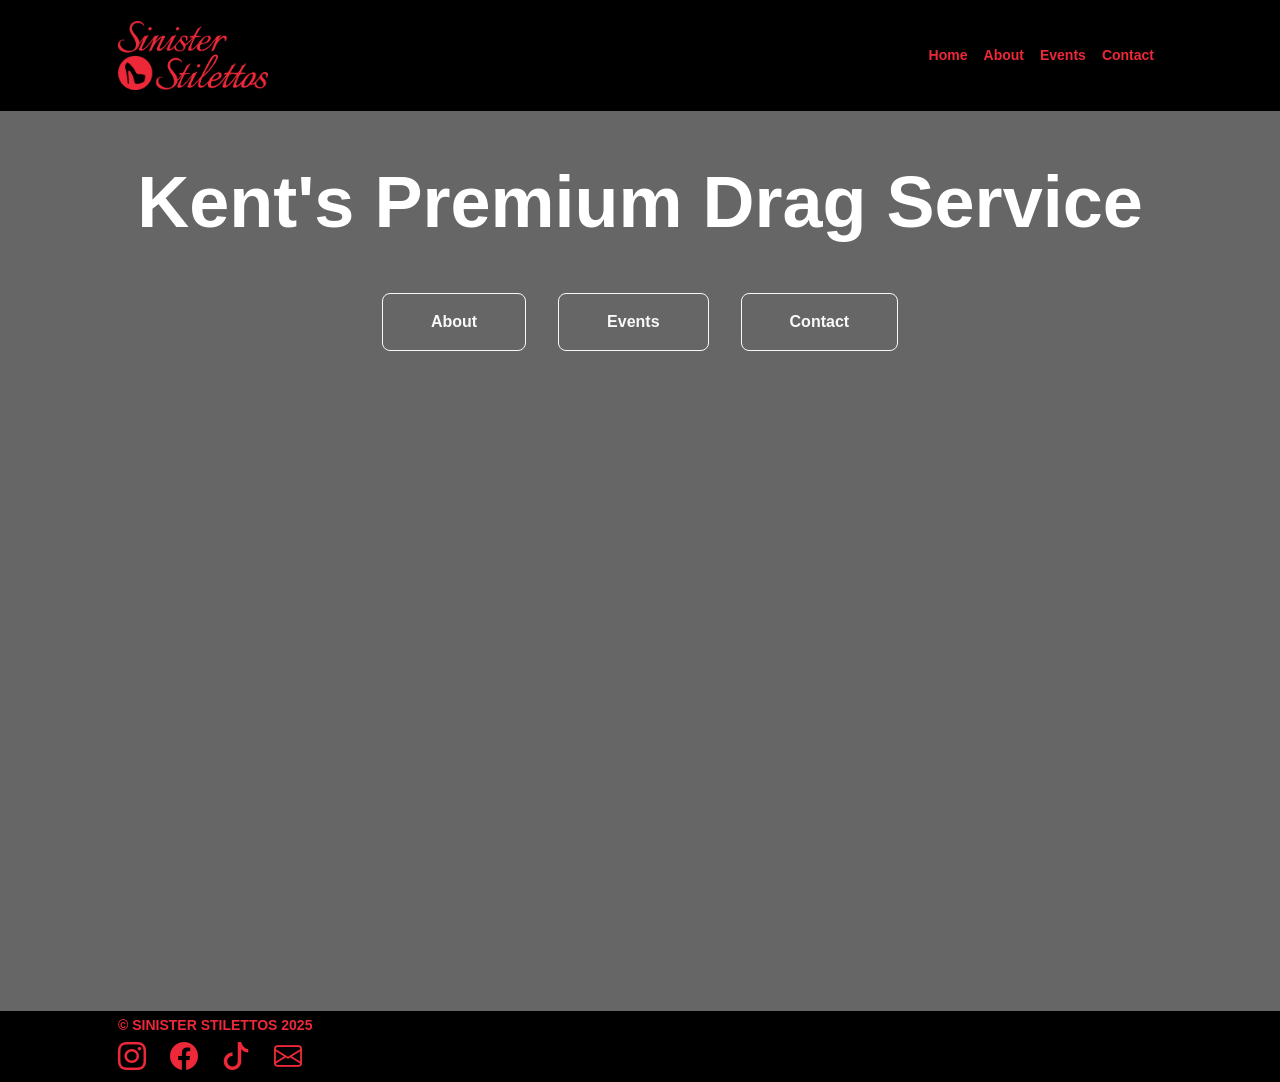
==== commit cf8413ba: "Update index.html" ====
--- a/index.html
+++ b/index.html
@@ -37,7 +37,7 @@
             <!-- Header-->
             <header class="bg-home py-5">
                 <div class="container px-4 px-lg-5 h-100 align-items-center">
-                    <div class="row gx-4 gx-lg-5 h-100 align-items-center justify-content-center text-center">
+                    <div class="gx-4 gx-lg-5 h-100 align-items-center justify-content-center text-center">
                         <div class="align-items-center">
                             <!-- Header text content-->
                             <div class="text-center">
--- a/css/styles.css
+++ b/css/styles.css
@@ -8349,7 +8349,7 @@
 
 .bg-home {
   --bs-bg-opacity: 1;
-  background: linear-gradient(to bottom, rgba(0, 0, 0, 0.6) 0%, rgba(0, 0, 0, 0.6) 100%), url("../assets/placeholder.jpg/")!important;
+  background: linear-gradient(to bottom, rgba(0, 0, 0, 0.6) 0%, rgba(0, 0, 0, 0.6) 100%), url("../assets/placeholder.jpg")!important;
   background-position: center!important;
   background-size: cover!important;
   height: 100vh!important;
@@ -8357,7 +8357,7 @@
 
 .bg-place {
   --bs-bg-opacity: 1;
-  background: linear-gradient(to bottom, rgba(0, 0, 0, 0.6) 0%, rgba(0, 0, 0, 0.6) 100%), url("../assets/placeholder.jpg/")!important;
+  background: linear-gradient(to bottom, rgba(0, 0, 0, 0.6) 0%, rgba(0, 0, 0, 0.6) 100%), url("../assets/placeholder.jpg")!important;
   background-position: center!important;
   background-size: cover!important;
 
@@ -11831,4 +11831,4 @@
     width: 1.5vw;
     left: -2vw;
   }
-}+}
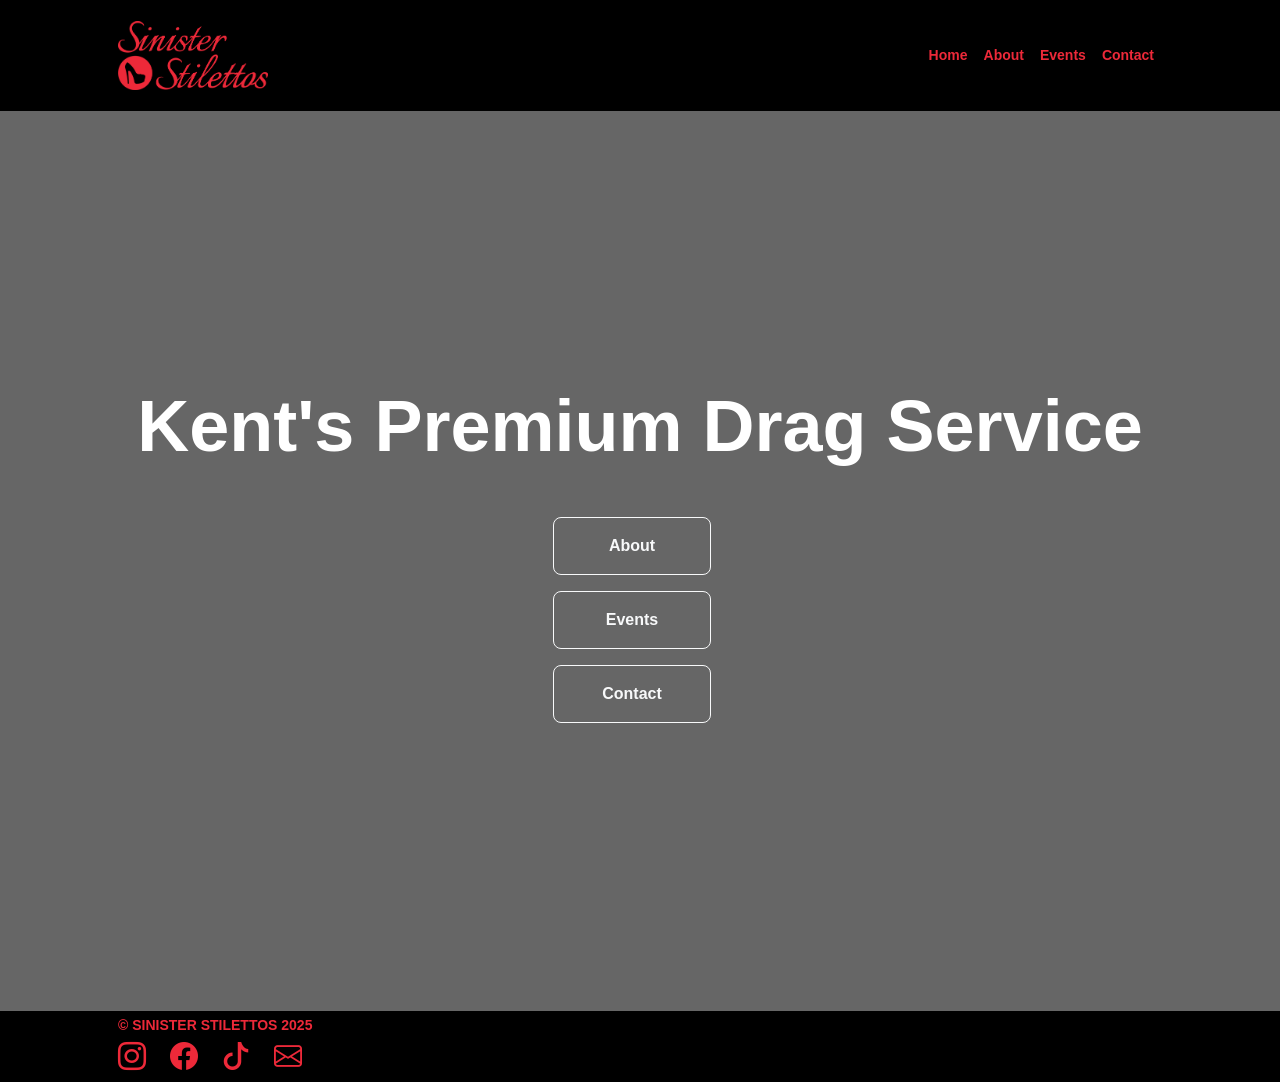
==== commit cd364d11: "Update index.html" ====
--- a/index.html
+++ b/index.html
@@ -37,15 +37,15 @@
             <!-- Header-->
             <header class="bg-home py-5">
                 <div class="container px-4 px-lg-5 h-100 align-items-center">
-                    <div class="gx-4 gx-lg-5 h-100 align-items-center justify-content-center text-center">
+                    <div class="row gx-4 gx-lg-5 h-100 align-items-center justify-content-center text-center">
                         <div class="align-items-center">
                             <!-- Header text content-->
                             <div class="text-center">
                                 <h1 class="display-2 fw-bolder mb-5"><span class="text-white d-inline">Kent's Premium Drag Service</span></h1>
-                                <div class="d-grid gap-3 d-flex justify-content-center mb-3">
+                                <div class="container d-grid gap-3 justify-content-center mb-3">
                                     <a class="btn btn-outline-light btn-lg px-5 py-3 me-sm-3 fs-6 fw-bolder" href="about.html">About</a>
                                     <a class="btn btn-outline-light btn-lg px-5 py-3 me-sm-3 fs-6 fw-bolder" href="events.html">Events</a>
-                                    <a class="btn btn-outline-light btn-lg px-5 py-3 fs-6 fw-bolder" href="contact.html">Contact</a>
+                                    <a class="btn btn-outline-light btn-lg px-5 py-3 me-sm-3 fs-6 fw-bolder"" href="contact.html">Contact</a>
                                 </div>
                             </div>
                         </div>
